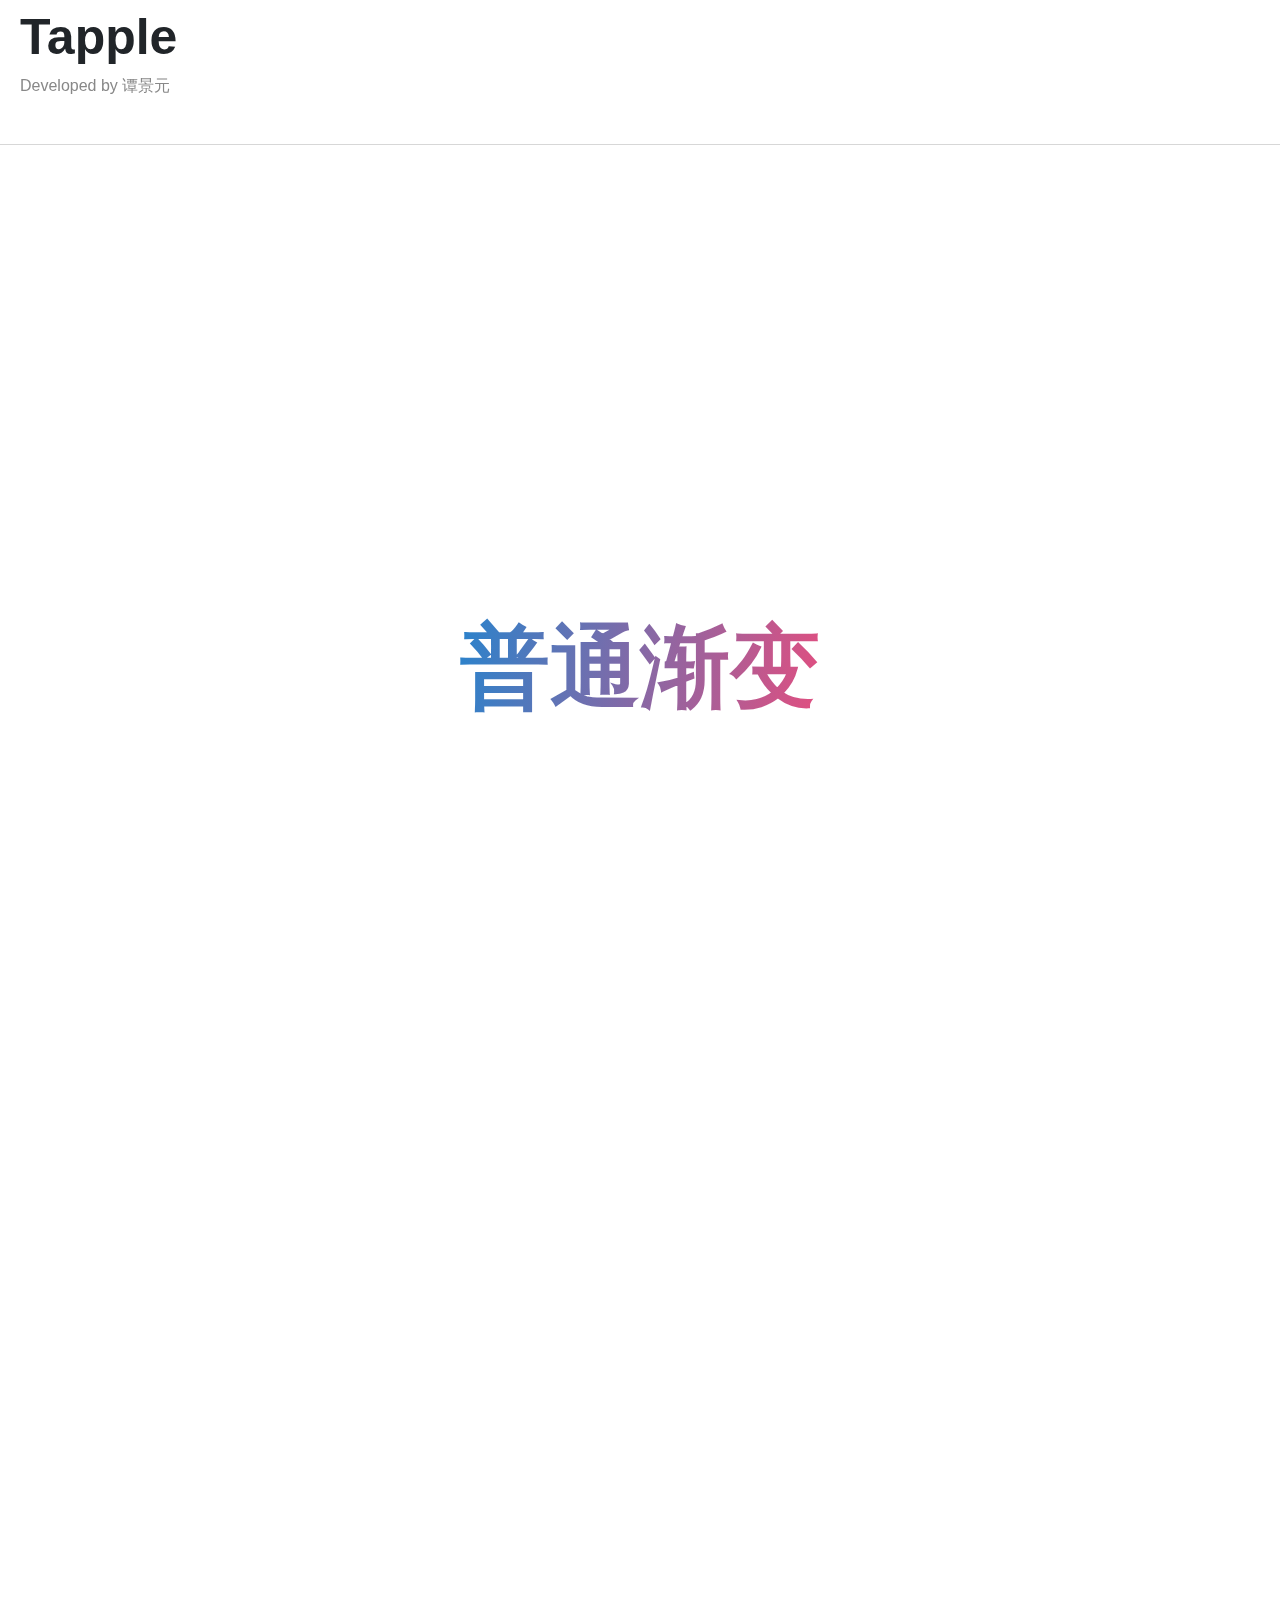
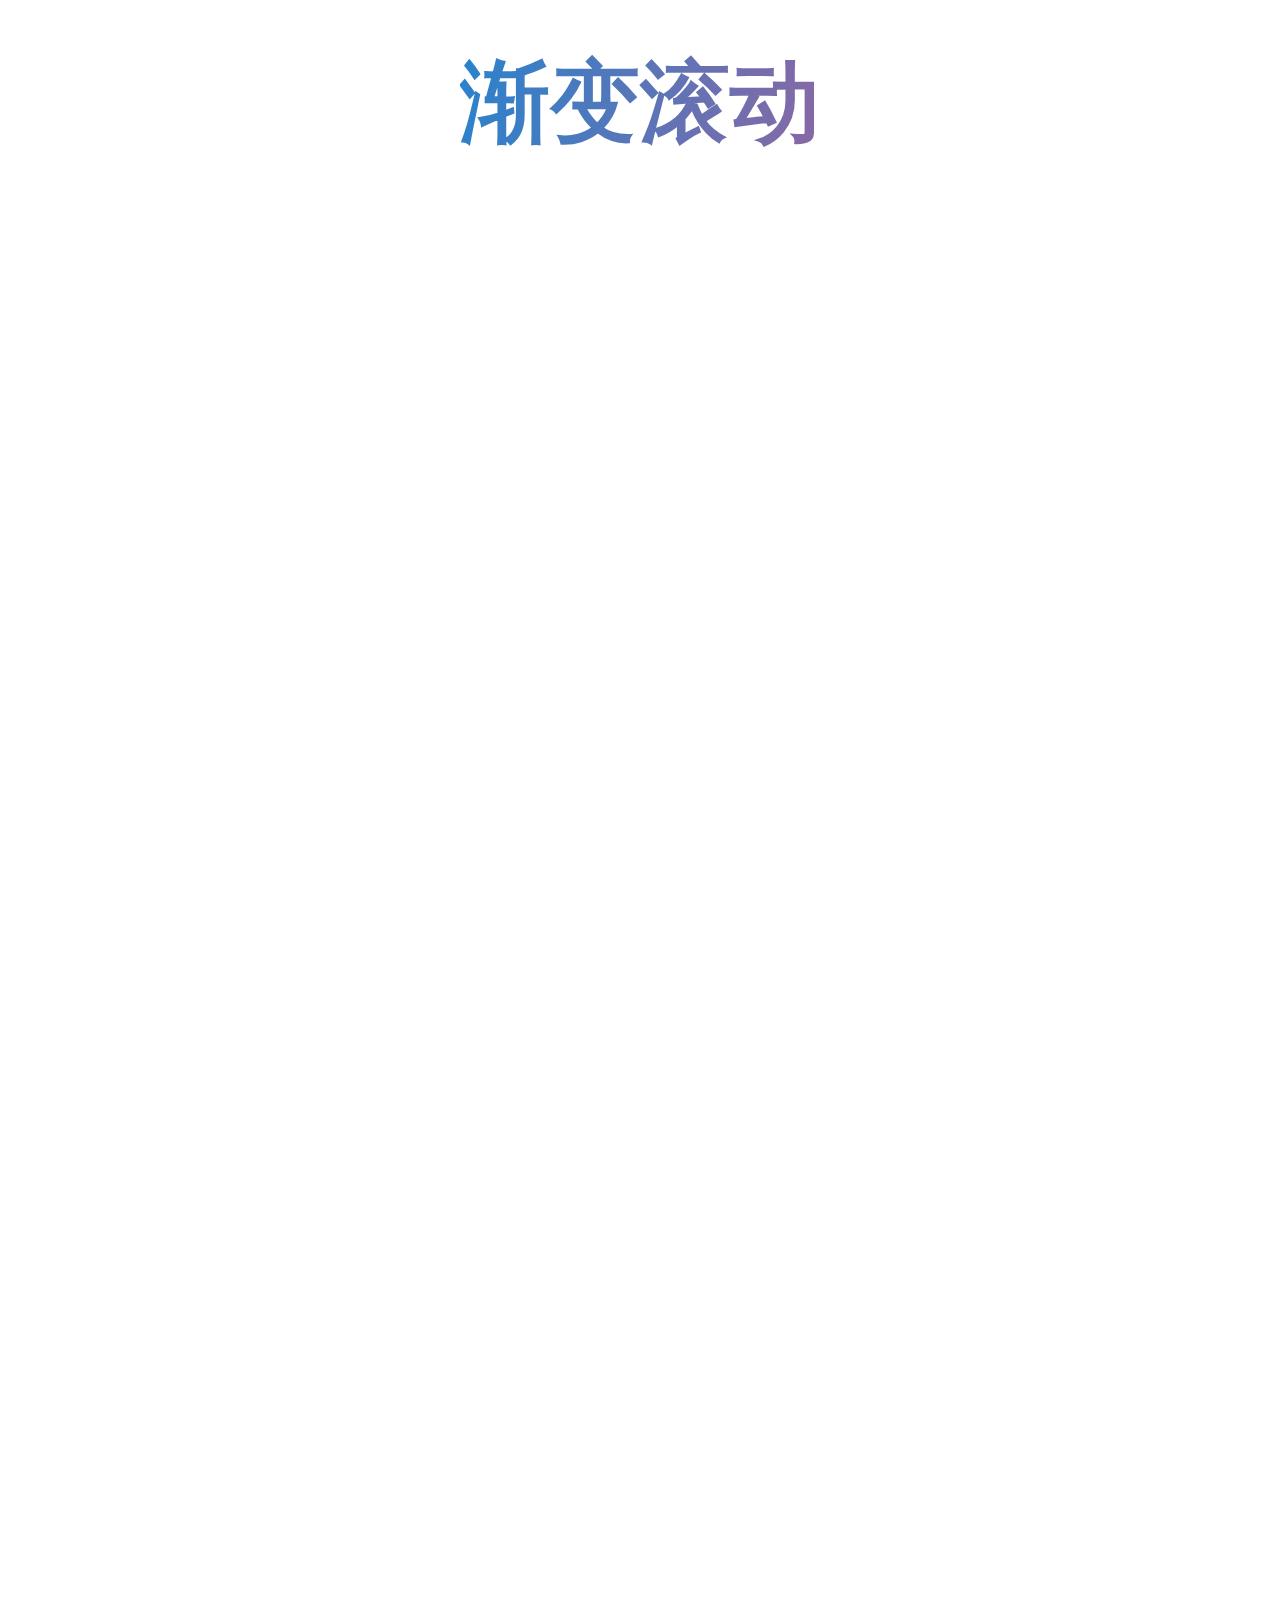
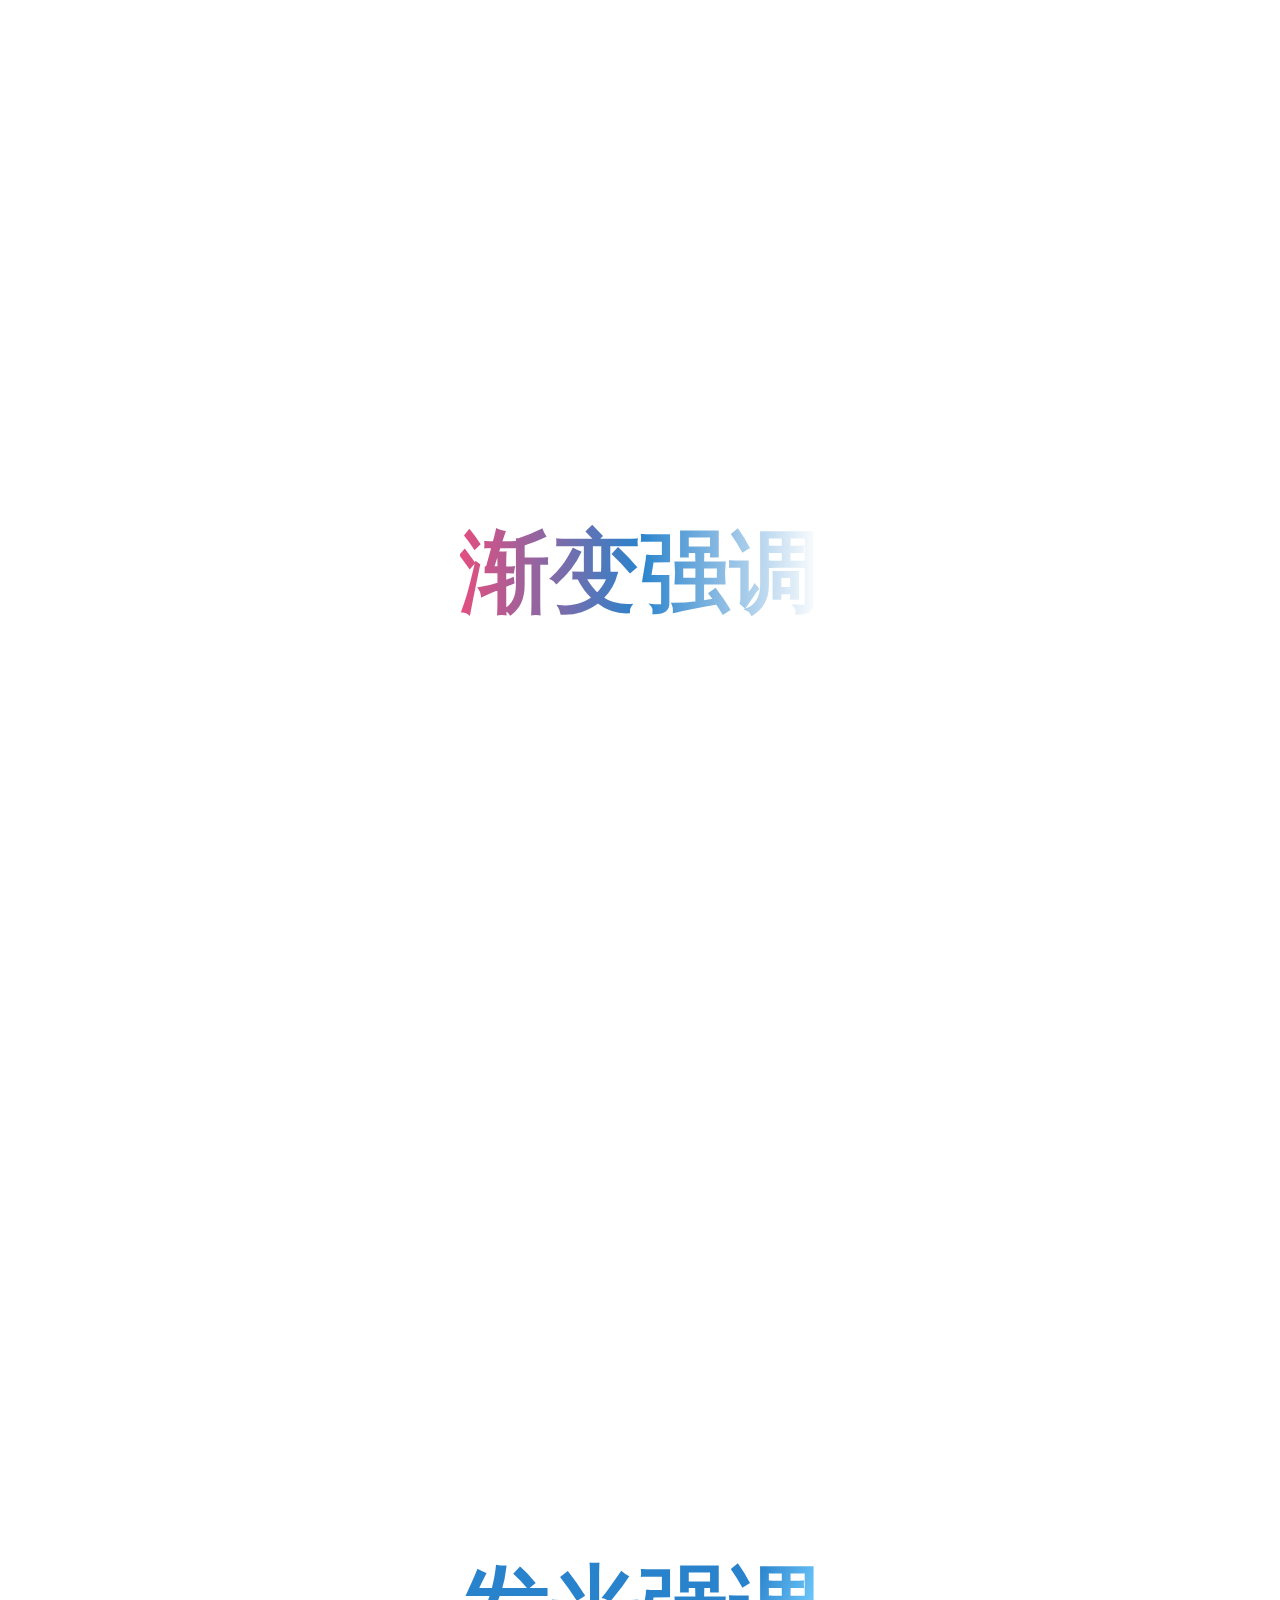
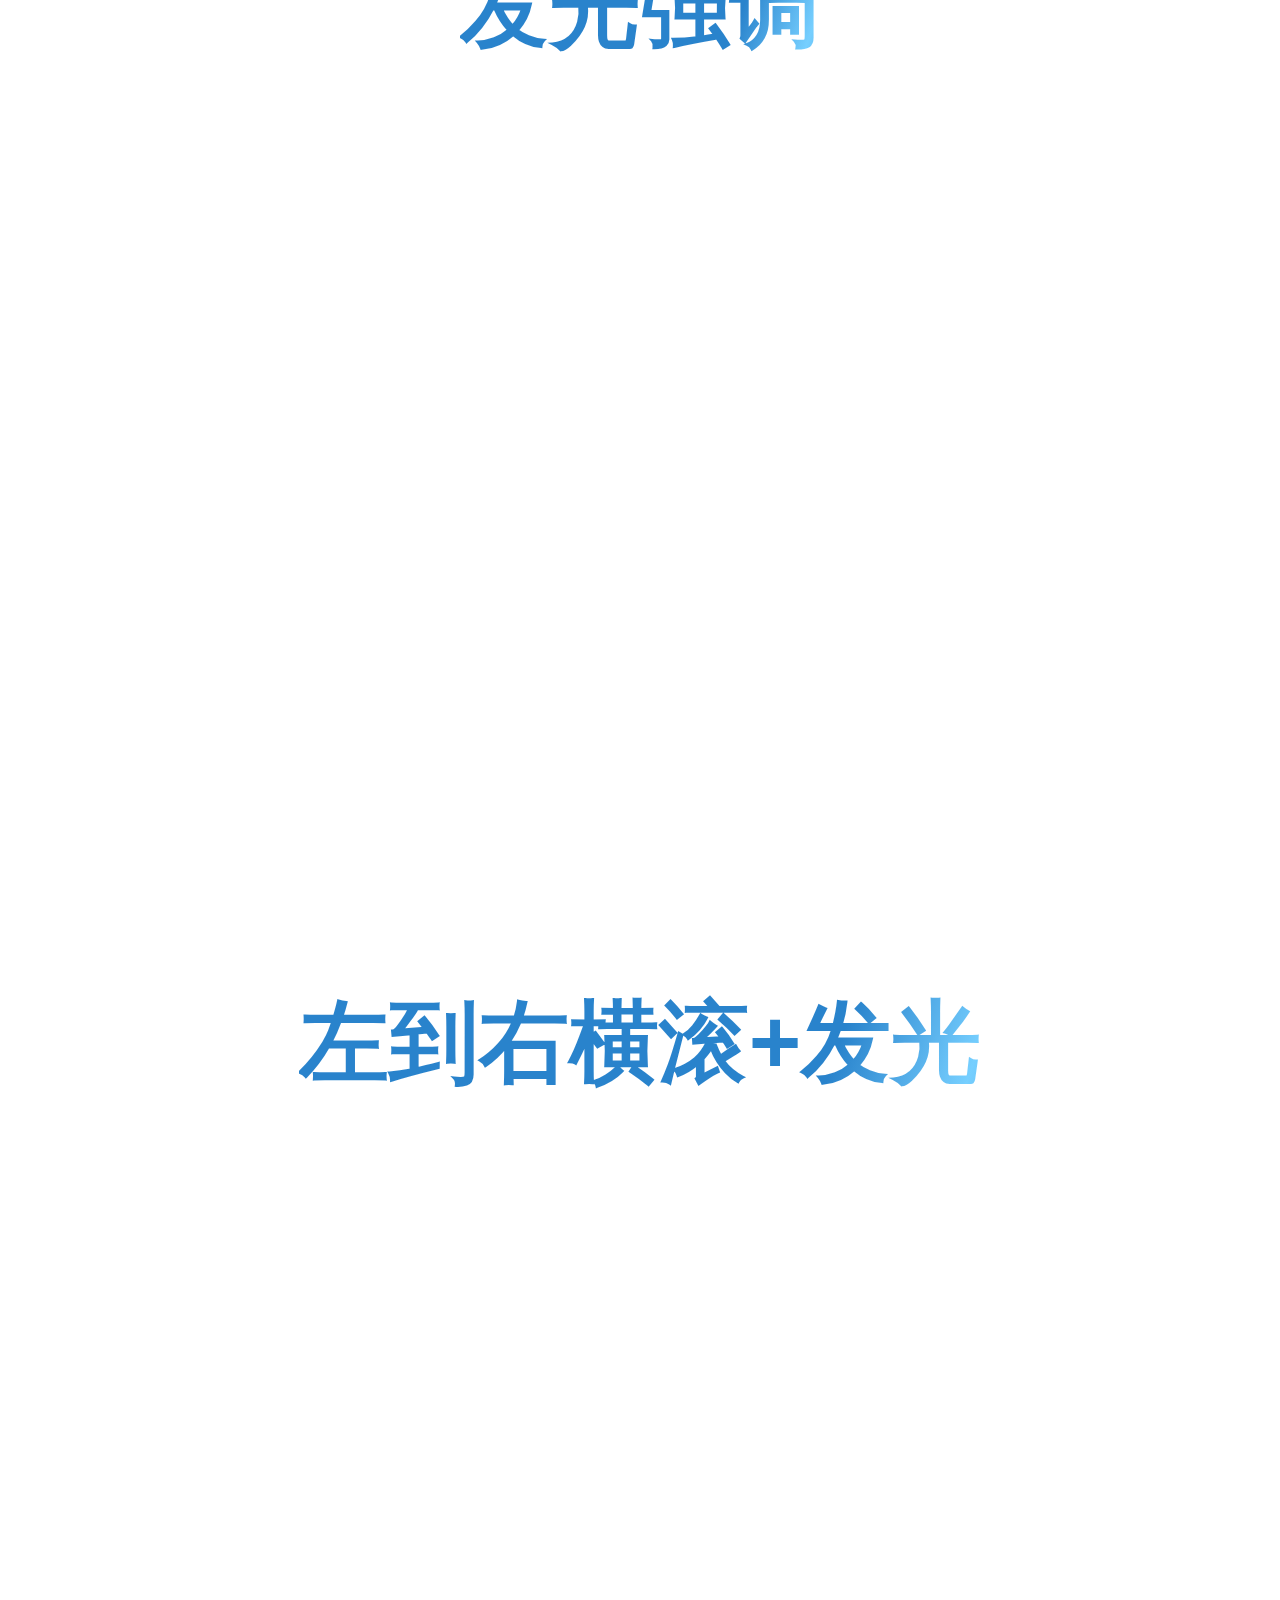
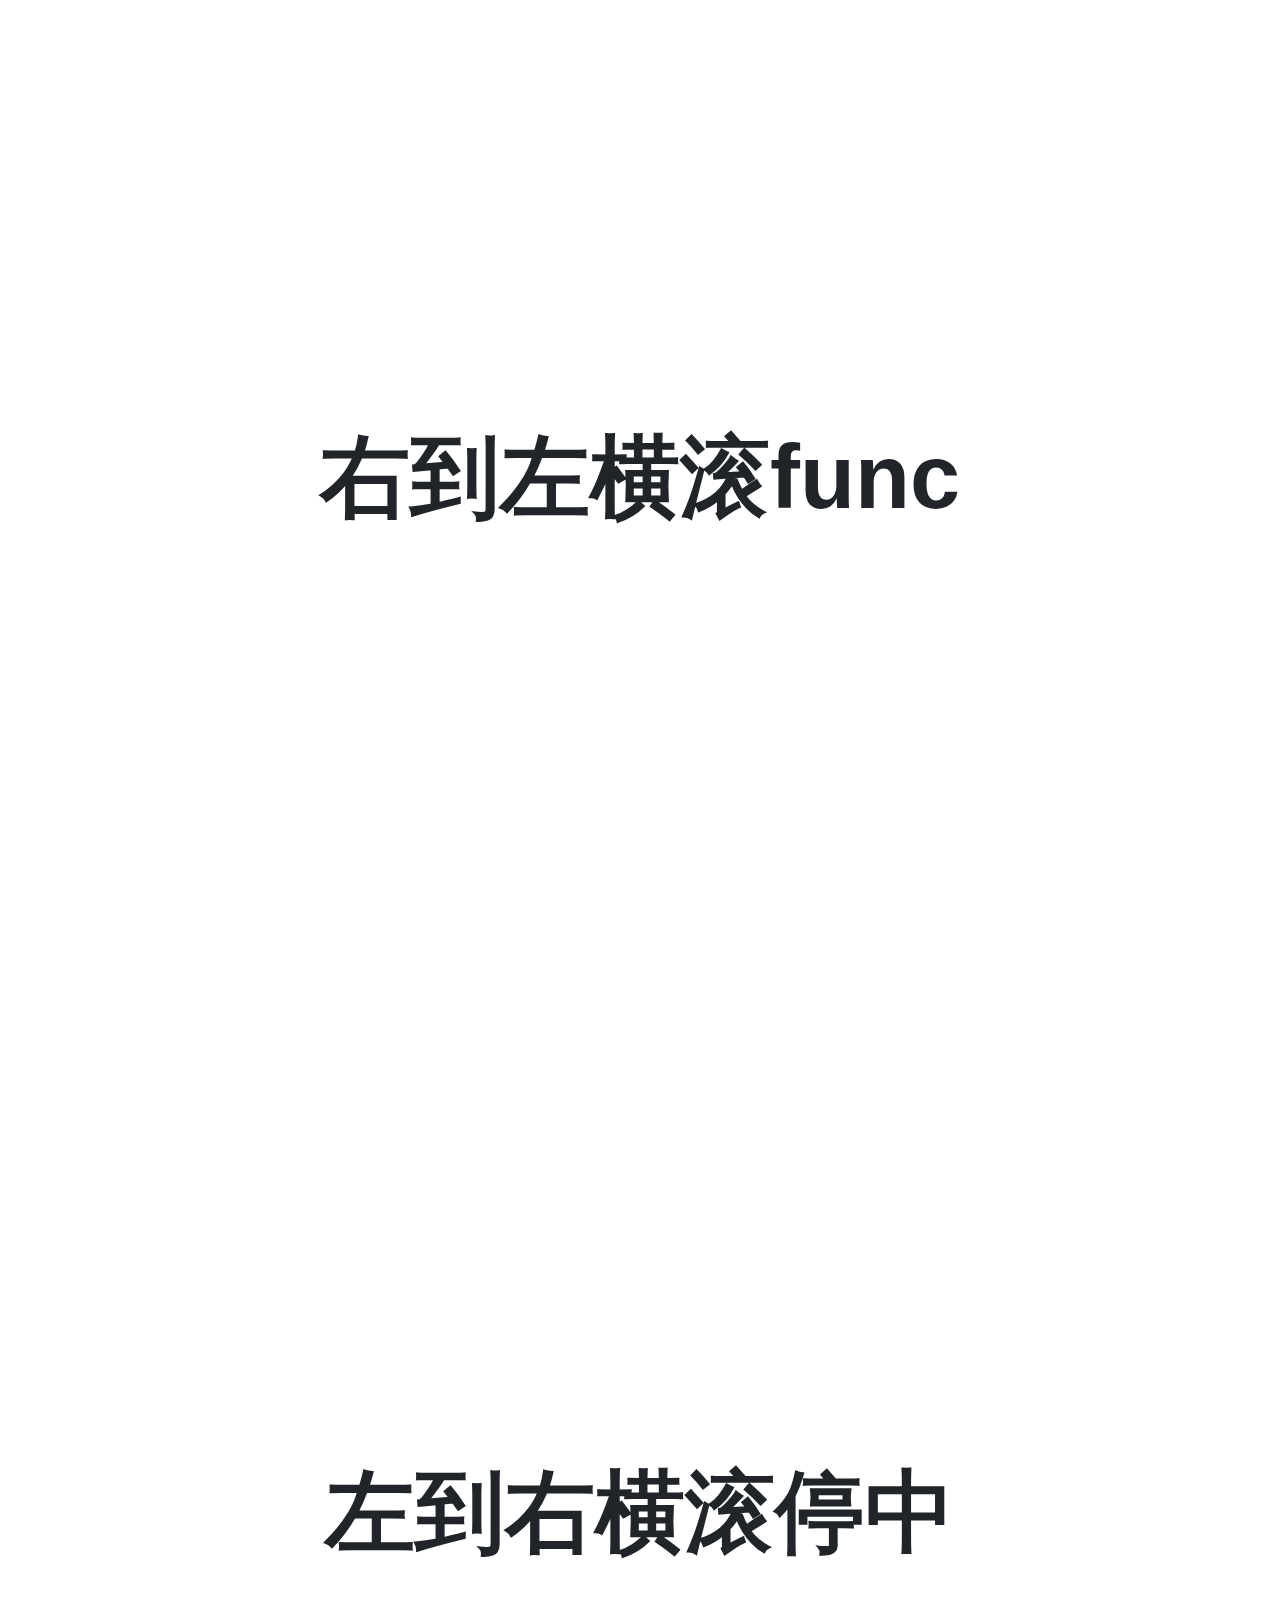
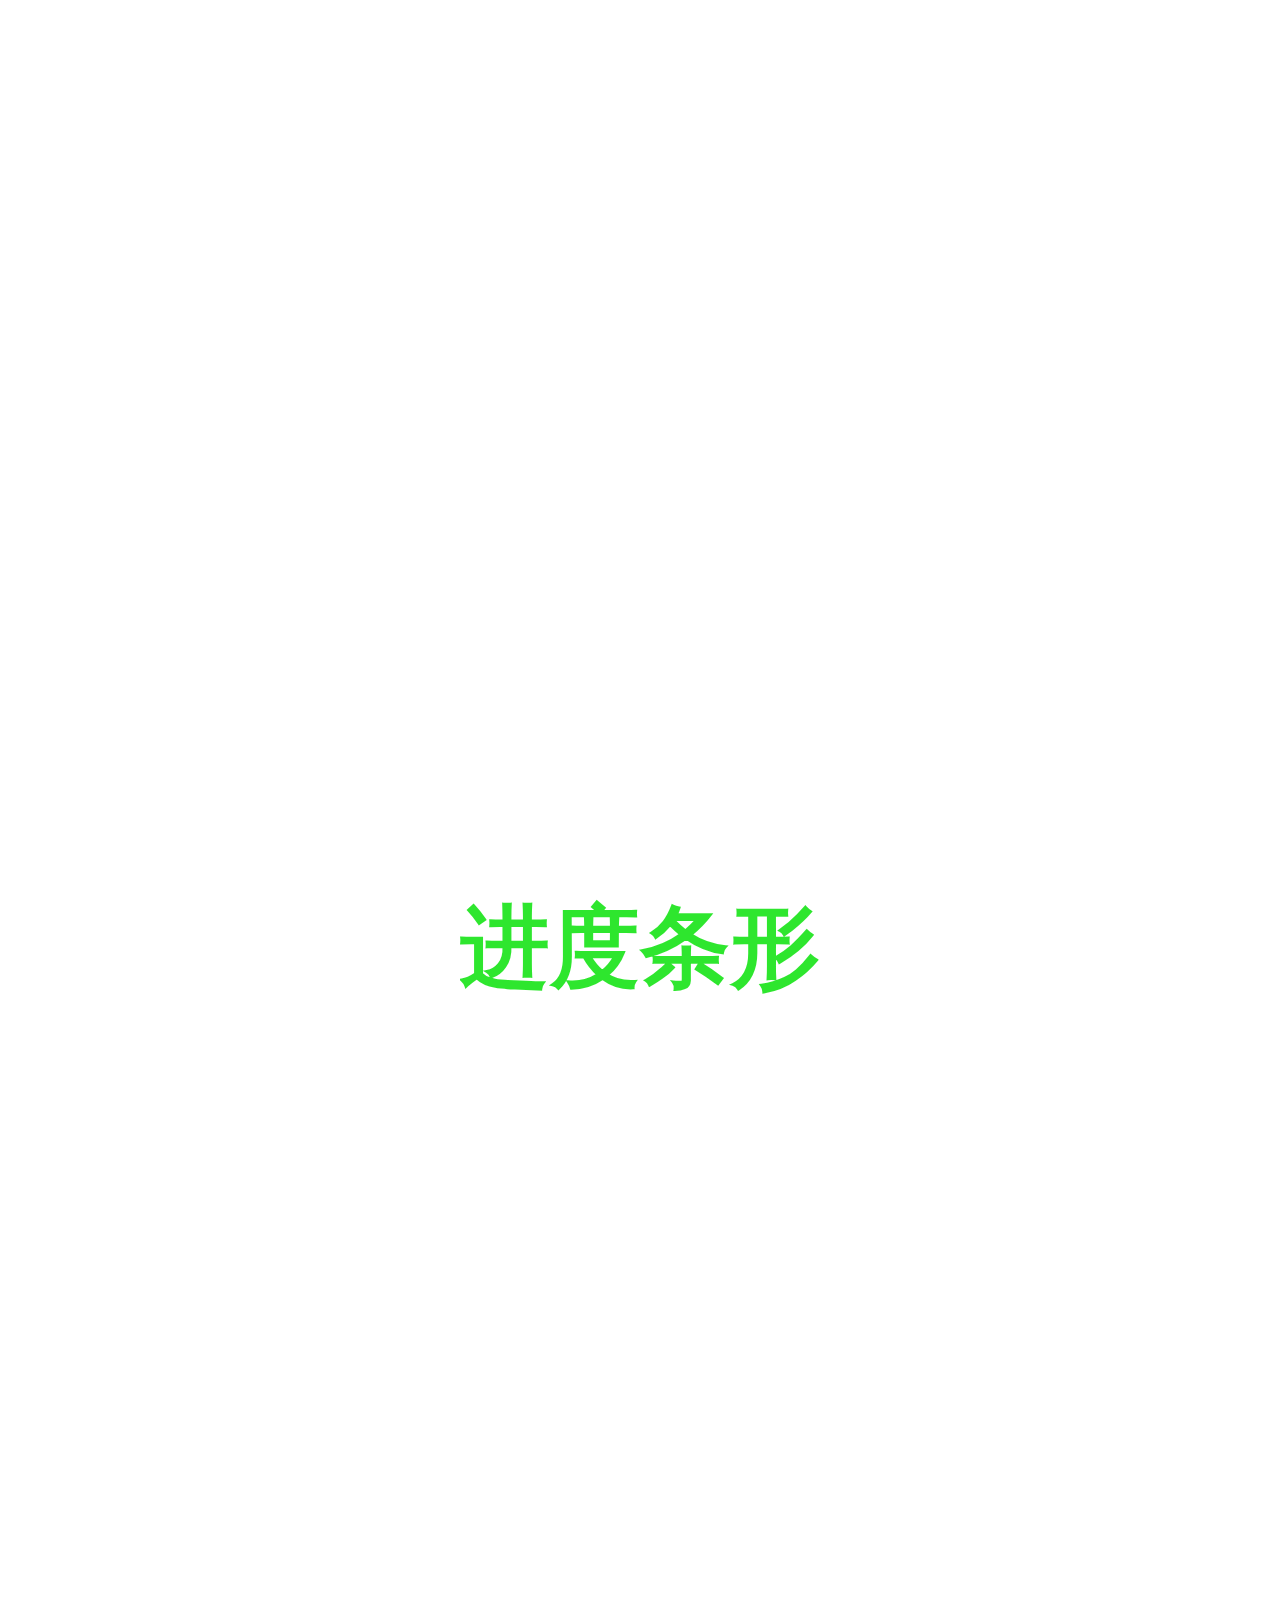
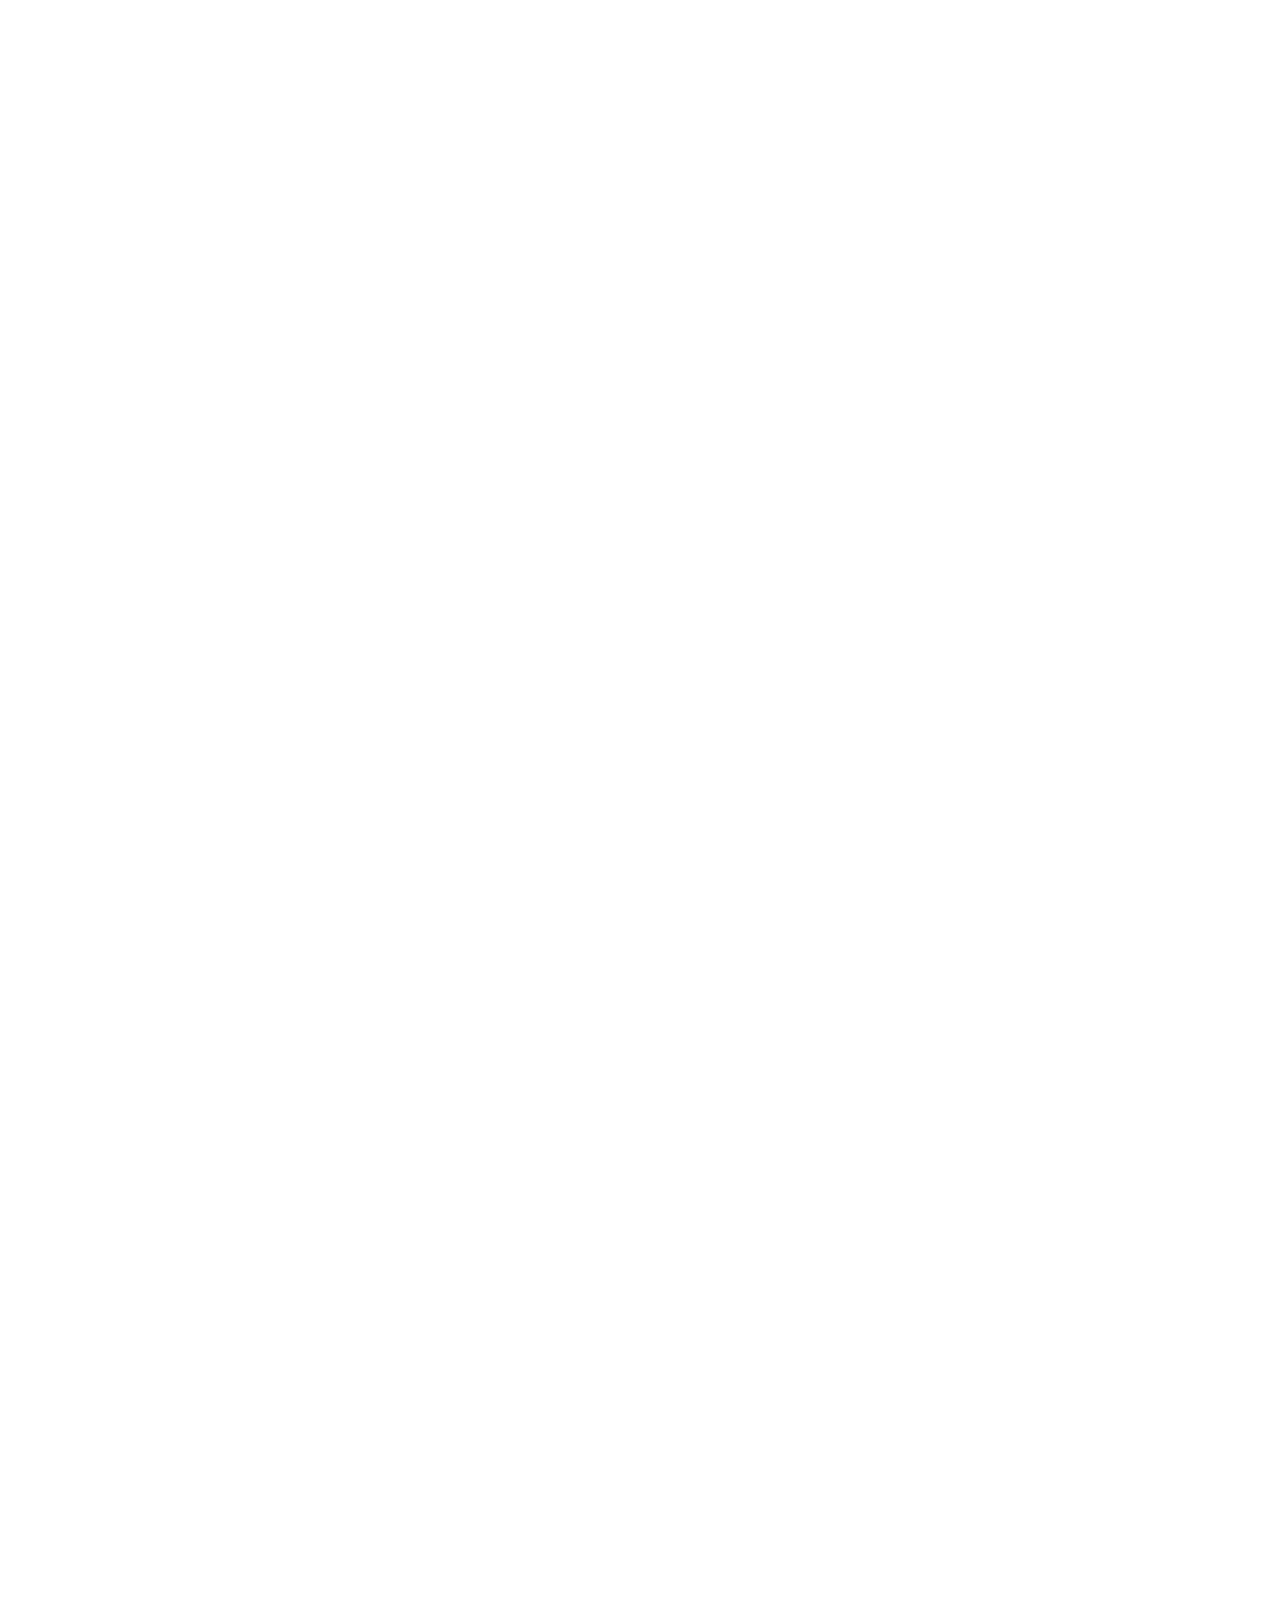
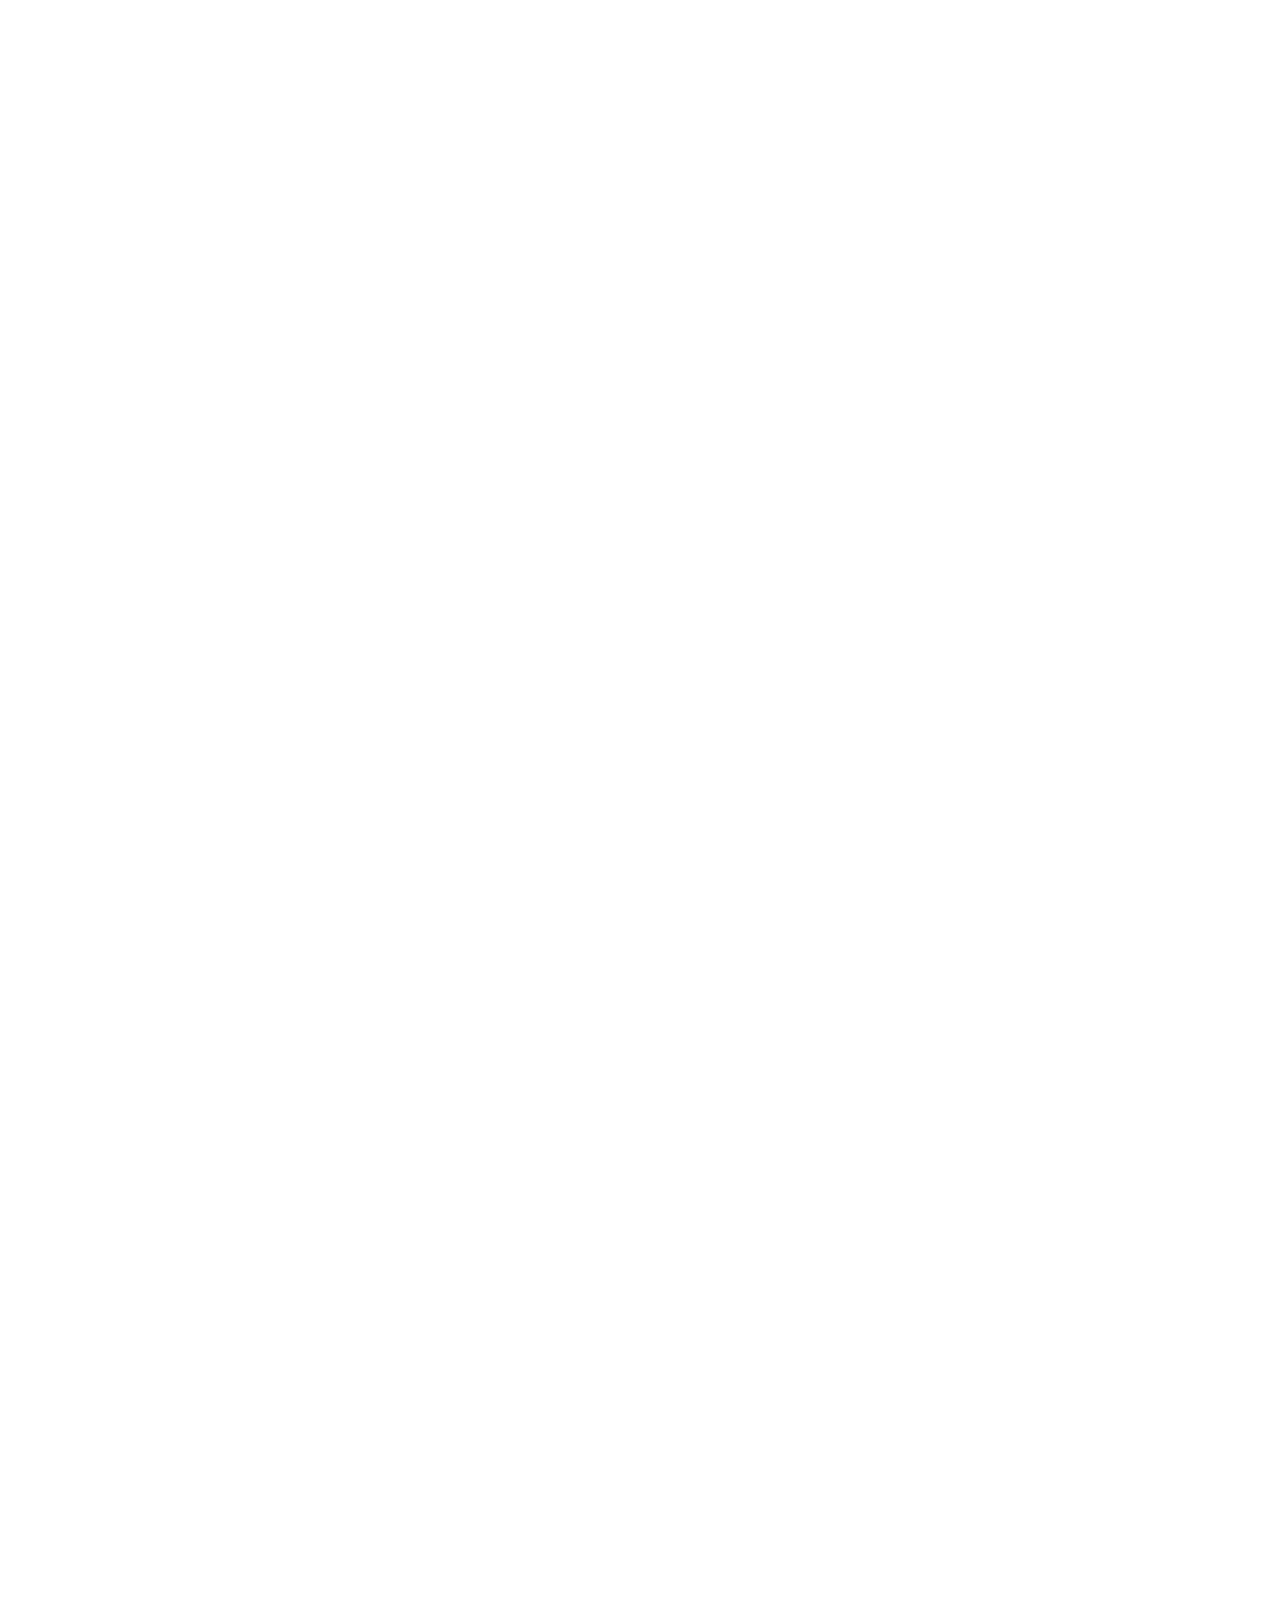
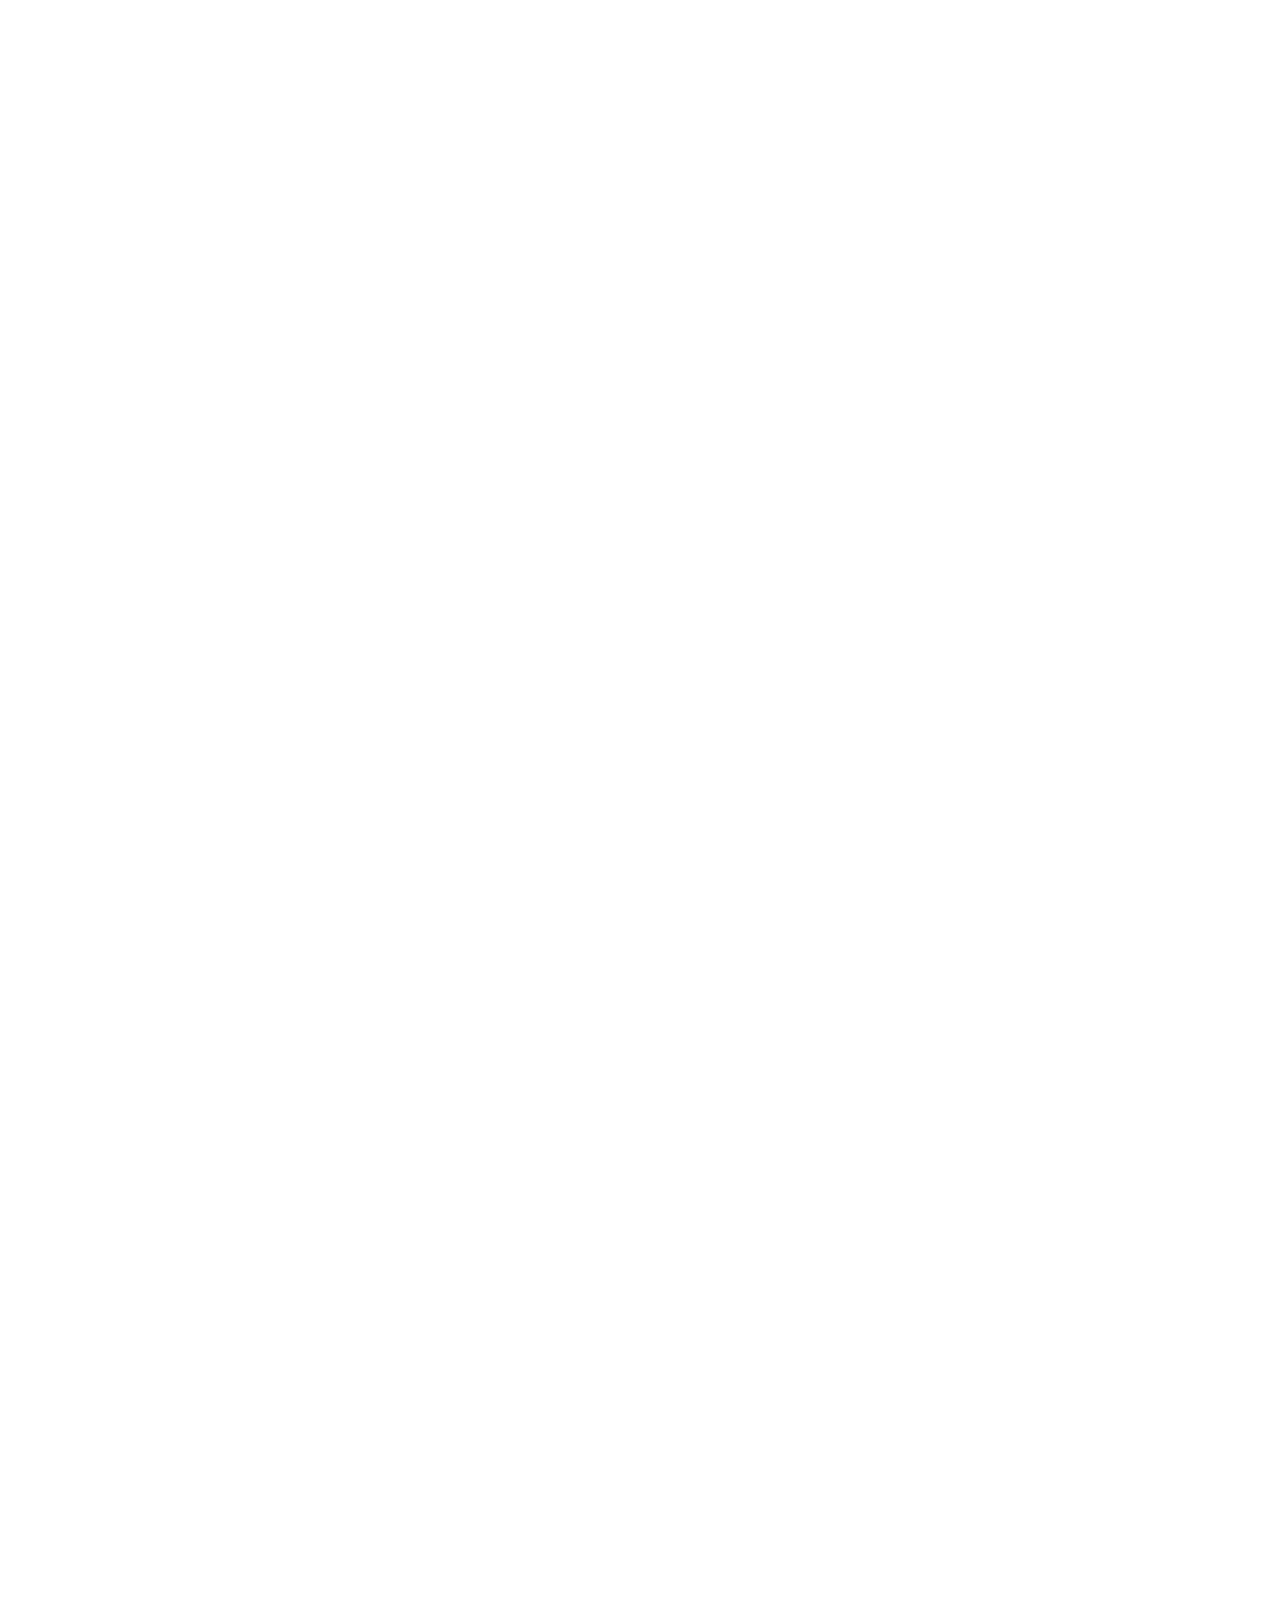
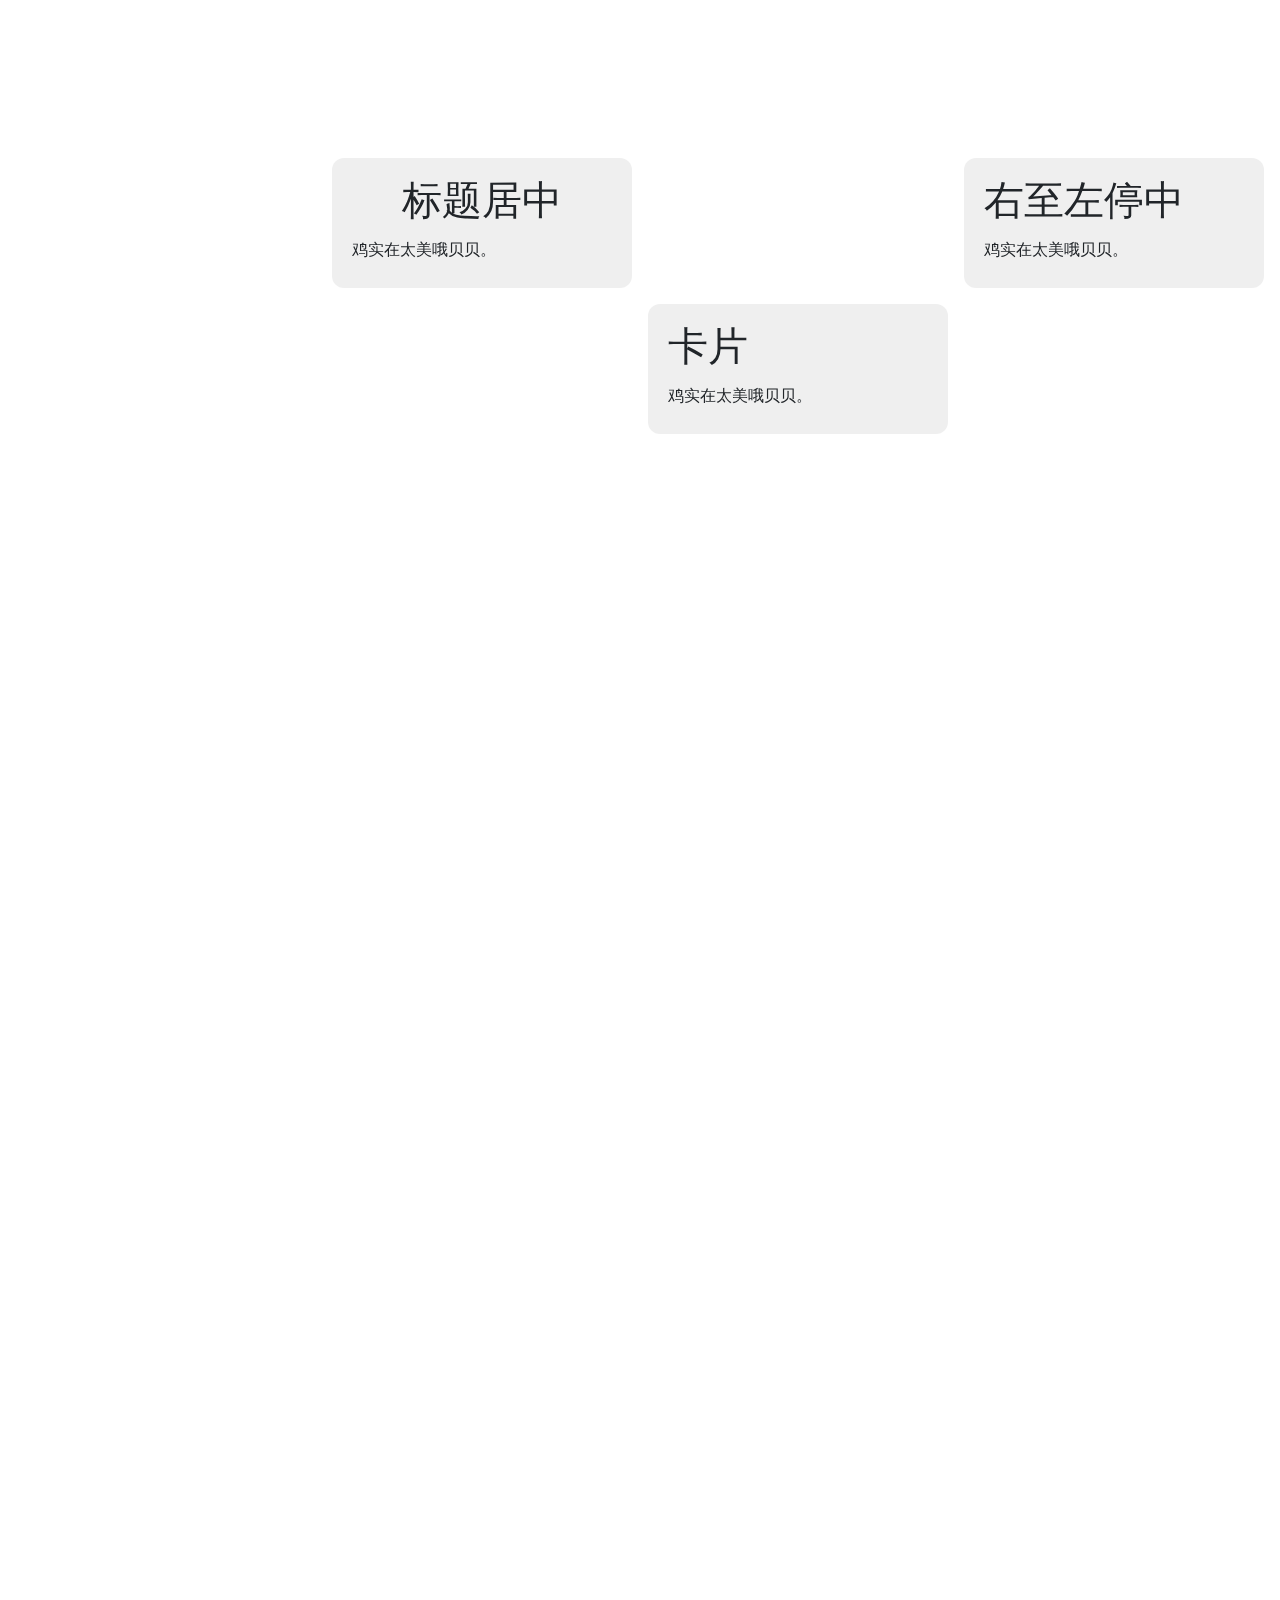
==== index.html @ 2314b050 "Add files via upload" ====
<!DOCTYPE html>
<html lang="en">
<head>
    <meta charset="UTF-8">
    <title>Tapple</title>
    <link rel="stylesheet" href="main.css">
</head>
<body style="height: 20000px;">
    <div class="box" id="title">
        <h>Tapple</h>
        <p class="info" style="--left:100px;">Developed by 谭景元</p>
    </div>
    <div class="box text center">
        <h1 class="jianbian" style="--colorlt:#2983cc;--colorrt:#e34e7f;font-size: 90px;margin: calc(var(--ph) / 2) 0;">普通渐变</h1>
    </div>
    <div class="box text center">
        <h1 class="jianbian scroll" style="--colorlt:#2983cc;--colorrt:#e34e7f;font-size: 90px;margin: calc(var(--ph) / 2) 0;">渐变滚动</h1>
    </div>
    <div class="box text center">
        <h1 class="lock jianbian scroll" style="--colorlt:#2983cc;--colorrt:#e34e7f;font-size: 90px;margin: calc(var(--ph) / 2) 0;">固定渐变滚</h1>
    </div>
    <div class="box text center">
        <h1 class="jianbian highlight" style="--colorlt:#2983cc;--colorrt:#e34e7f;font-size: 90px;margin: calc(var(--ph) / 2) 0;">渐变强调</h1>
    </div>
    <div class="box text center">
        <h1 class="shine" style="--color:#2983cc;--colorshine:#76cfff;font-size: 90px;margin: calc(var(--ph) / 2) 0;--speed:5;">发光强调</h1>
    </div>
    <div class="box text center">
        <h1 class="fx h shine" style="--color:#2983cc;--colorshine:#76cfff;--speed:5;font-size: 90px;margin: calc(var(--ph) / 2) 0;">左到右横滚+发光</h1>
    </div>
    <div class="box text center">
        <h1 class="fx h func" style="--speed:-5;font-size: 90px;margin: calc(var(--ph) / 2) 0;">右到左横滚func</h1>
    </div>
    <div class="box text center">
        <h1 class="fx h stop-center" style="--speed:5;font-size: 90px;margin: calc(var(--ph) / 2) 0;">左到右横滚停中</h1>
    </div>
    <div class="box text center">
        <h1 class="prog" style="--colorlt:#2ee62e;--colorrt:#000;font-size: 90px;margin: calc(var(--ph) / 2) 0;">进度条形</h1>
    </div>
    <div class="box text center">
        <h1 class="lock prog func" style="--colorlt:#2ee62e;--colorrt:#000;font-size: 90px;margin: calc(var(--ph) / 2) 0;">固定+进度条func</h1>
    </div>
    <div class="box text center">
        <h1 class="trans b-s shine" style="--color:#2983cc;--colorshine:#76cfff;font-size: 90px;margin: calc(var(--ph) / 2) 0;--speed:2;">缩小</h1>
    </div>
    <div class="box text center">
        <h1 class="trans s-b shine stop-center" style="--color:#2983cc;--colorshine:#76cfff;font-size: 90px;margin: calc(var(--ph) / 2) 0;--speed:2;">放大+停中</h1>
    </div>
    <div class="box text center">
        <h1 class="trans float up highlight" style="font-size: 60px;margin: calc(var(--ph) / 2) 0;">上浮</h1>
    </div>
    <div class="box text center">
        <h1 class="trans float rt highlight" style="font-size: 60px;margin: calc(var(--ph) / 2) 0;">右浮</h1>
    </div>
    <div class="card-group center" style="--card-width:300px;">
        <div class="box card trans float rt highlight">
            <p class="tit">右浮</p>
            <p class="body">
                鸡实在太美哦贝贝。
            </p>
        </div>
        <div class="box card">
            <p class="tit center">标题居中</p>
            <p class="body">
                鸡实在太美哦贝贝。
            </p>
        </div>
        <div class="box card trans float up highlight">
            <p class="tit">上浮</p>
            <p class="body">
                鸡实在太美哦贝贝。
            </p>
        </div>
        <div class="box card fx h stop-center" style="--speed:-5;">
            <p class="tit">右至左停中</p>
            <p class="body">
                鸡实在太美哦贝贝。
            </p>
        </div>
        <div class="box card trans float up highlight">
            <p class="tit">上浮</p>
            <p class="body">
                鸡实在太美哦贝贝。
            </p>
        </div>
        <div class="box card">
            <p class="tit">卡片</p>
            <p class="body">
                鸡实在太美哦贝贝。
            </p>
        </div>
    </div>
    <div class="box text center">
        <h1 class="trans float rt highlight" style="font-size: 60px;margin: calc(var(--ph) / 2) 0;">后面没有啦</h1>
    </div>
    <script src="jq.min.js"></script>
    <script src="scroll.js"></script>
</body>
</html>
---- main.css ----
@import url('base.css');
@import url('box.css');

body{
    scroll-behavior: smooth;
}

.info{
    color: #888;
}

.box.text{
    font-size: 90px;
}

.box.text>*{
    display: inline-block;
    margin: 0;
}

.text.center{
    text-align: center;
}

.box.card{
    border-radius: 12px;
    /* box-shadow: 5px 5px 10px #0000000f; */
    margin: 8px;
    background-color: #7f7f7f20;
    padding: 10px 20px;
}

.box.card>.tit{
    font-size: 40px;
    line-height: 1.1;
    font-weight: 500;
    margin: 10px 0;
    text-align: start;
}

.box.card>.tit.center{
    text-align: center;
}

.grid{
    width: 100%;
    display: grid;
    justify-content: center;
}

.card-group{
    display: flex;
    flex-wrap: wrap;
    --card-width:300px;
}

.card-group.center{
    justify-content: center;
}

.card-group>.card{
    width: var(--card-width);
}
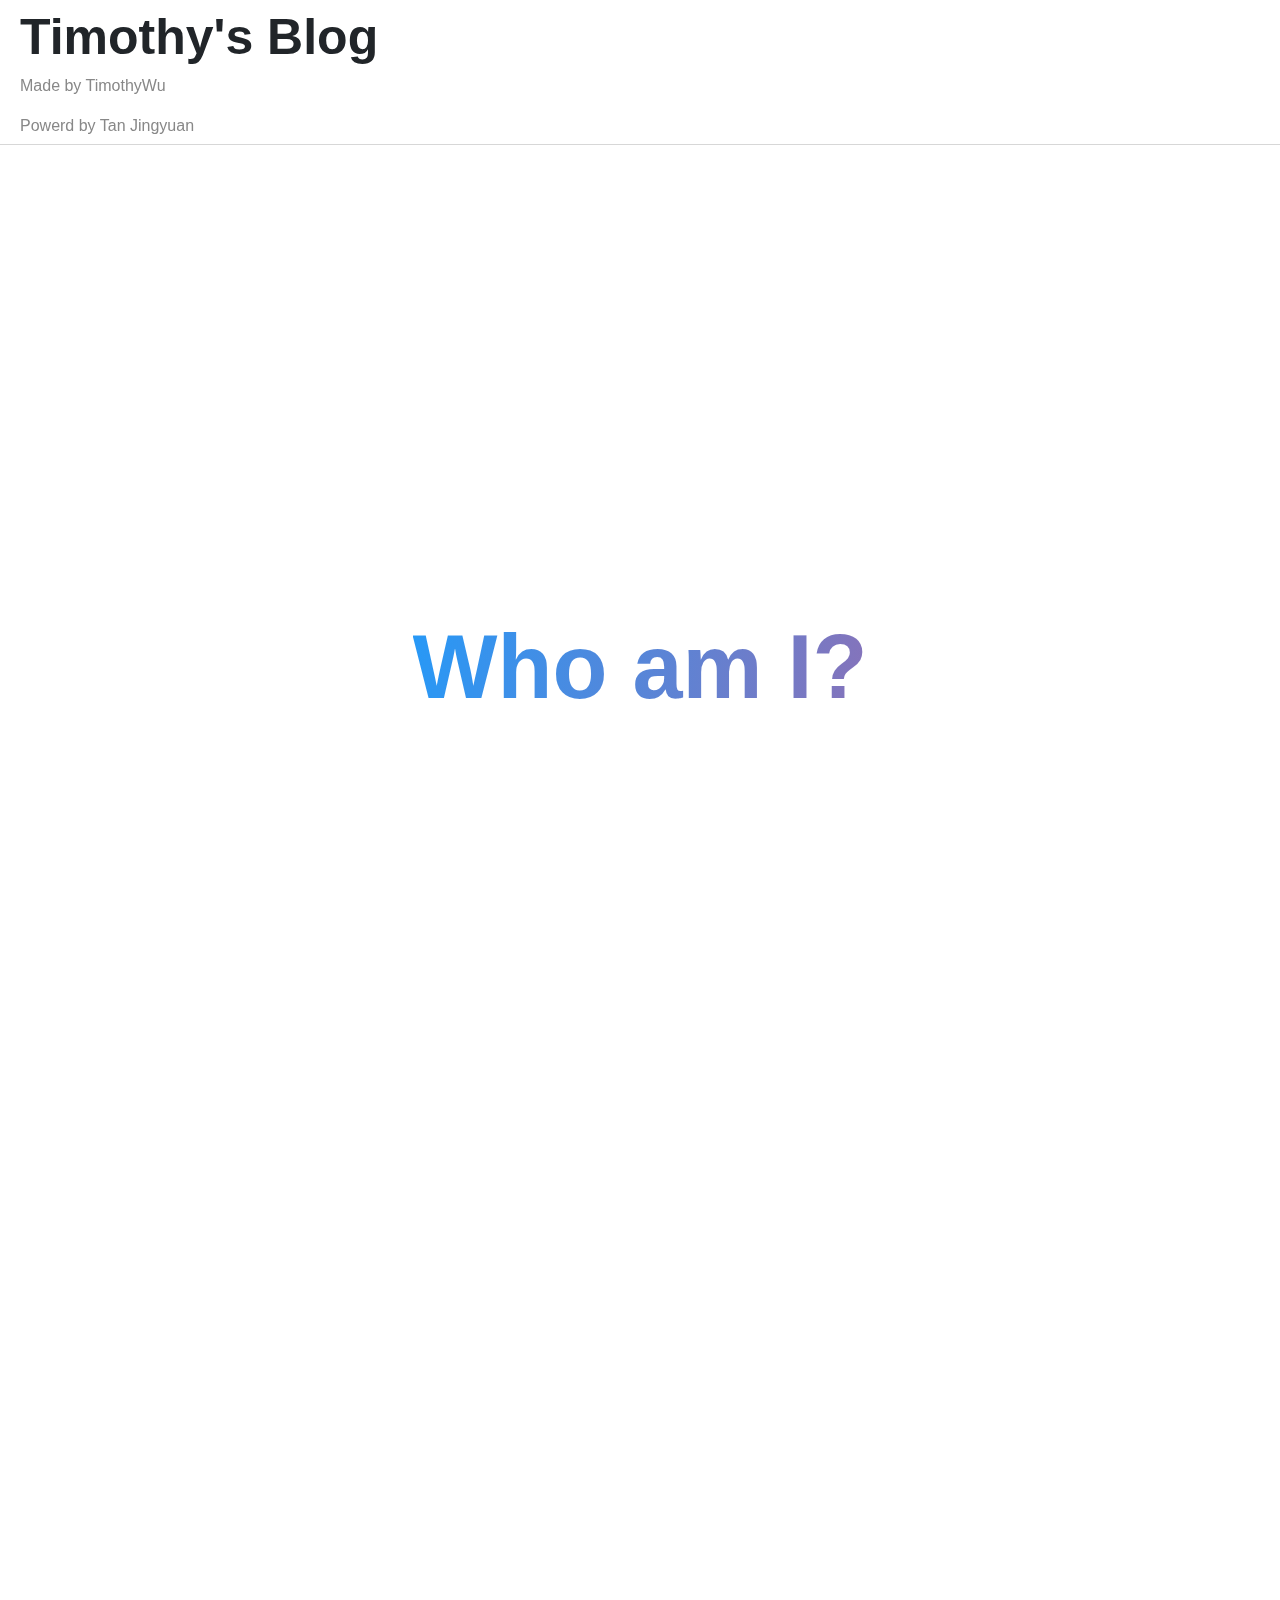
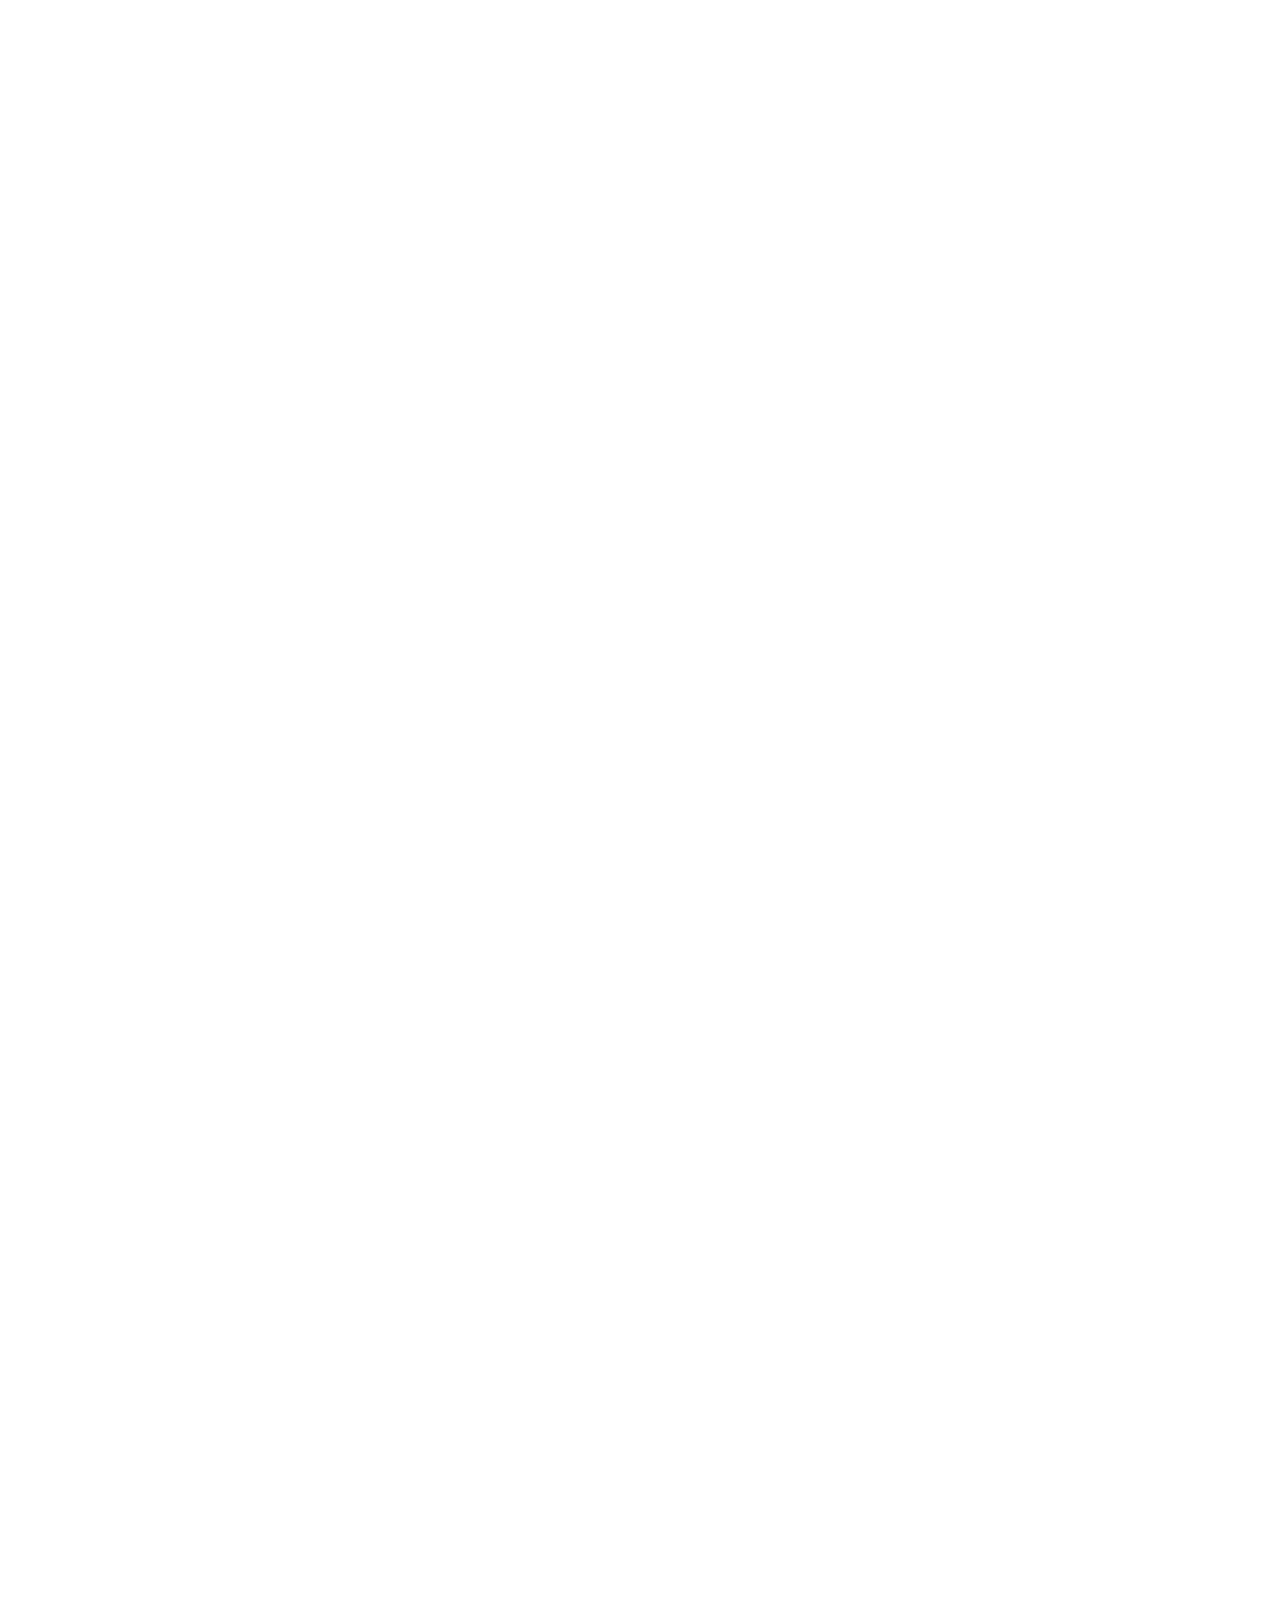
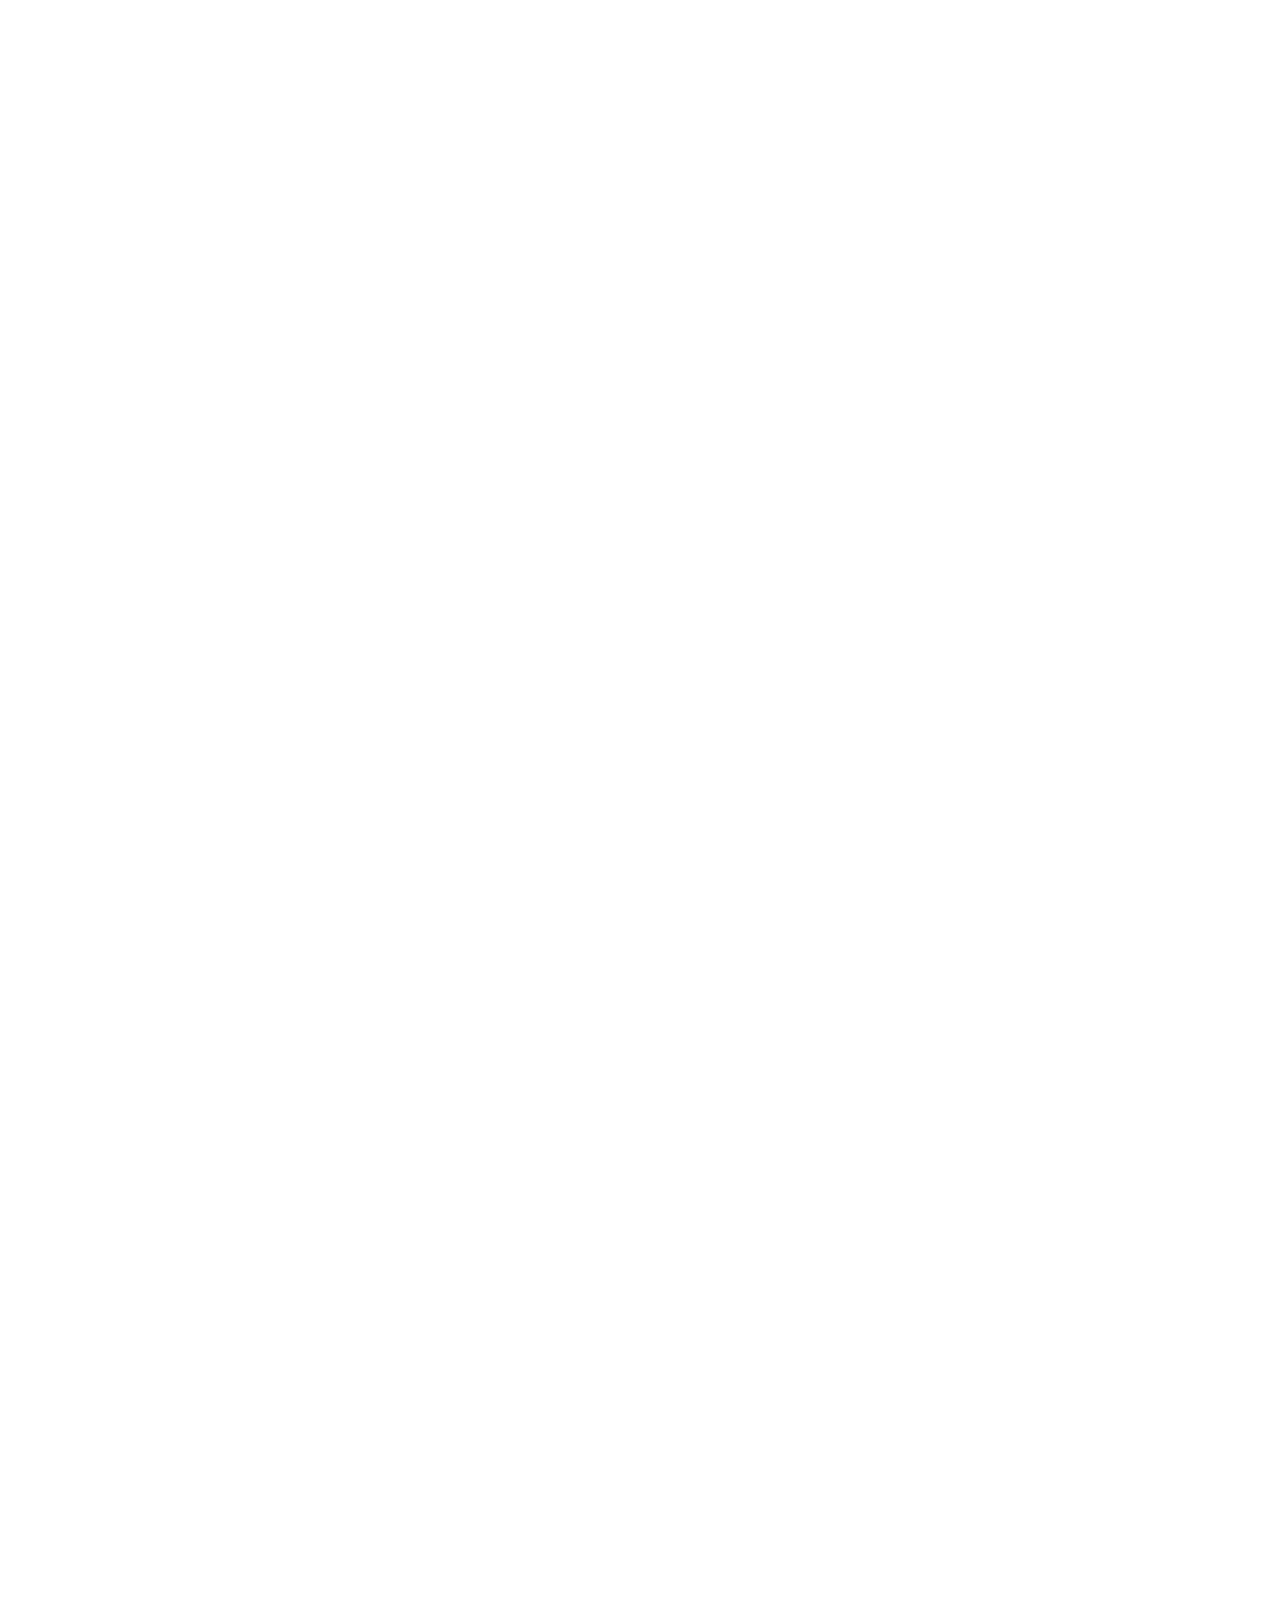
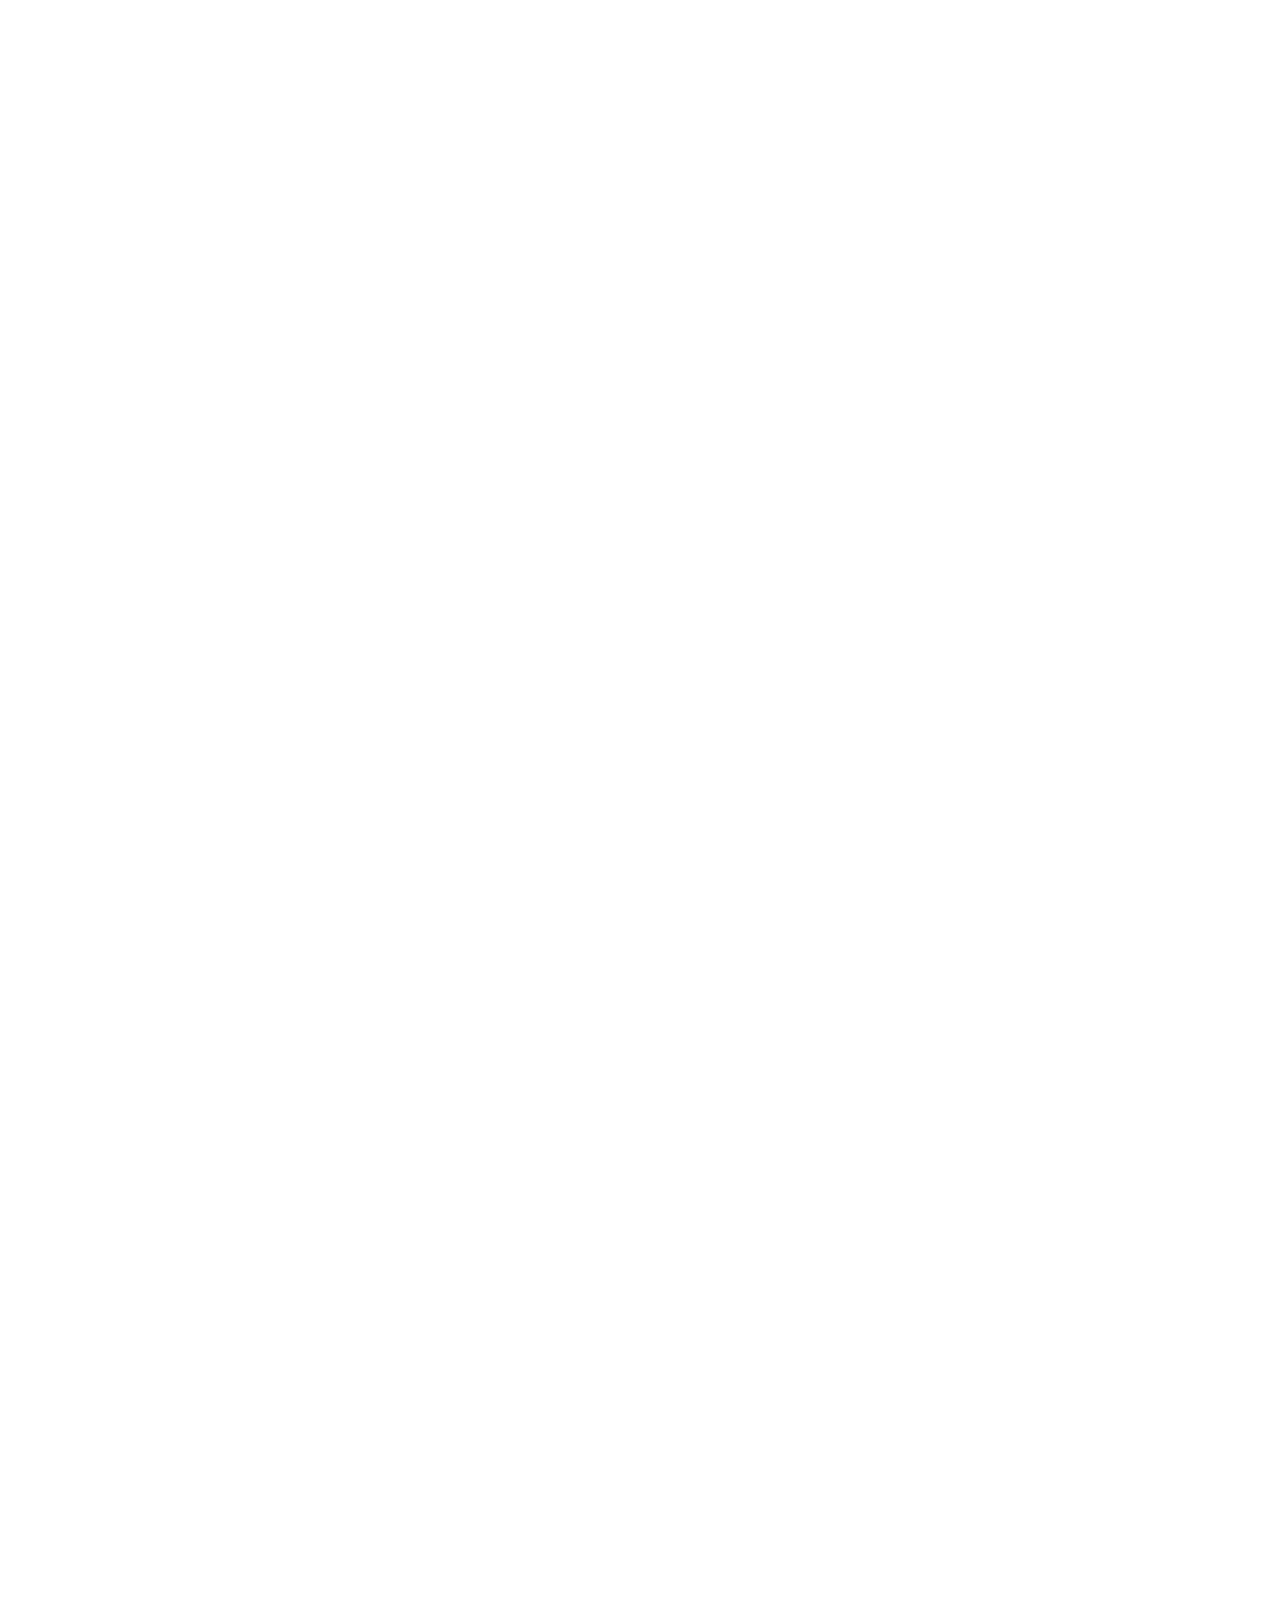
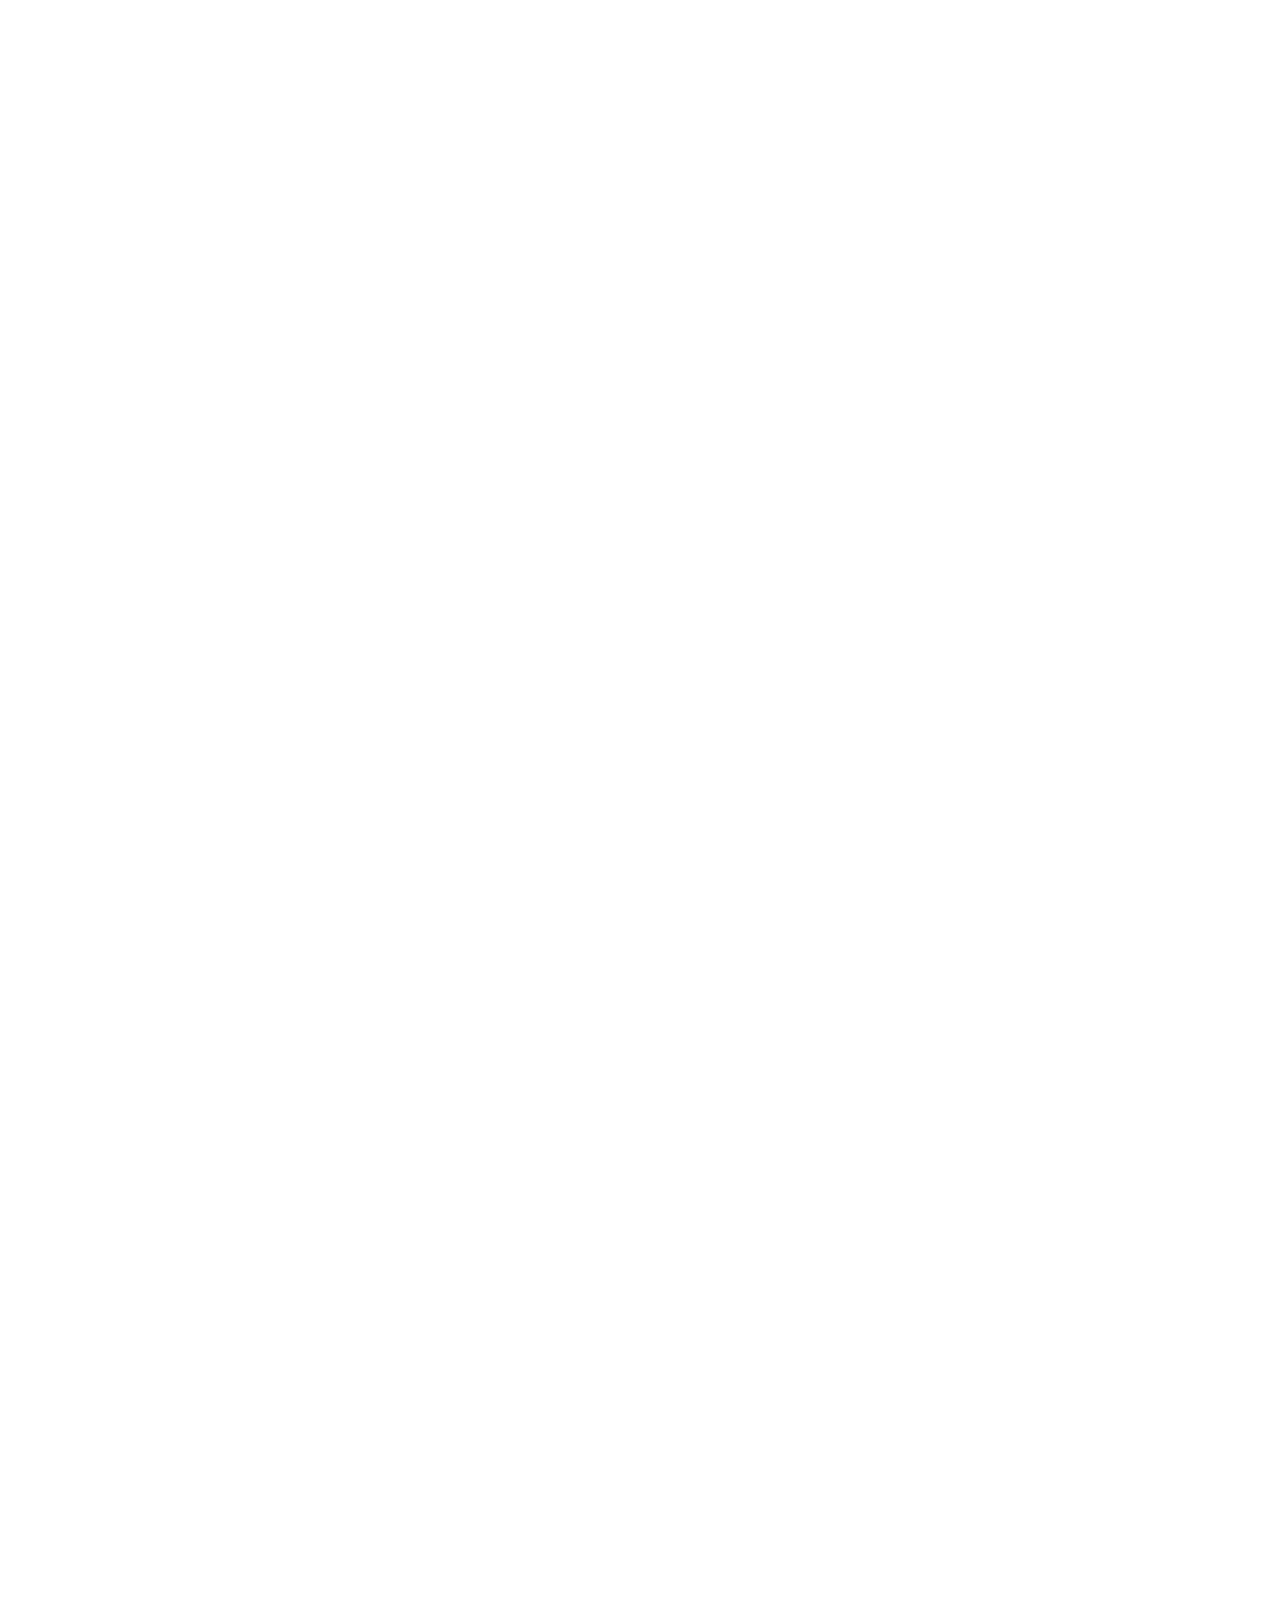
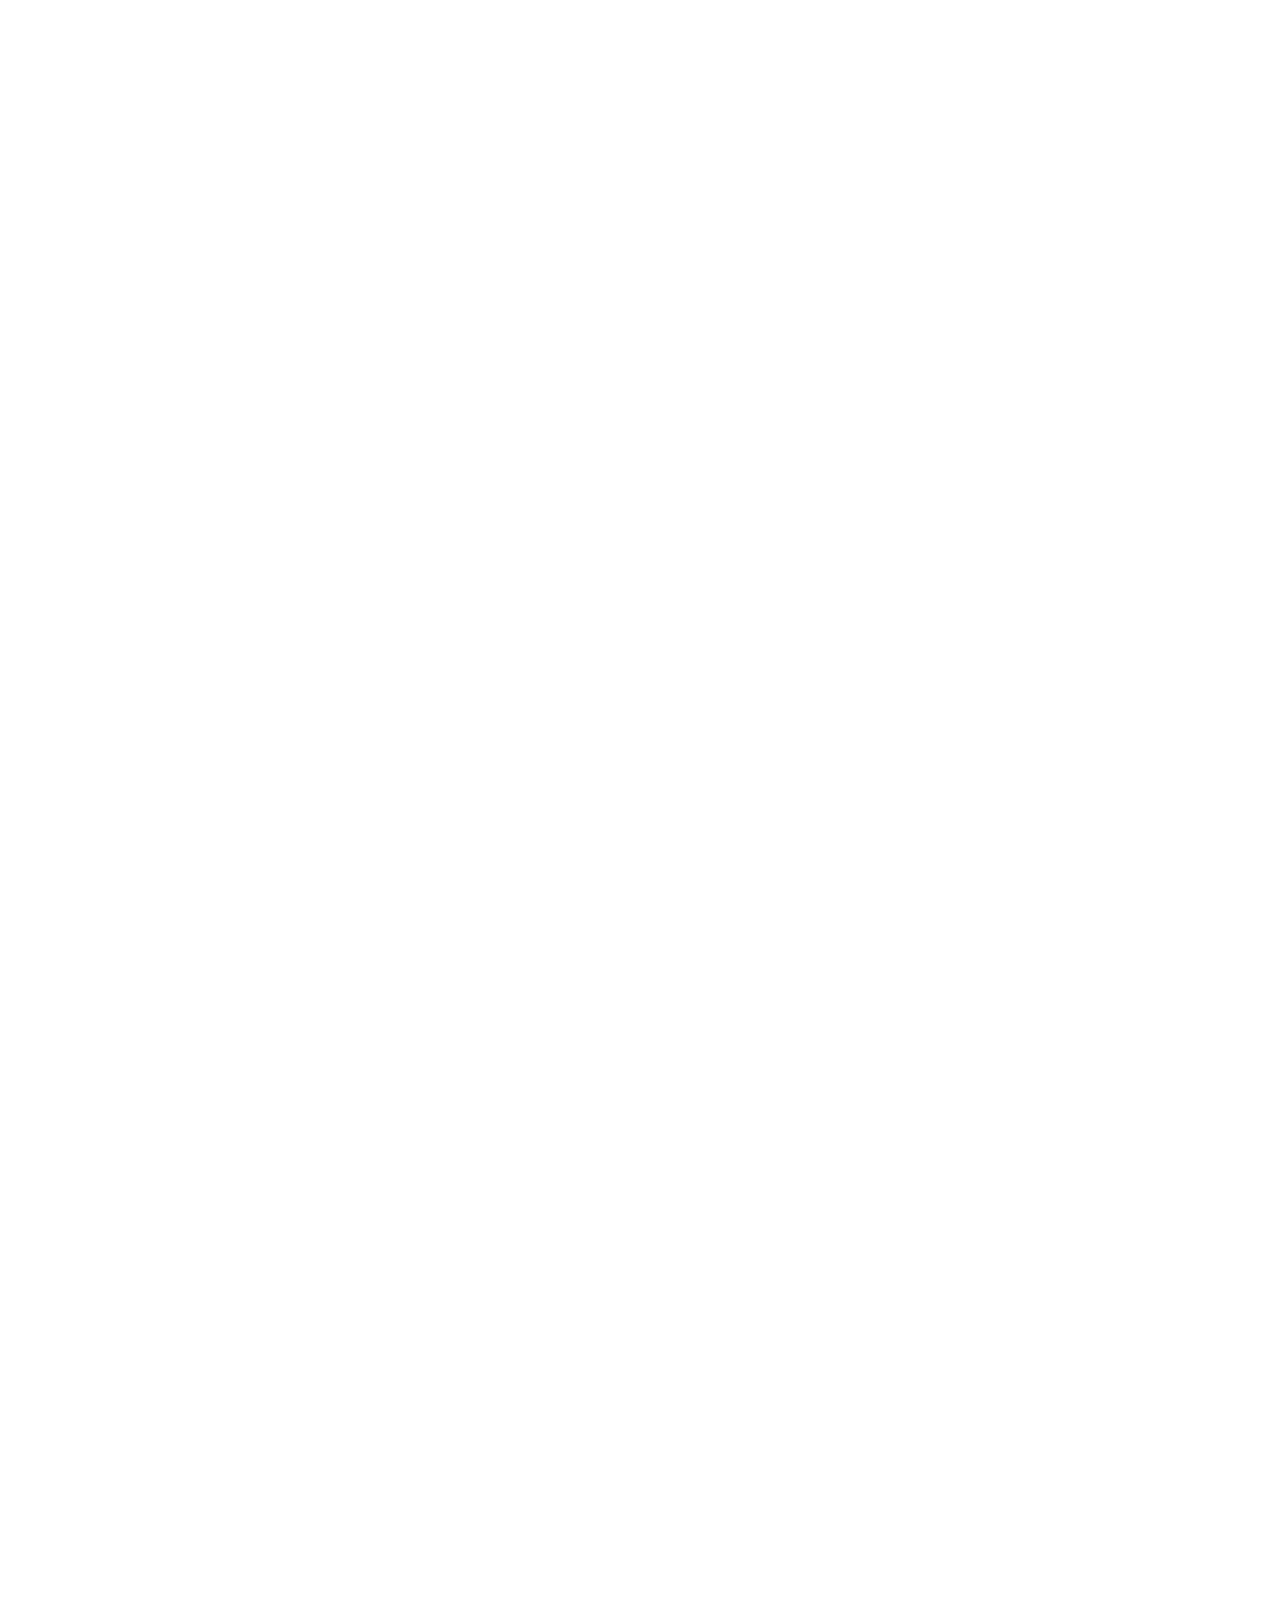
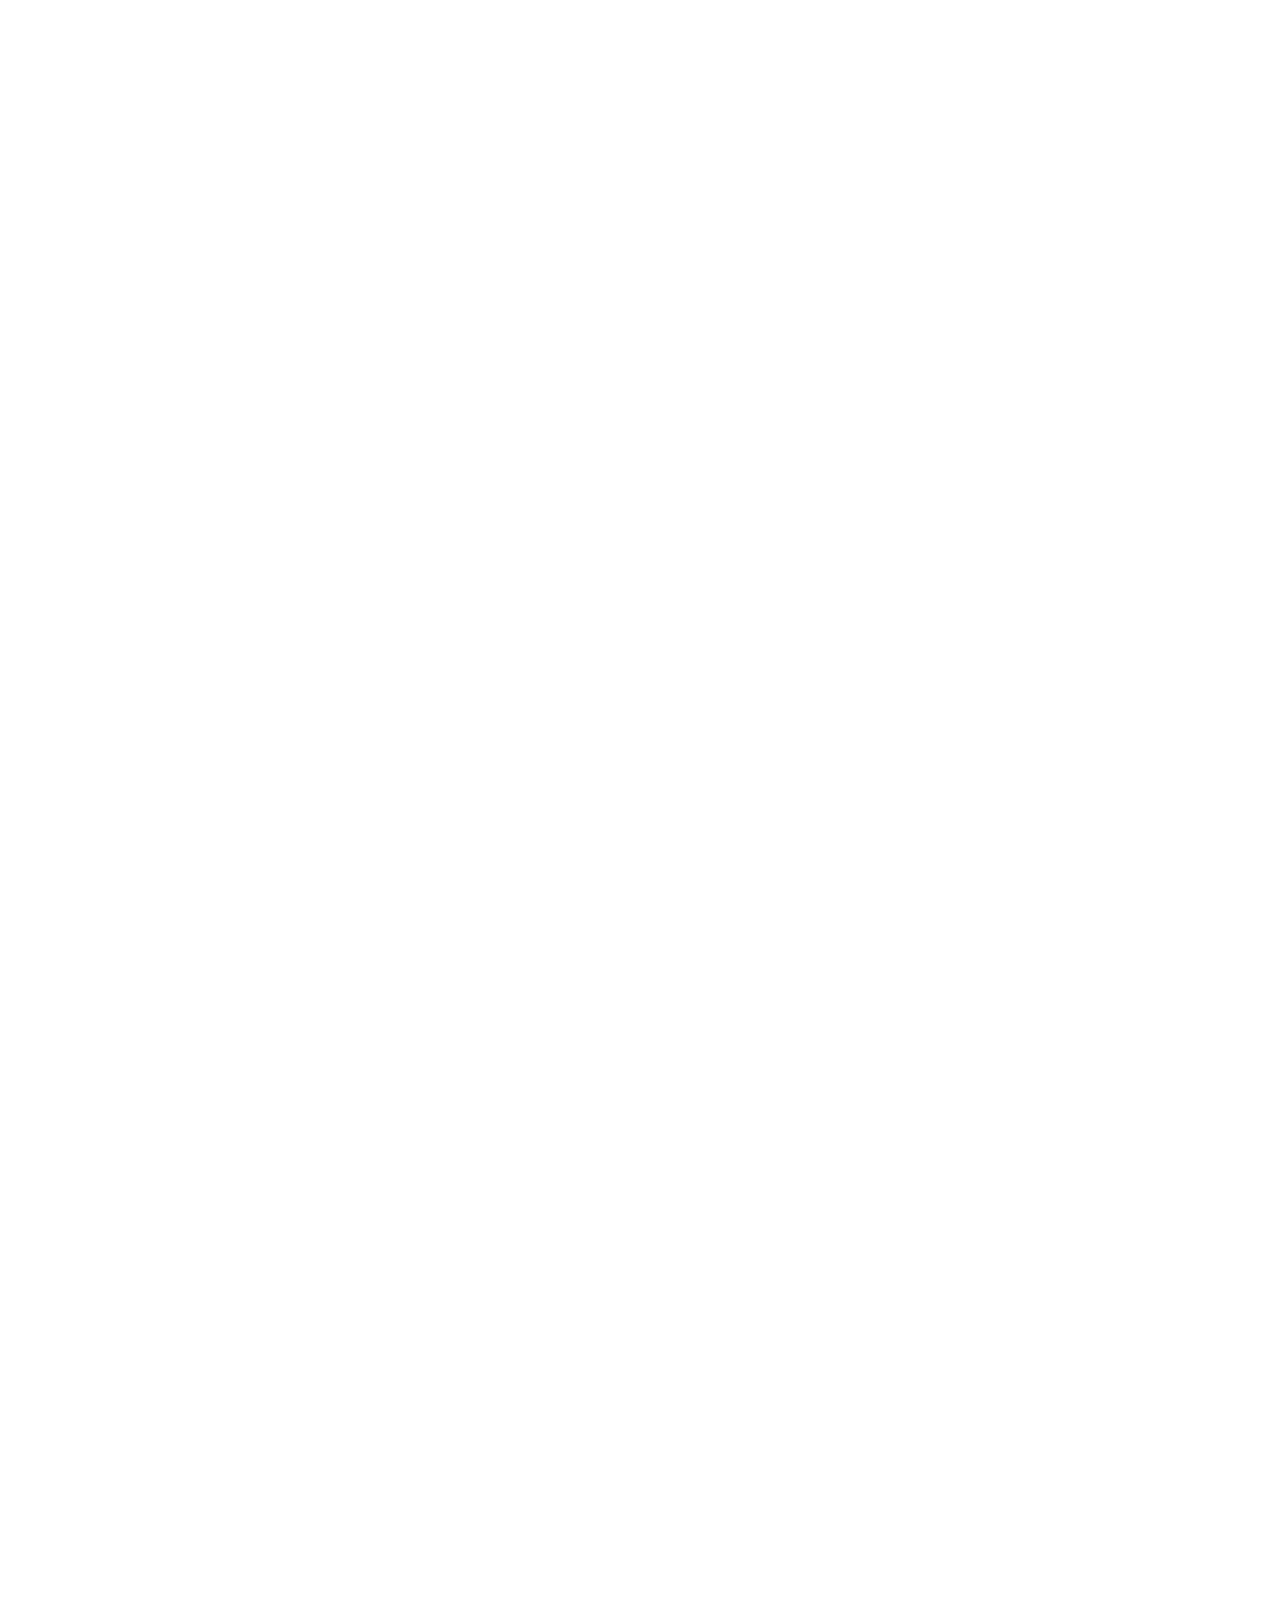
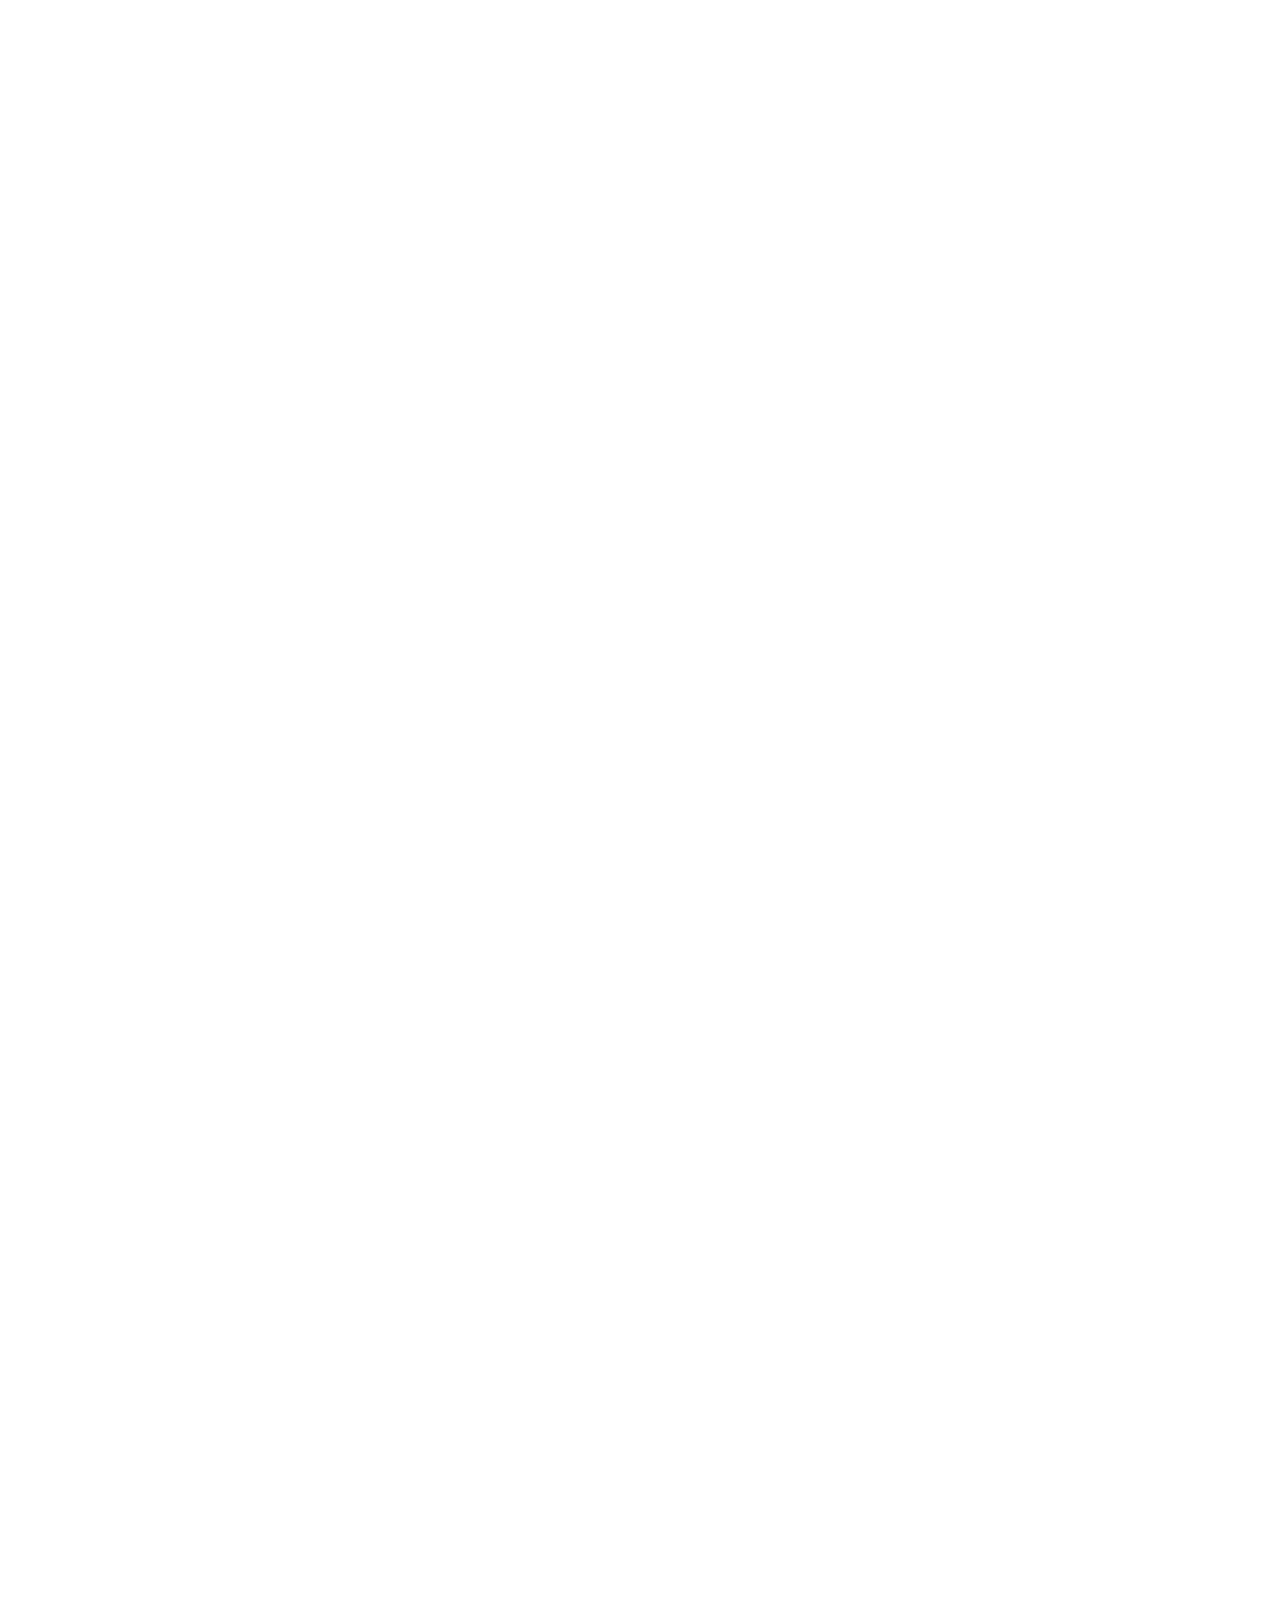
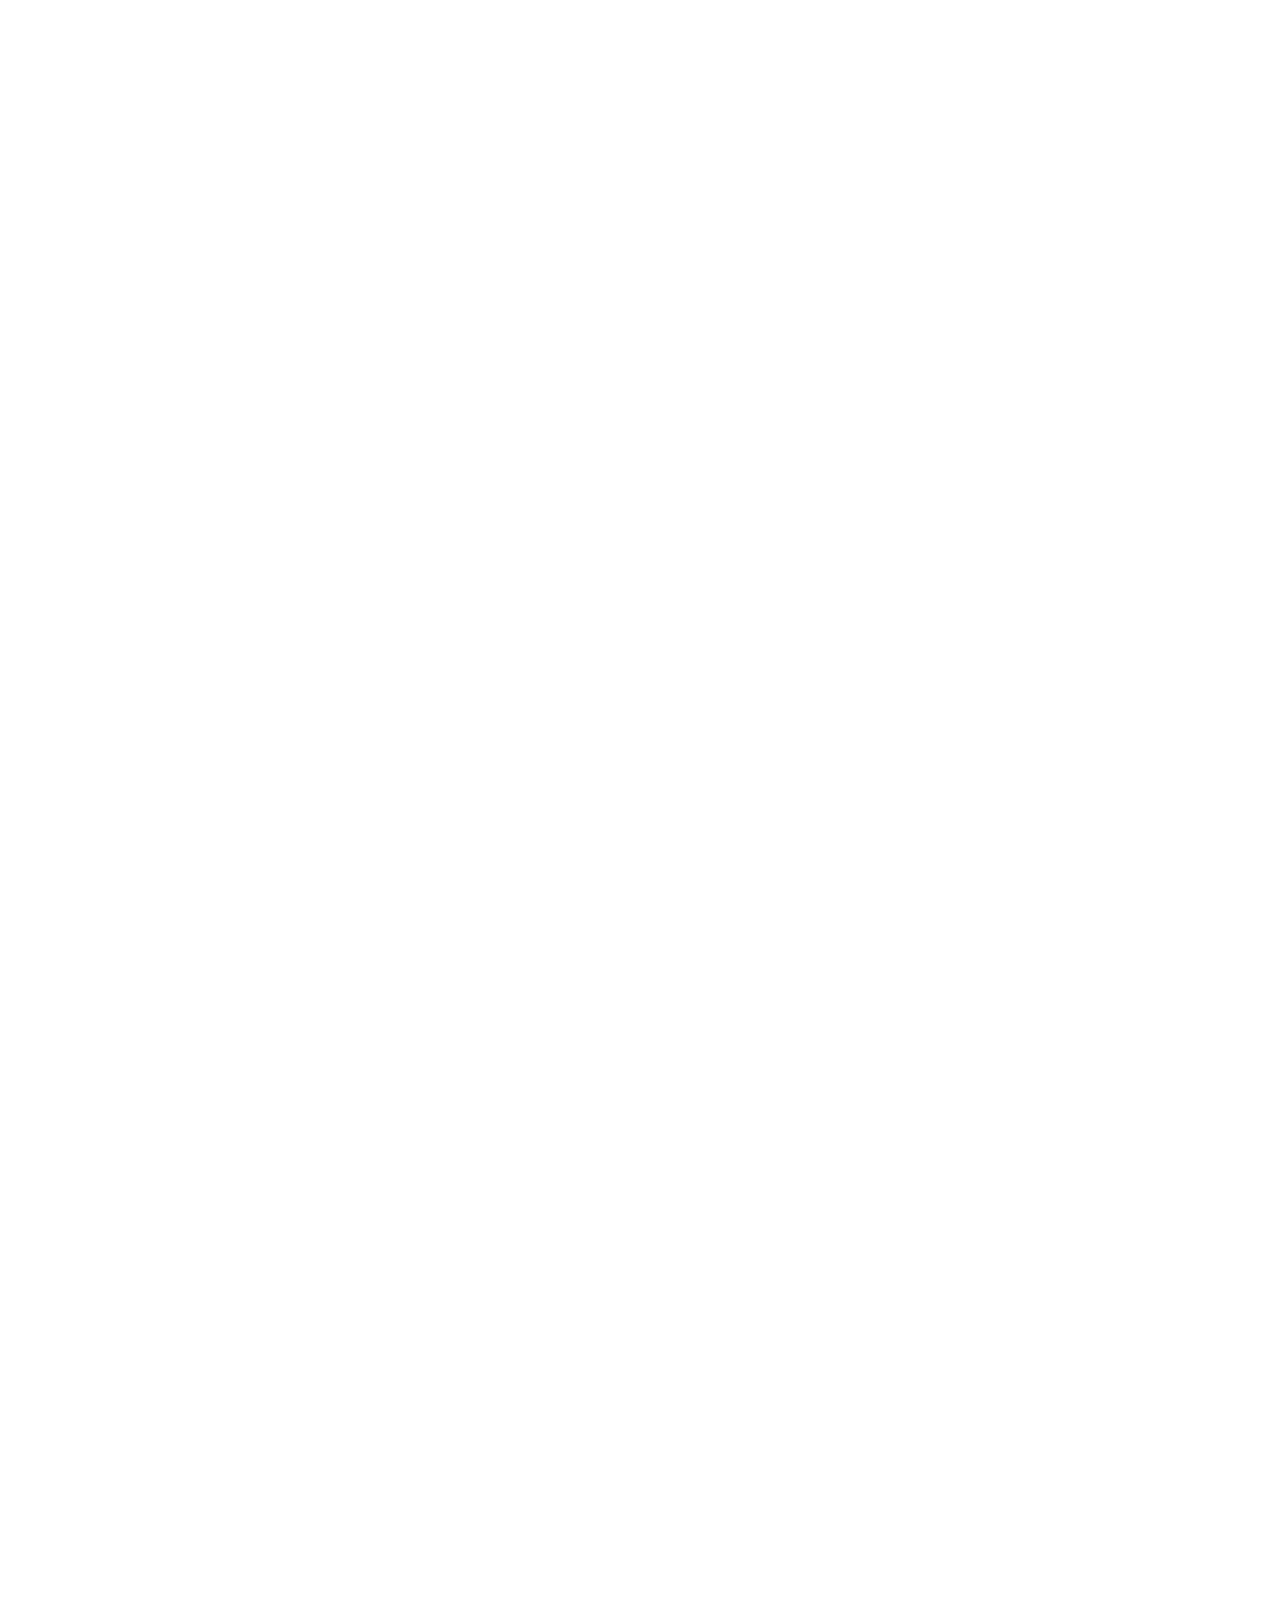
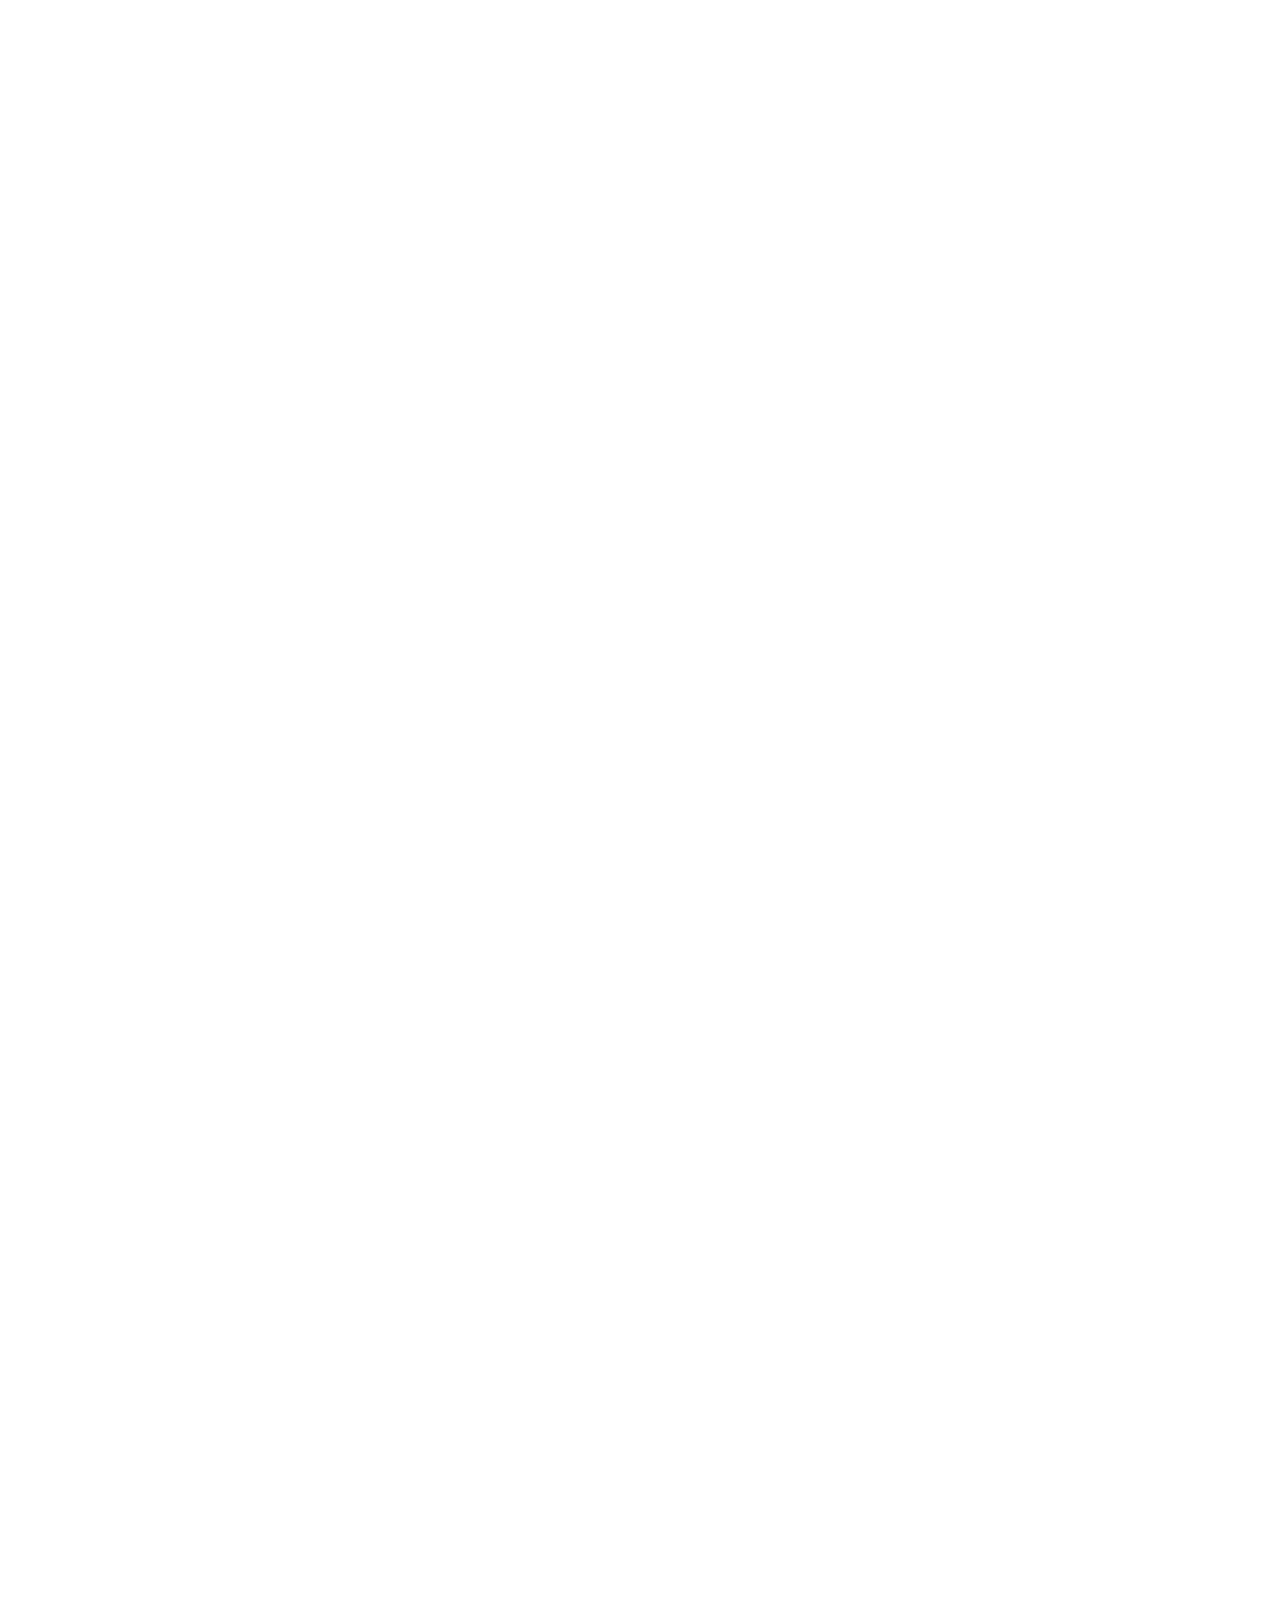
==== commit 84939d55: "Change index.html" ====
--- a/index.html
+++ b/index.html
@@ -2,98 +2,30 @@
 <html lang="en">
 <head>
     <meta charset="UTF-8">
-    <title>Tapple</title>
+    <title>Timothy</title>
     <link rel="stylesheet" href="main.css">
 </head>
 <body style="height: 20000px;">
     <div class="box" id="title">
-        <h>Tapple</h>
-        <p class="info" style="--left:100px;">Developed by 谭景元</p>
+        <h>Timothy's Blog</h>
+        <p class="info" style="--left:200px;">Made by TimothyWu<br><br>Powerd by Tan Jingyuan</p>
     </div>
     <div class="box text center">
-        <h1 class="jianbian" style="--colorlt:#2983cc;--colorrt:#e34e7f;font-size: 90px;margin: calc(var(--ph) / 2) 0;">普通渐变</h1>
+        <h1 class="jianbian scroll" style="--colorlt:#2699f7;--colorrt:#e34e7f;font-size: 90px;margin: calc(var(--ph) / 2) 0;">Who am I?</h1>
     </div>
-    <div class="box text center">
-        <h1 class="jianbian scroll" style="--colorlt:#2983cc;--colorrt:#e34e7f;font-size: 90px;margin: calc(var(--ph) / 2) 0;">渐变滚动</h1>
-    </div>
-    <div class="box text center">
-        <h1 class="lock jianbian scroll" style="--colorlt:#2983cc;--colorrt:#e34e7f;font-size: 90px;margin: calc(var(--ph) / 2) 0;">固定渐变滚</h1>
-    </div>
-    <div class="box text center">
-        <h1 class="jianbian highlight" style="--colorlt:#2983cc;--colorrt:#e34e7f;font-size: 90px;margin: calc(var(--ph) / 2) 0;">渐变强调</h1>
-    </div>
-    <div class="box text center">
-        <h1 class="shine" style="--color:#2983cc;--colorshine:#76cfff;font-size: 90px;margin: calc(var(--ph) / 2) 0;--speed:5;">发光强调</h1>
-    </div>
-    <div class="box text center">
-        <h1 class="fx h shine" style="--color:#2983cc;--colorshine:#76cfff;--speed:5;font-size: 90px;margin: calc(var(--ph) / 2) 0;">左到右横滚+发光</h1>
-    </div>
-    <div class="box text center">
-        <h1 class="fx h func" style="--speed:-5;font-size: 90px;margin: calc(var(--ph) / 2) 0;">右到左横滚func</h1>
-    </div>
-    <div class="box text center">
-        <h1 class="fx h stop-center" style="--speed:5;font-size: 90px;margin: calc(var(--ph) / 2) 0;">左到右横滚停中</h1>
-    </div>
-    <div class="box text center">
-        <h1 class="prog" style="--colorlt:#2ee62e;--colorrt:#000;font-size: 90px;margin: calc(var(--ph) / 2) 0;">进度条形</h1>
-    </div>
-    <div class="box text center">
-        <h1 class="lock prog func" style="--colorlt:#2ee62e;--colorrt:#000;font-size: 90px;margin: calc(var(--ph) / 2) 0;">固定+进度条func</h1>
-    </div>
-    <div class="box text center">
-        <h1 class="trans b-s shine" style="--color:#2983cc;--colorshine:#76cfff;font-size: 90px;margin: calc(var(--ph) / 2) 0;--speed:2;">缩小</h1>
-    </div>
-    <div class="box text center">
-        <h1 class="trans s-b shine stop-center" style="--color:#2983cc;--colorshine:#76cfff;font-size: 90px;margin: calc(var(--ph) / 2) 0;--speed:2;">放大+停中</h1>
-    </div>
-    <div class="box text center">
-        <h1 class="trans float up highlight" style="font-size: 60px;margin: calc(var(--ph) / 2) 0;">上浮</h1>
-    </div>
-    <div class="box text center">
-        <h1 class="trans float rt highlight" style="font-size: 60px;margin: calc(var(--ph) / 2) 0;">右浮</h1>
-    </div>
-    <div class="card-group center" style="--card-width:300px;">
+    <div class="card-group center" style="--card-width:500px;">
         <div class="box card trans float rt highlight">
-            <p class="tit">右浮</p>
+            <p class="tit">I'm Timothy!</p>
             <p class="body">
-                鸡实在太美哦贝贝。
+                我是Timothy！<br>
+                僕はティモシーだ！<br>
+                Ich bin Timothy!<br>
+                Я - Тимофей!<br>
+                Je suis Timothy !<br>
+                Είμαι ο Τίμοθι!<br>
             </p>
         </div>
-        <div class="box card">
-            <p class="tit center">标题居中</p>
-            <p class="body">
-                鸡实在太美哦贝贝。
-            </p>
-        </div>
-        <div class="box card trans float up highlight">
-            <p class="tit">上浮</p>
-            <p class="body">
-                鸡实在太美哦贝贝。
-            </p>
-        </div>
-        <div class="box card fx h stop-center" style="--speed:-5;">
-            <p class="tit">右至左停中</p>
-            <p class="body">
-                鸡实在太美哦贝贝。
-            </p>
-        </div>
-        <div class="box card trans float up highlight">
-            <p class="tit">上浮</p>
-            <p class="body">
-                鸡实在太美哦贝贝。
-            </p>
-        </div>
-        <div class="box card">
-            <p class="tit">卡片</p>
-            <p class="body">
-                鸡实在太美哦贝贝。
-            </p>
-        </div>
-    </div>
-    <div class="box text center">
-        <h1 class="trans float rt highlight" style="font-size: 60px;margin: calc(var(--ph) / 2) 0;">后面没有啦</h1>
-    </div>
     <script src="jq.min.js"></script>
     <script src="scroll.js"></script>
 </body>
-</html>+</html>
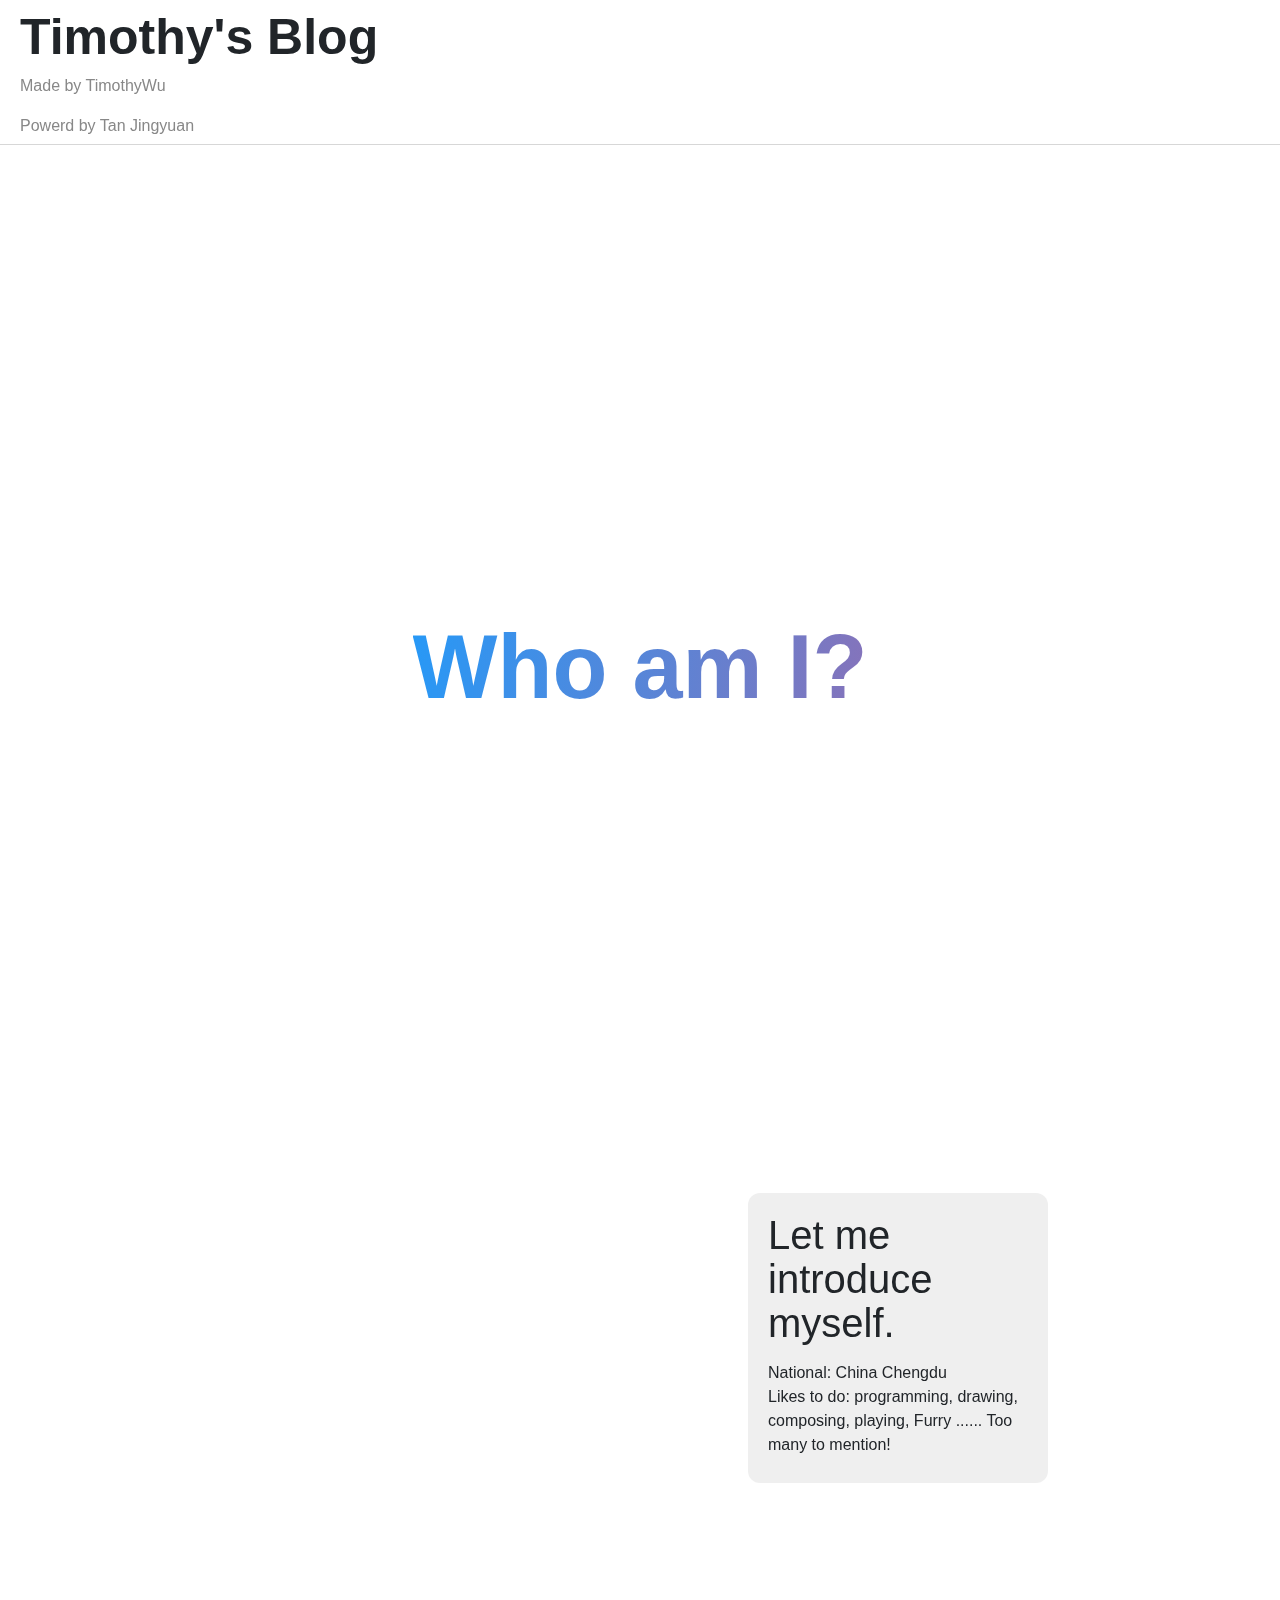
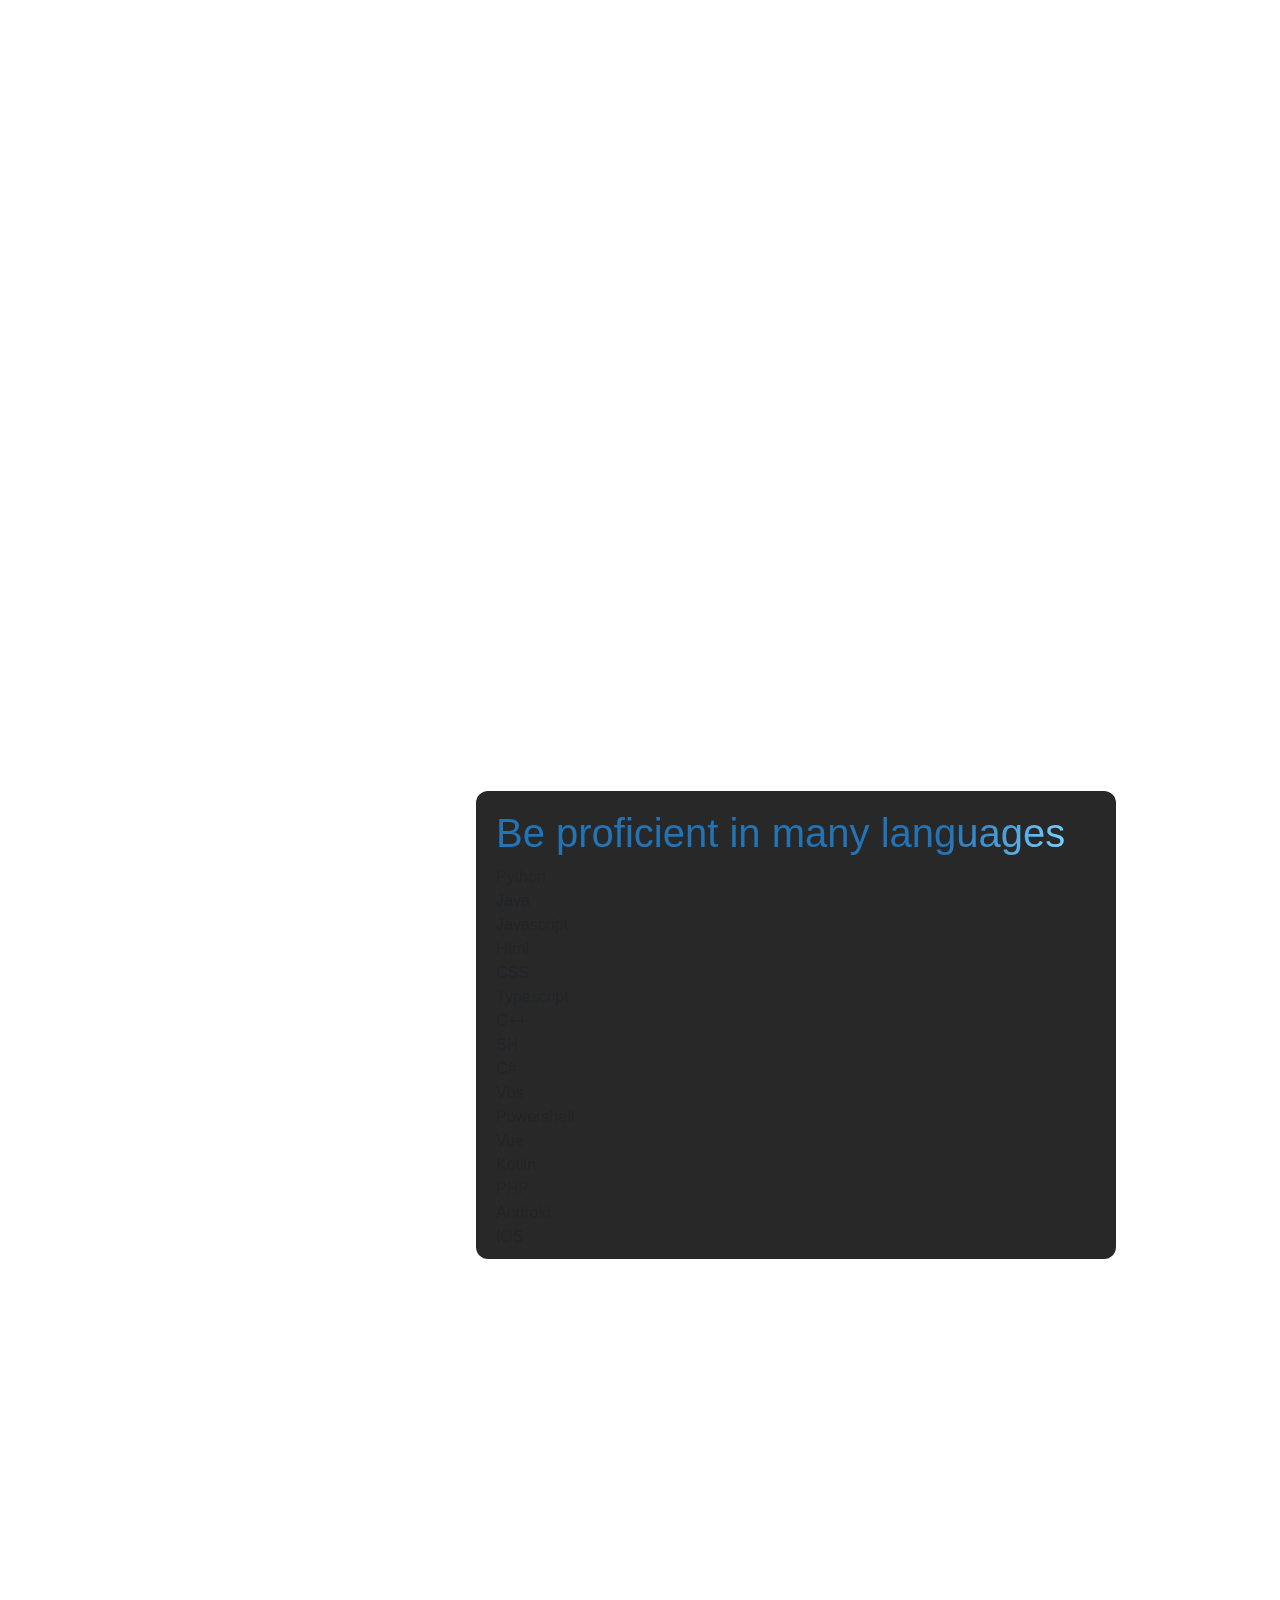
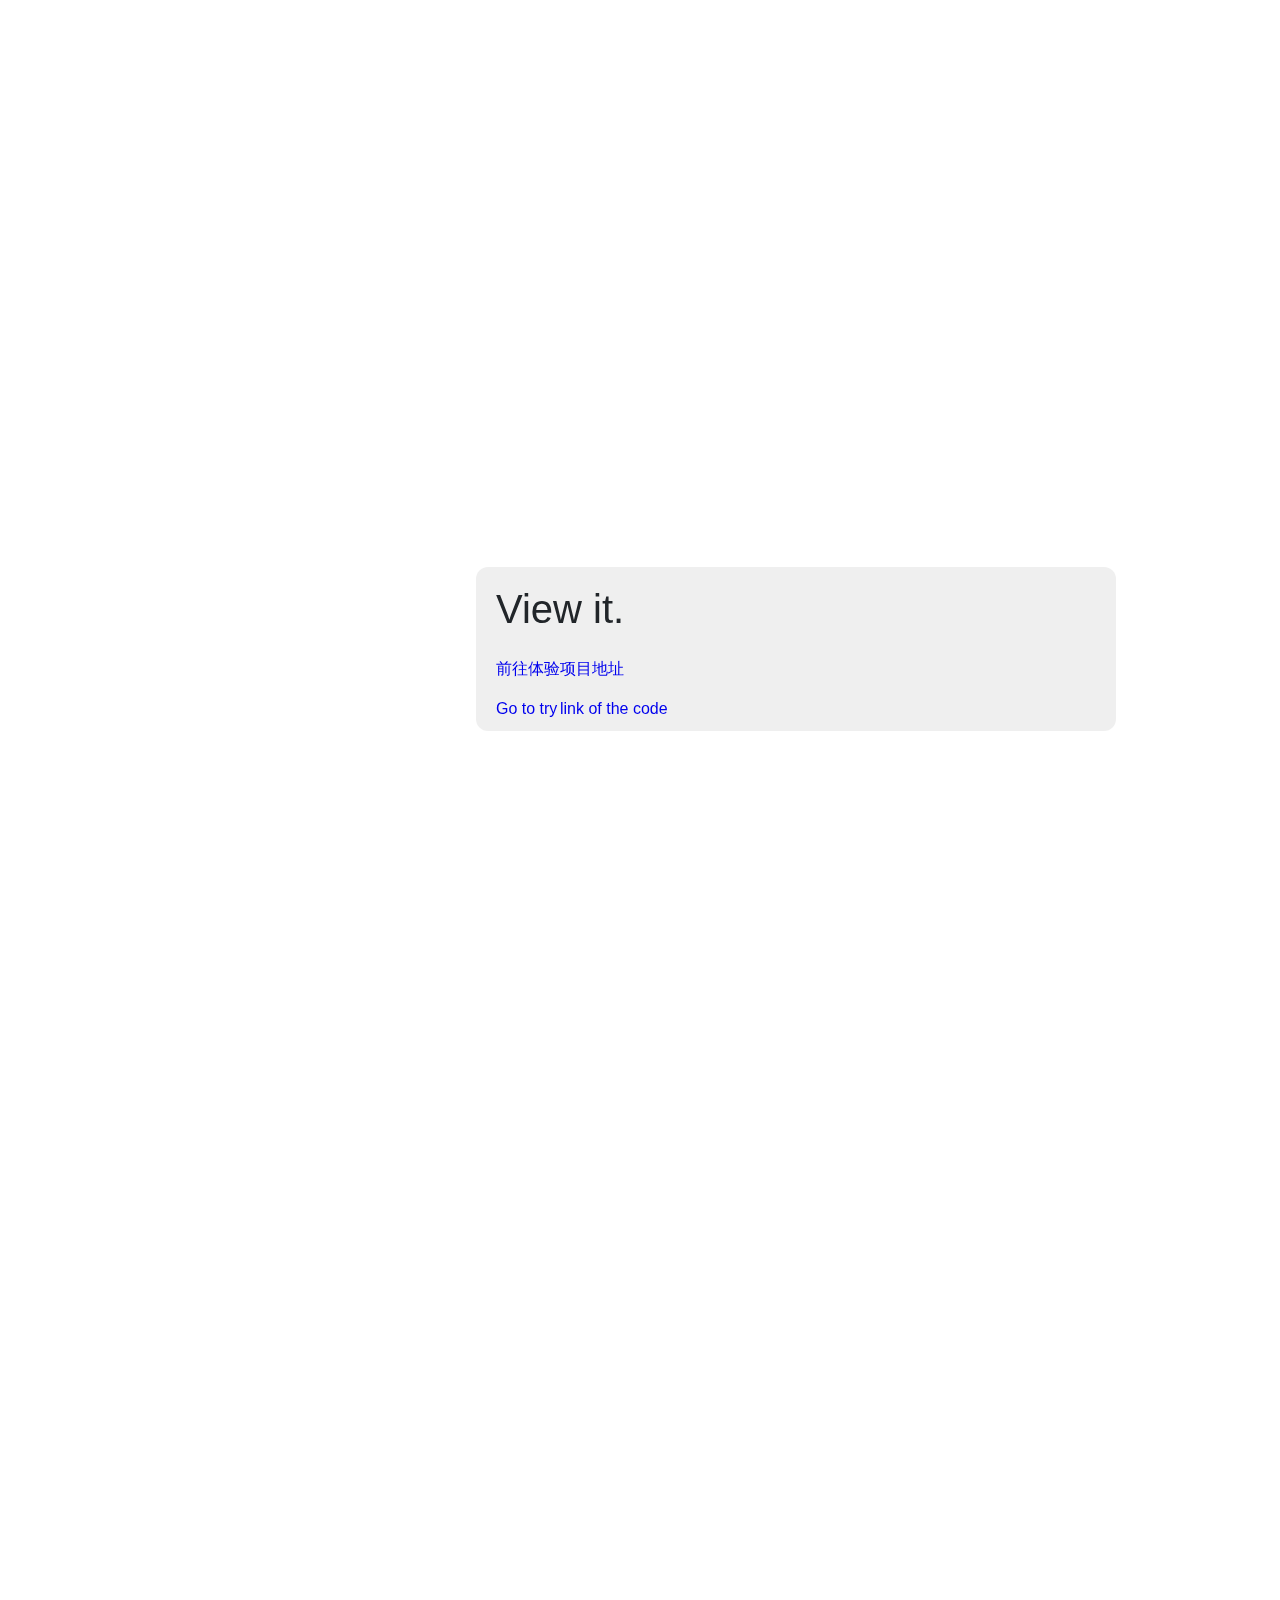
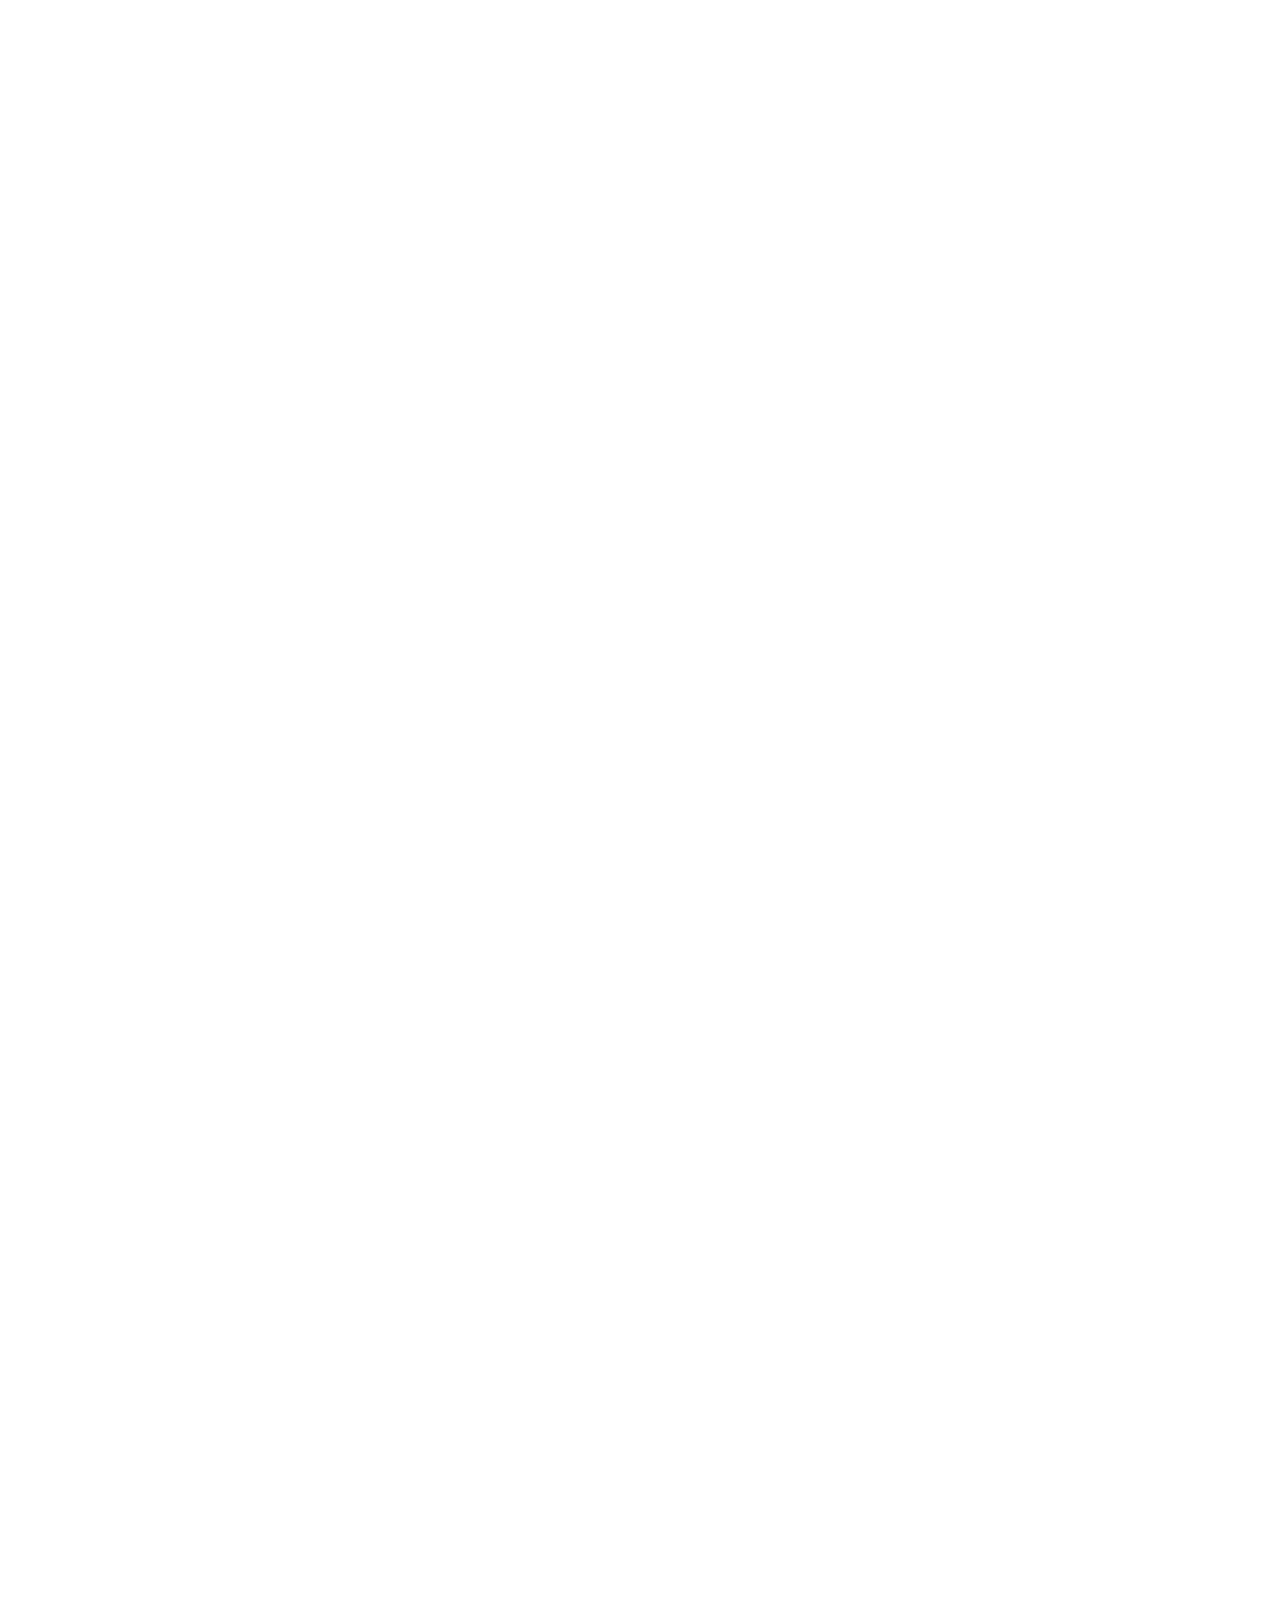
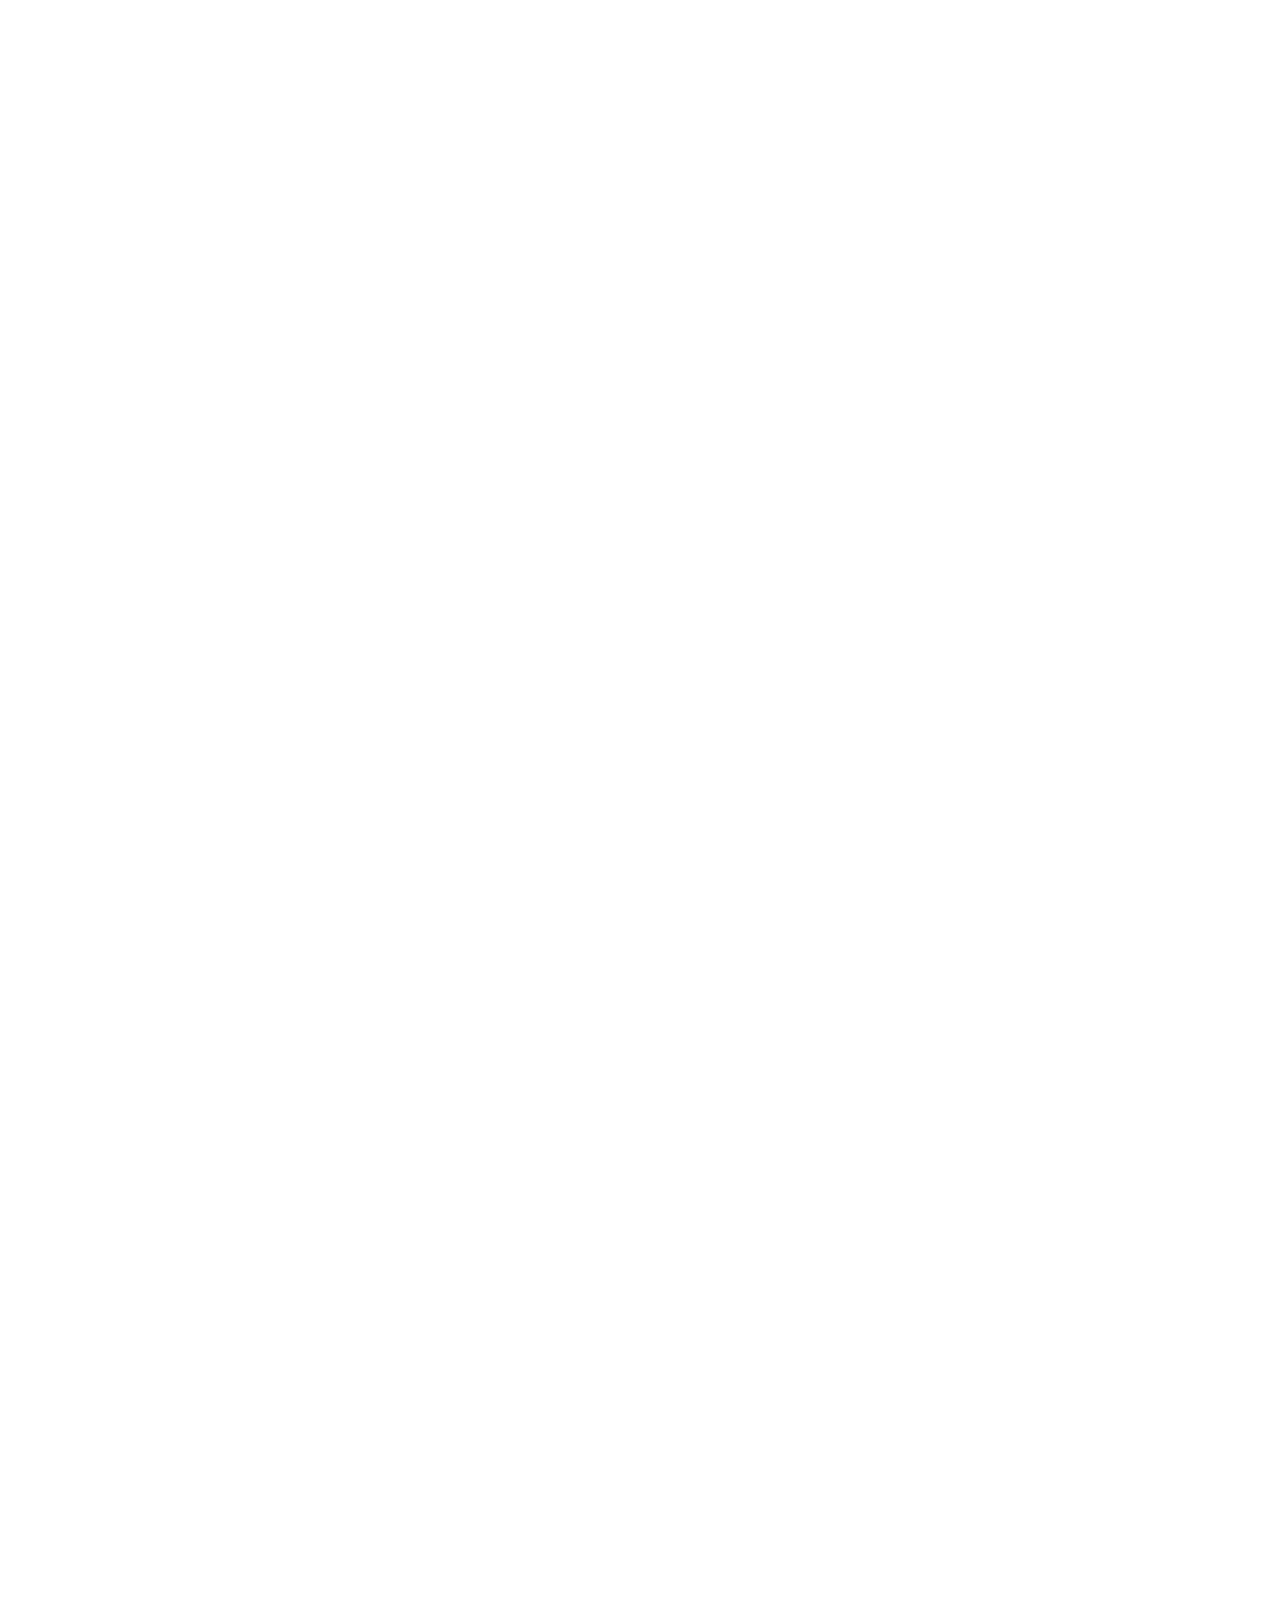
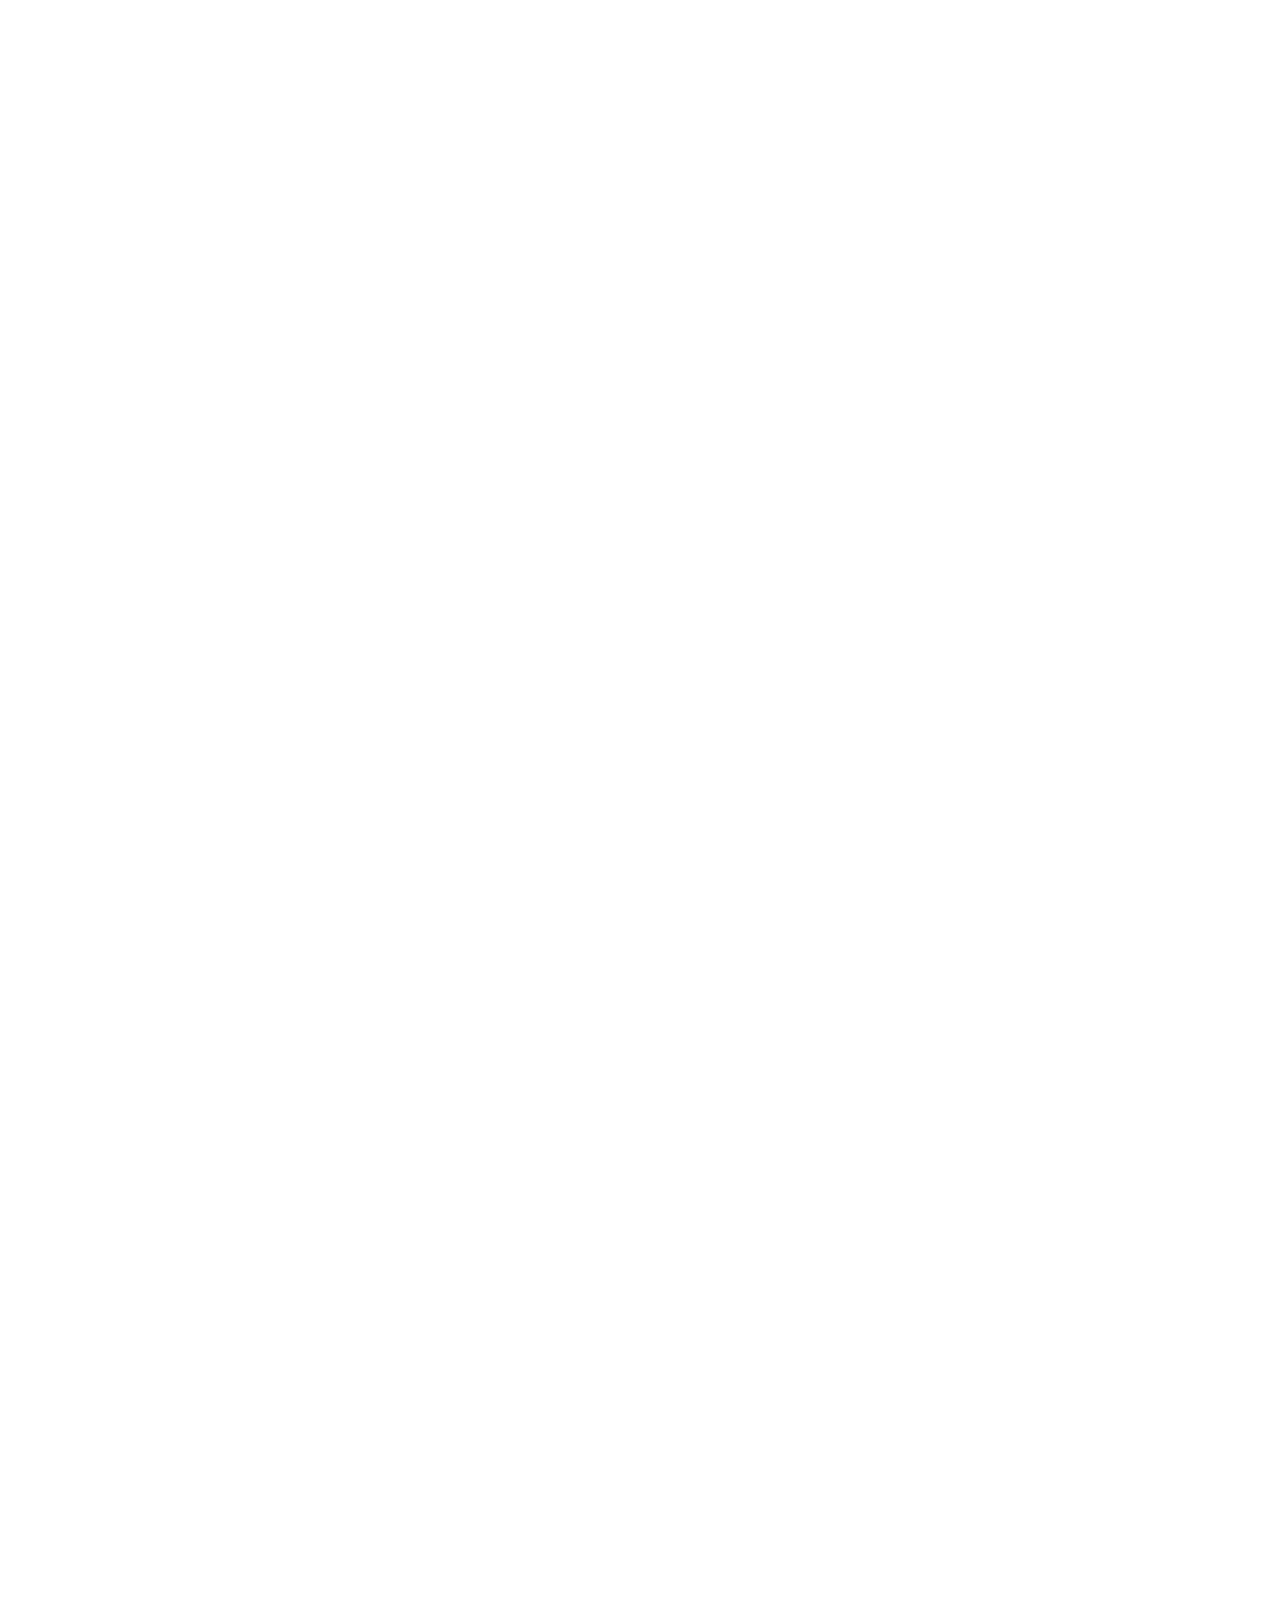
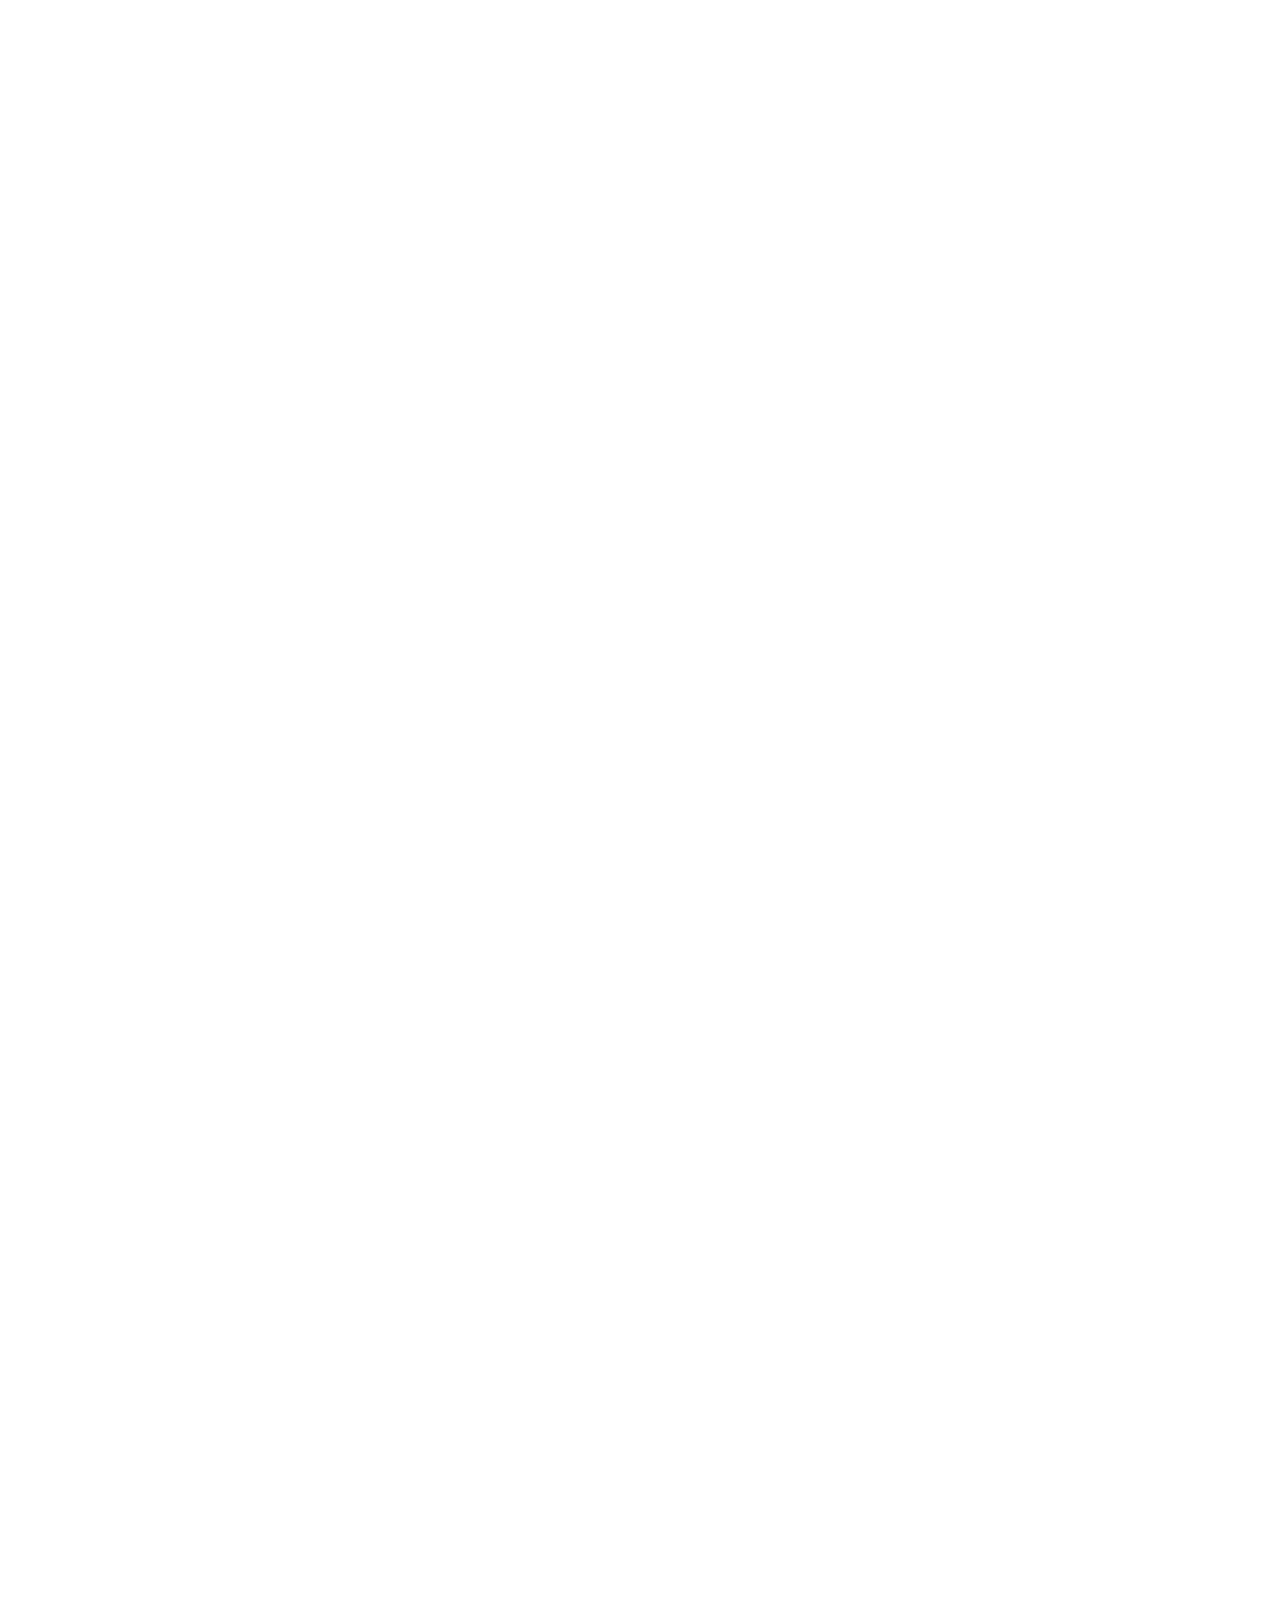
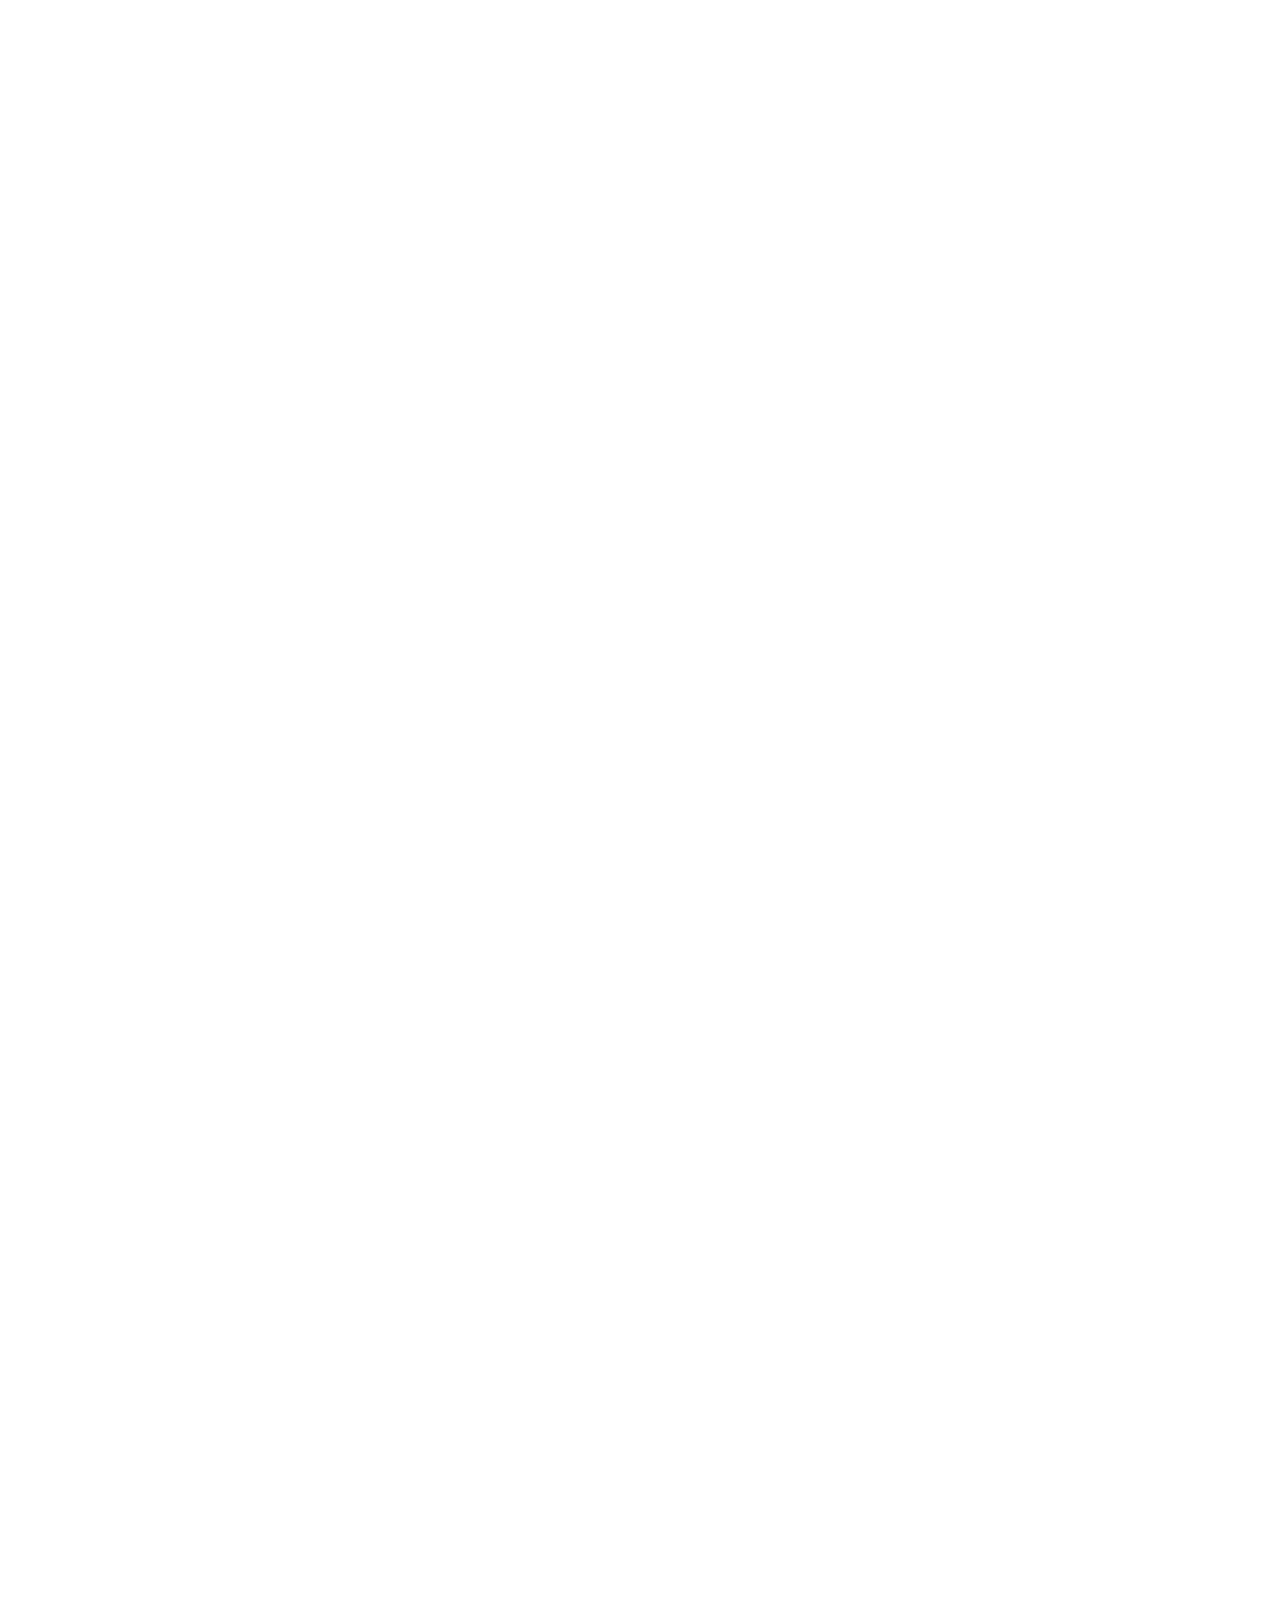
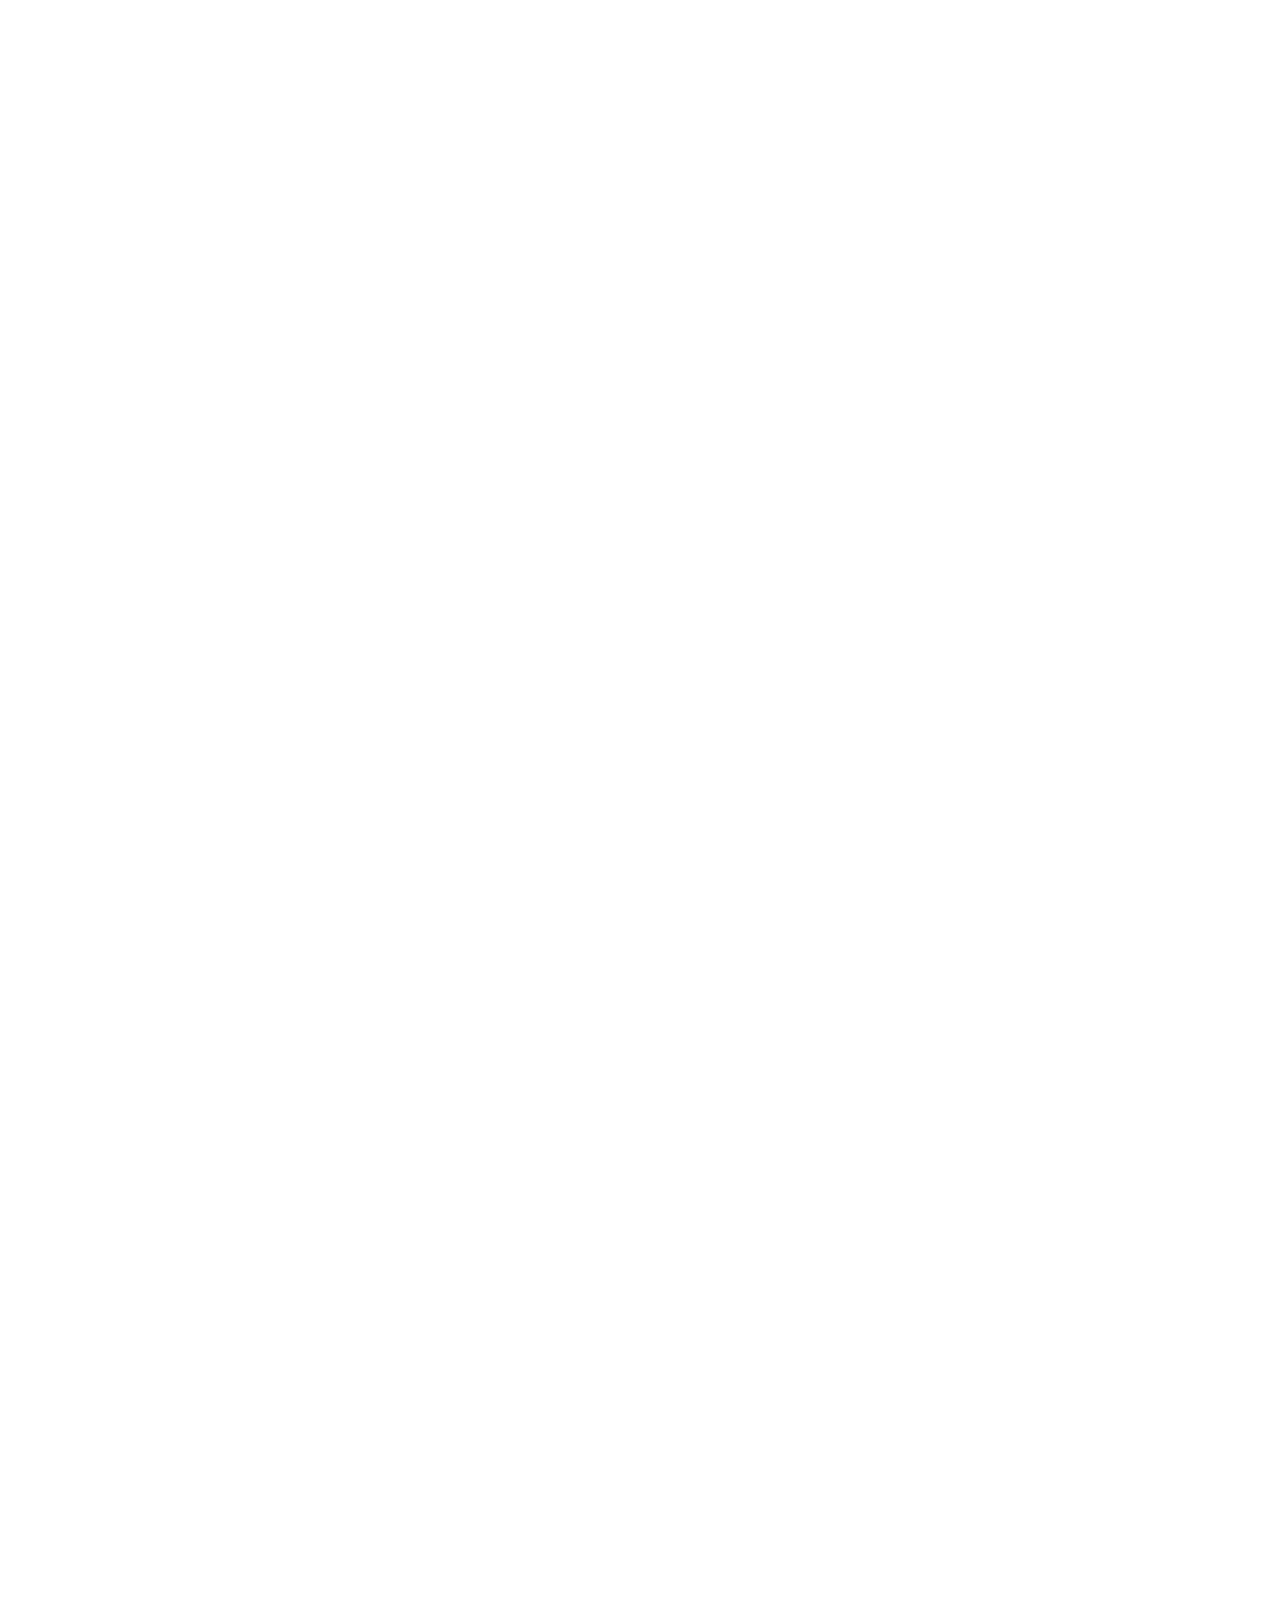
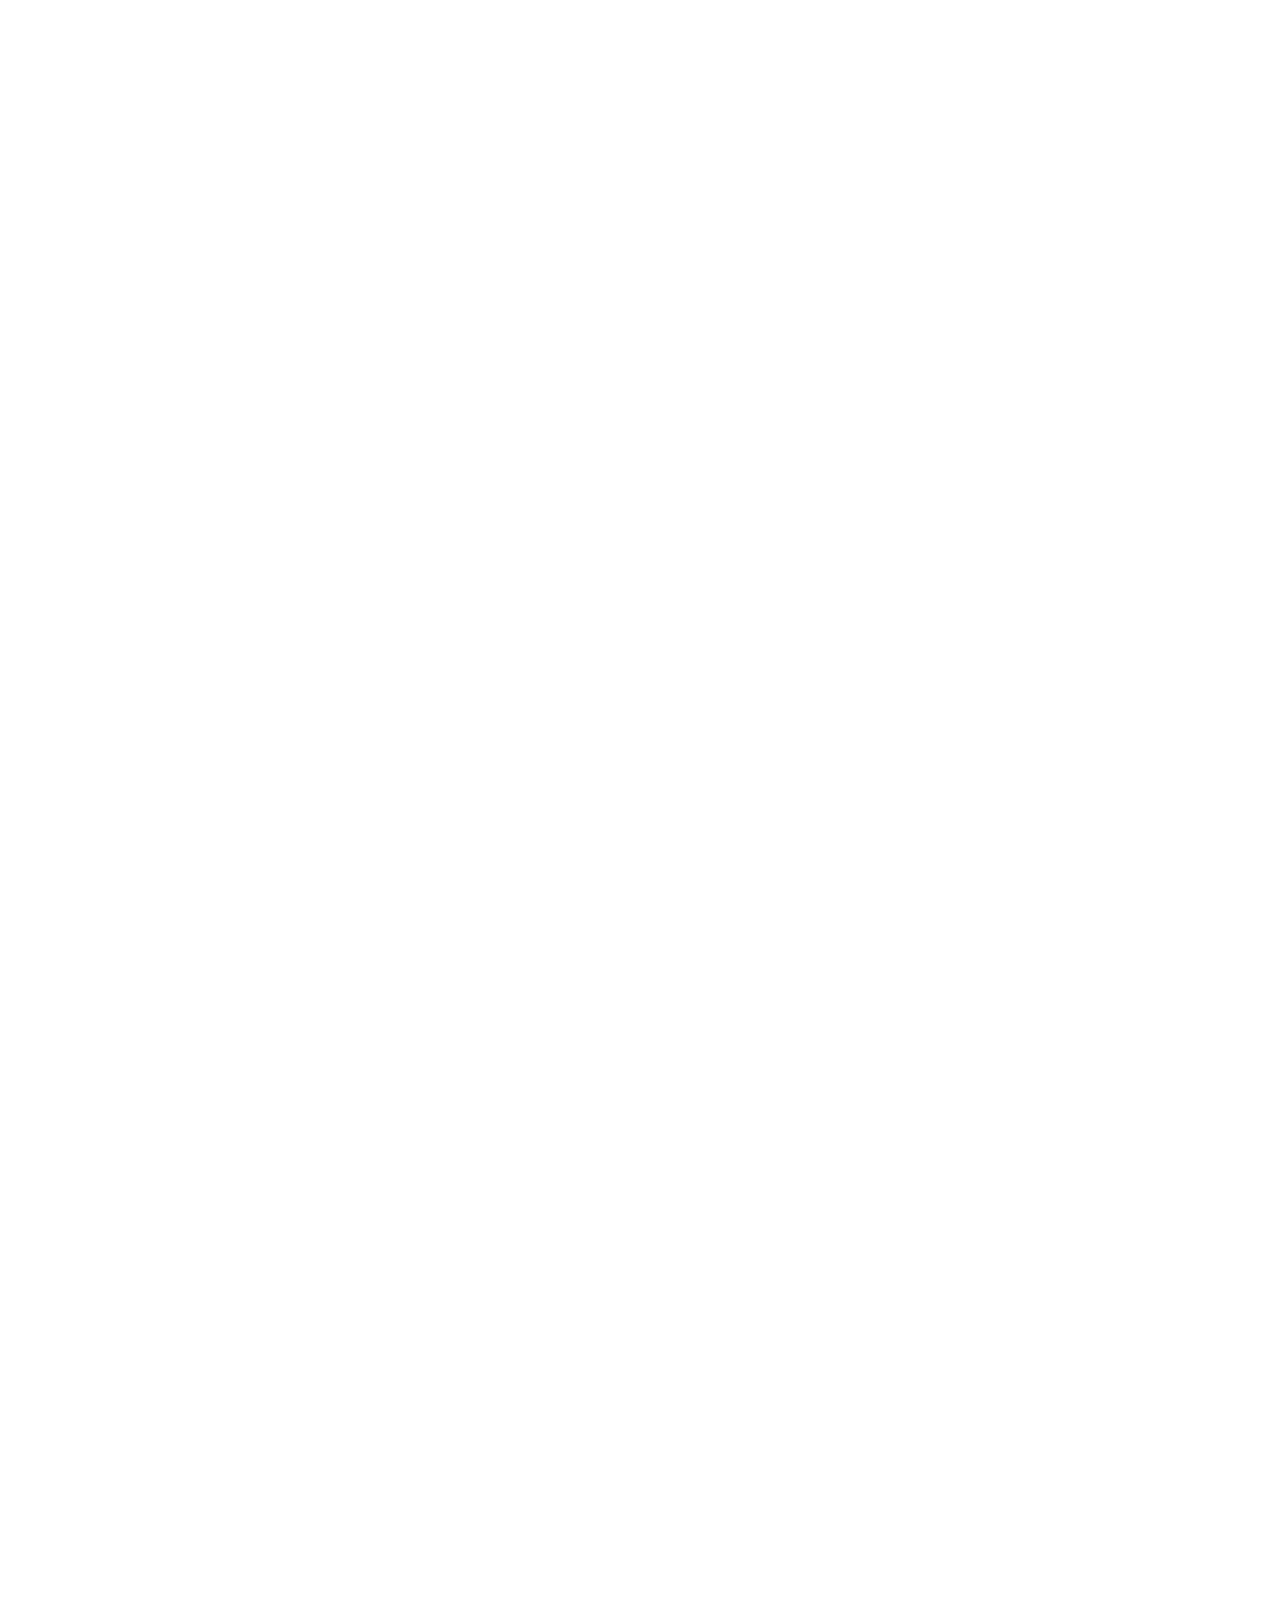
==== commit 81076b84: "Update index.html" ====
--- a/index.html
+++ b/index.html
@@ -22,9 +22,87 @@
                 Ich bin Timothy!<br>
                 Я - Тимофей!<br>
                 Je suis Timothy !<br>
-                Είμαι ο Τίμοθι!<br>
+                Είμαι o Τίμοθι!<br>
+                티모시입니다!
             </p>
         </div>
+    <div class="card-group center" style="--card-wdith:500px">
+        <div class="box card fx h stop-center">
+            <p class="tit">Let me introduce myself.</p>
+            <p class="body">
+                National: China Chengdu<br>
+                Likes to do: programming, drawing, composing, playing, Furry ...... Too many to mention!
+            </p>
+        </div>
+    </div>
+    <div class="box card jt" style="--speed:5;width: 50%;margin-left: 25%;margin-top: var(--ph);backdrop-filter: none;background-color: #282828 !important;">
+        <p class="tit"><span class="shine" style="--color:#2374b7;--colorshine:#76cfff;--speed:4;">Be proficient in many languages</span></p>
+        <div class="body">
+            <div><p style="margin: 0;">Python</p>
+                <div><div><div style="background: #ffab19;width: 99%;height: 100%;border-radius: 10px;"
+                    class="highlight width"></div></div></div></div>
+            <div><p style="margin: 0;">Java</p>
+                <div><div><div style="background: #bebebe;width: 85%;height: 100%;border-radius: 10px;"
+                    class="highlight width"></div></div></div></div>
+            <div><p style="margin: 0;">Javascript</p>
+                <div><div><div style="background: #4061e8;width: 78%;height: 100%;border-radius: 10px;"
+                    class="highlight width"></div></div></div></div>
+            <div><p style="margin: 0;">Html</p>
+                <div><div><div style="background: #d66022;width: 70%;height: 100%;border-radius: 10px;"
+                    class="highlight width"></div></div></div></div>
+            <div><p style="margin: 0;">CSS</p>
+                <div><div><div style="background: #4db8a6;width: 52%;height: 100%;border-radius: 10px;"
+                    class="highlight width"></div></div></div></div>
+            <div><p style="margin: 0;">Typescript</p>
+                <div><div><div style="background: #e9c900;width: 46%;height: 100%;border-radius: 10px;"
+                    class="highlight width"></div></div></div></div>
+            <div><p style="margin: 0;">C++</p>
+                <div><div><div style="background: #6c94c9;width: 42%;height: 100%;border-radius: 10px;"
+                    class="highlight width"></div></div></div></div>
+            <div><p style="margin: 0;">SH</p>
+                <div><div><div style="background: #aaaaaa;width: 40%;height: 100%;border-radius: 10px;"
+                    class="highlight width"></div></div></div></div>
+            <div><p style="margin: 0;">C#</p>
+                <div><div><div style="background: #64047f;width: 30%;height: 100%;border-radius: 10px;"
+                    class="highlight width"></div></div></div></div>
+            <div><p style="margin: 0;">Vbs</p>
+                <div><div><div style="background: #a2e0ff;width: 8%;height: 100%;border-radius: 10px;"
+                    class="highlight width"></div></div></div></div>
+            <div><p style="margin: 0;">Powershell</p>
+                <div><div><div style="background: #3e6dbf;width: 7%;height: 100%;border-radius: 10px;"
+                    class="highlight width"></div></div></div></div>
+            <div><p style="margin: 0;">Vue</p>
+                <div><div><div style="background: #be0ee1;width: 6%;height: 100%;border-radius: 10px;"
+                    class="highlight width"></div></div></div></div>
+            <div><p style="margin: 0;">Kotlin</p>
+                <div><div><div style="background: #11e967;width: 5%;height: 100%;border-radius: 10px;"
+                    class="highlight width"></div></div></div></div>
+            <div><p style="margin: 0;">PHP</p>
+                <div><div><div style="background: #6748be;width: 5%;height: 100%;border-radius: 10px;"
+                    class="highlight width"></div></div></div></div>
+            <div><p style="margin: 0;">Android</p>
+                <div><div><div style="background: #48be4c;width: 5%;height: 100%;border-radius: 10px;"
+                    class="highlight width"></div></div></div></div>
+            <div><p style="margin: 0;">IOS</p>
+                <div><div><div style="background: #ffffff50;width: 5%;height: 100%;border-radius: 10px;"
+                    class="highlight width"></div></div></div></div>
+        </div>
+    </div>
+    <div class="box card pjc defc" style="width: 50%;margin-left: 25%;margin-top: var(--ph);" id="win12">
+        <p class="tit">View it.</p>
+        <div class="body">
+            <div style="display: flex;" class="tool">
+                <a href="http://tjy-gitnub.github.io/win12/desktop.html">
+                    <p>前往体验</p>
+                    <span class="eng">Go to try</span>
+                </a>
+                <a href="http://github.com/tjy-gitnub/win12">
+                    <p>项目地址</p>
+                    <span class="eng">link of the code</span>
+                </a>
+            </div>
+        </div>
+    </div>
     <script src="jq.min.js"></script>
     <script src="scroll.js"></script>
 </body>
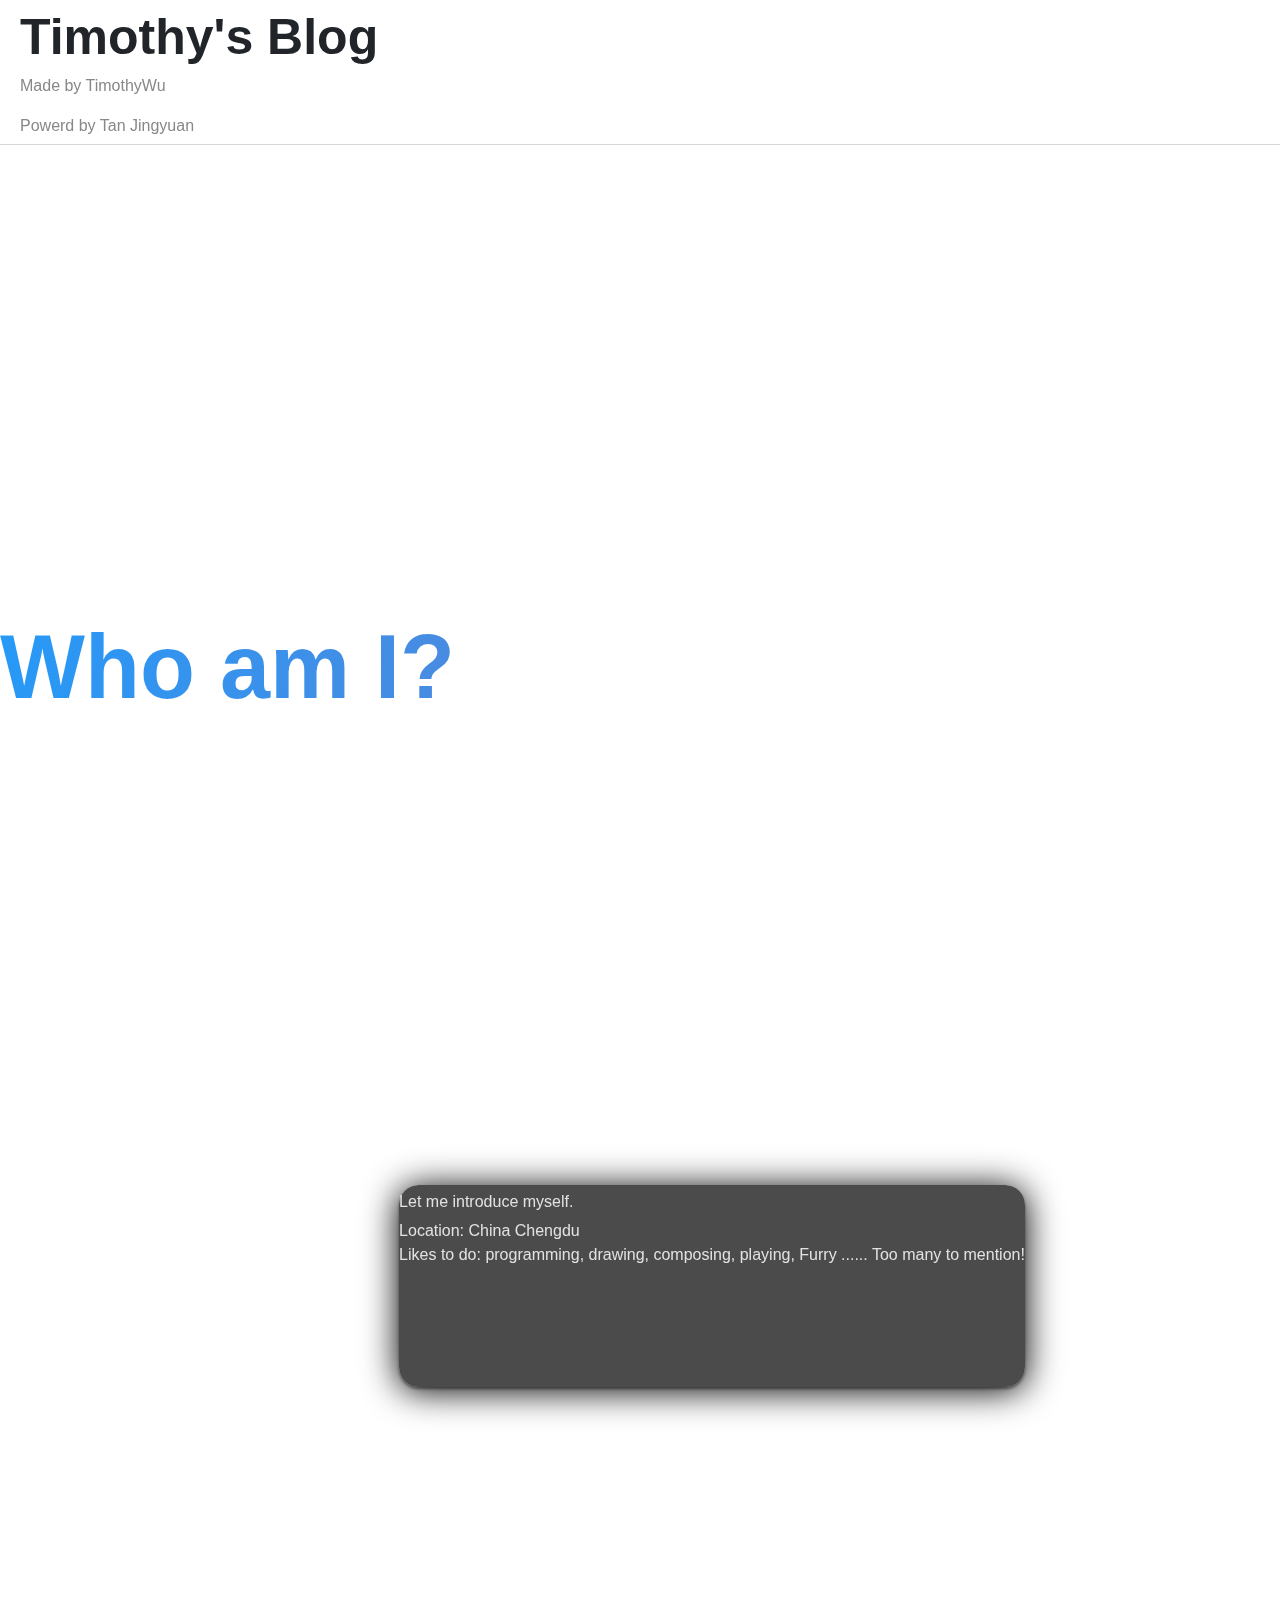
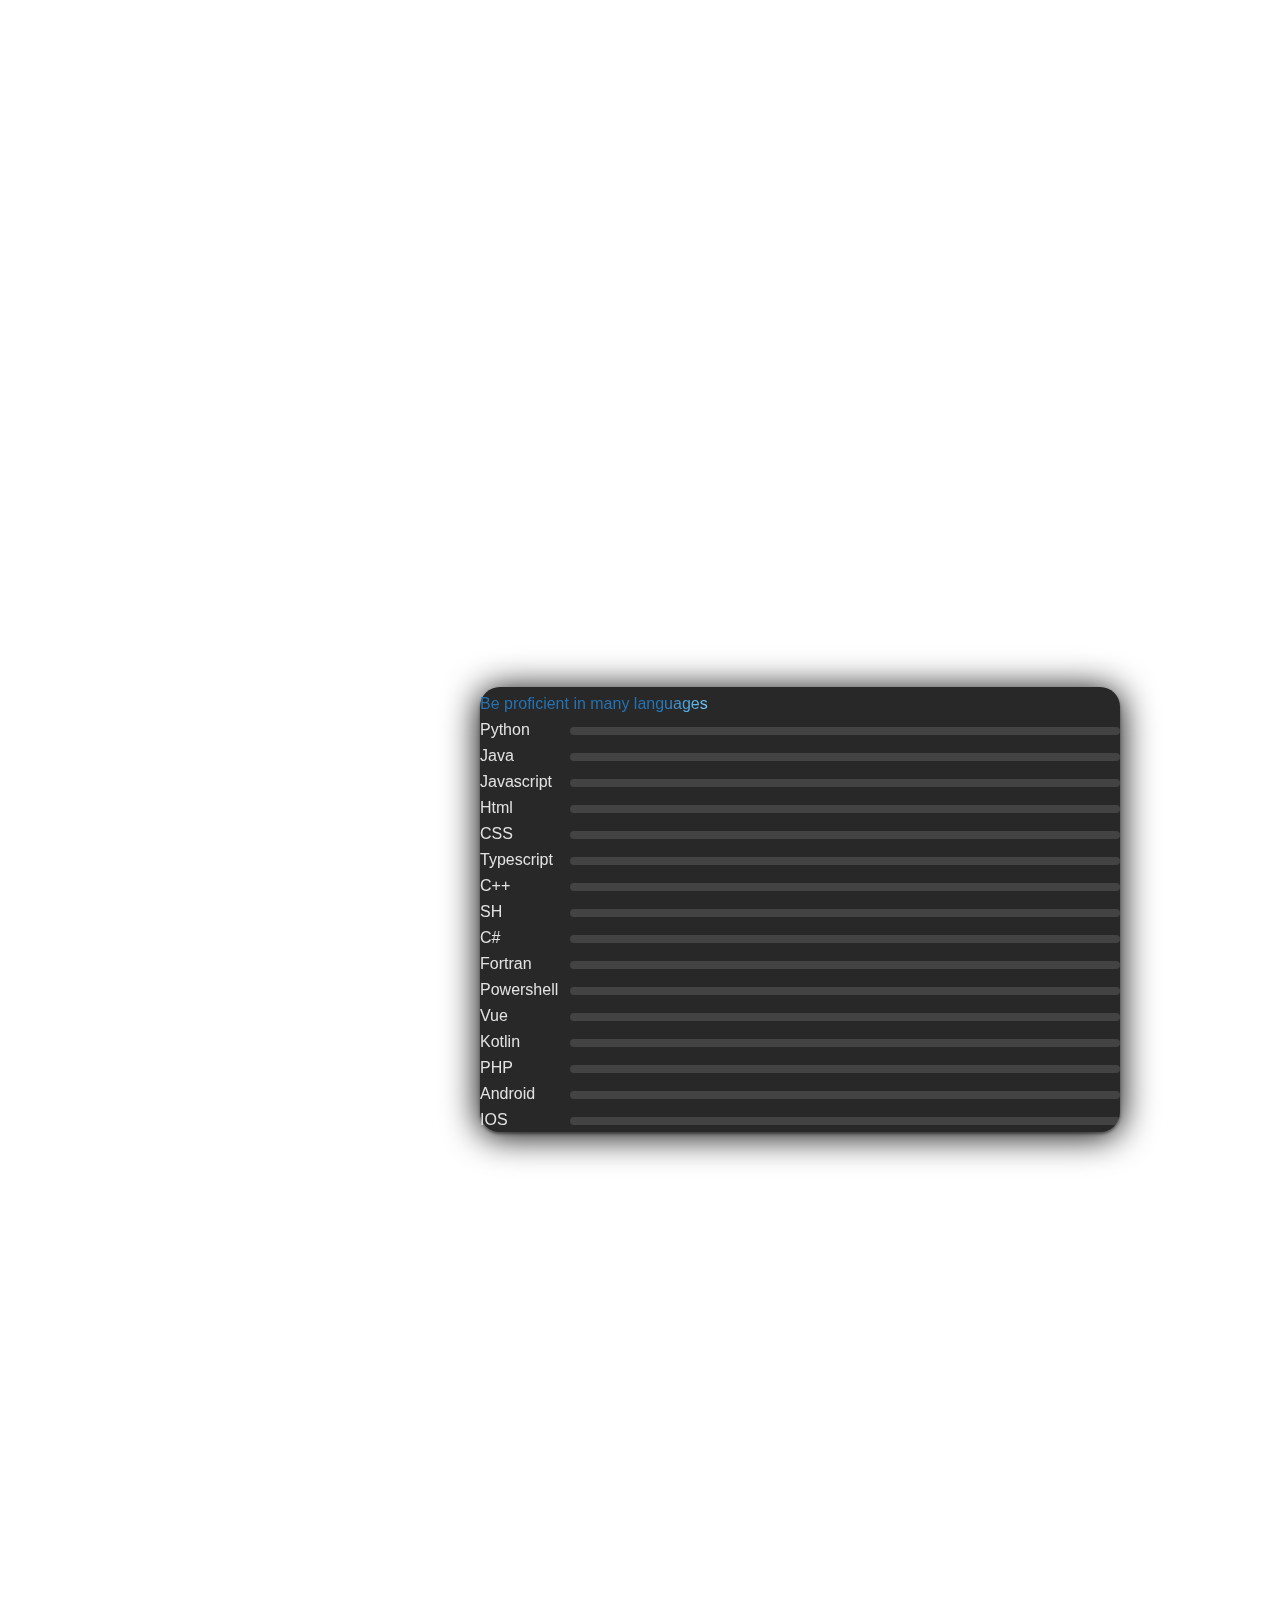
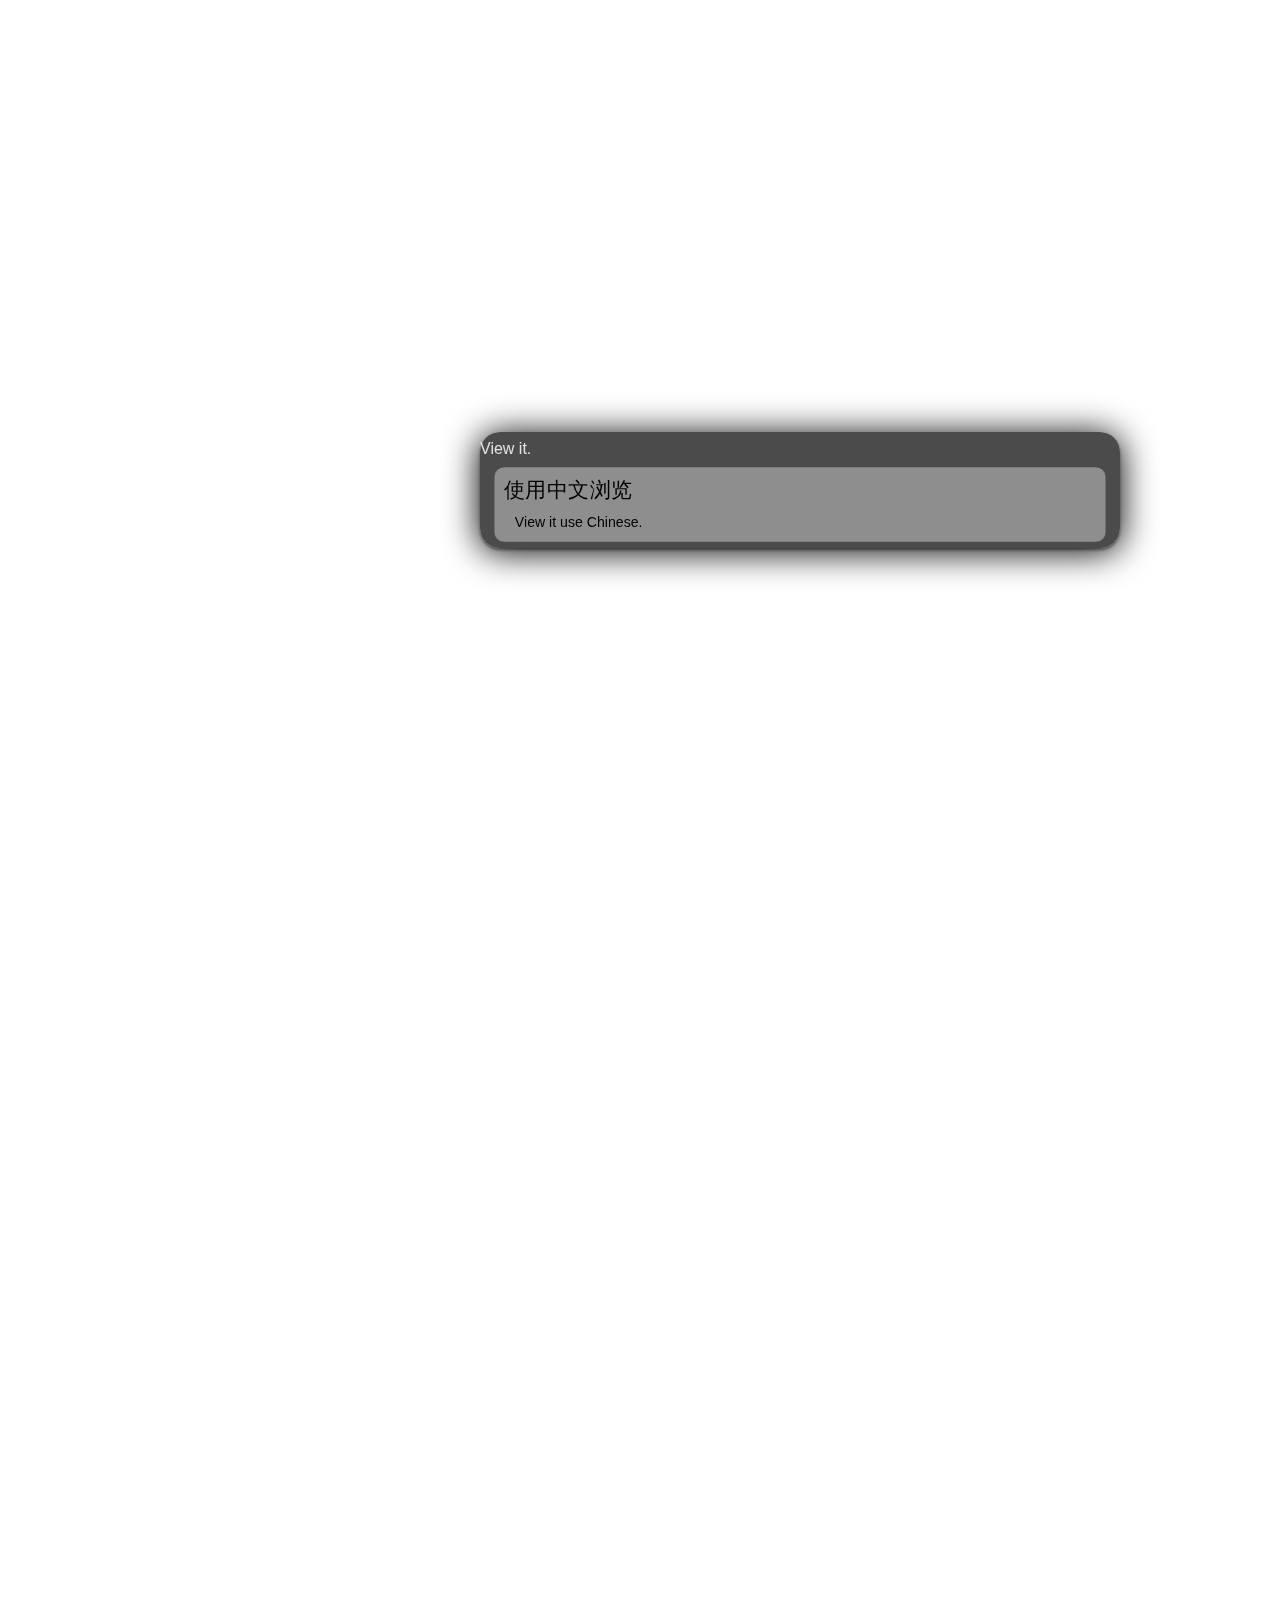
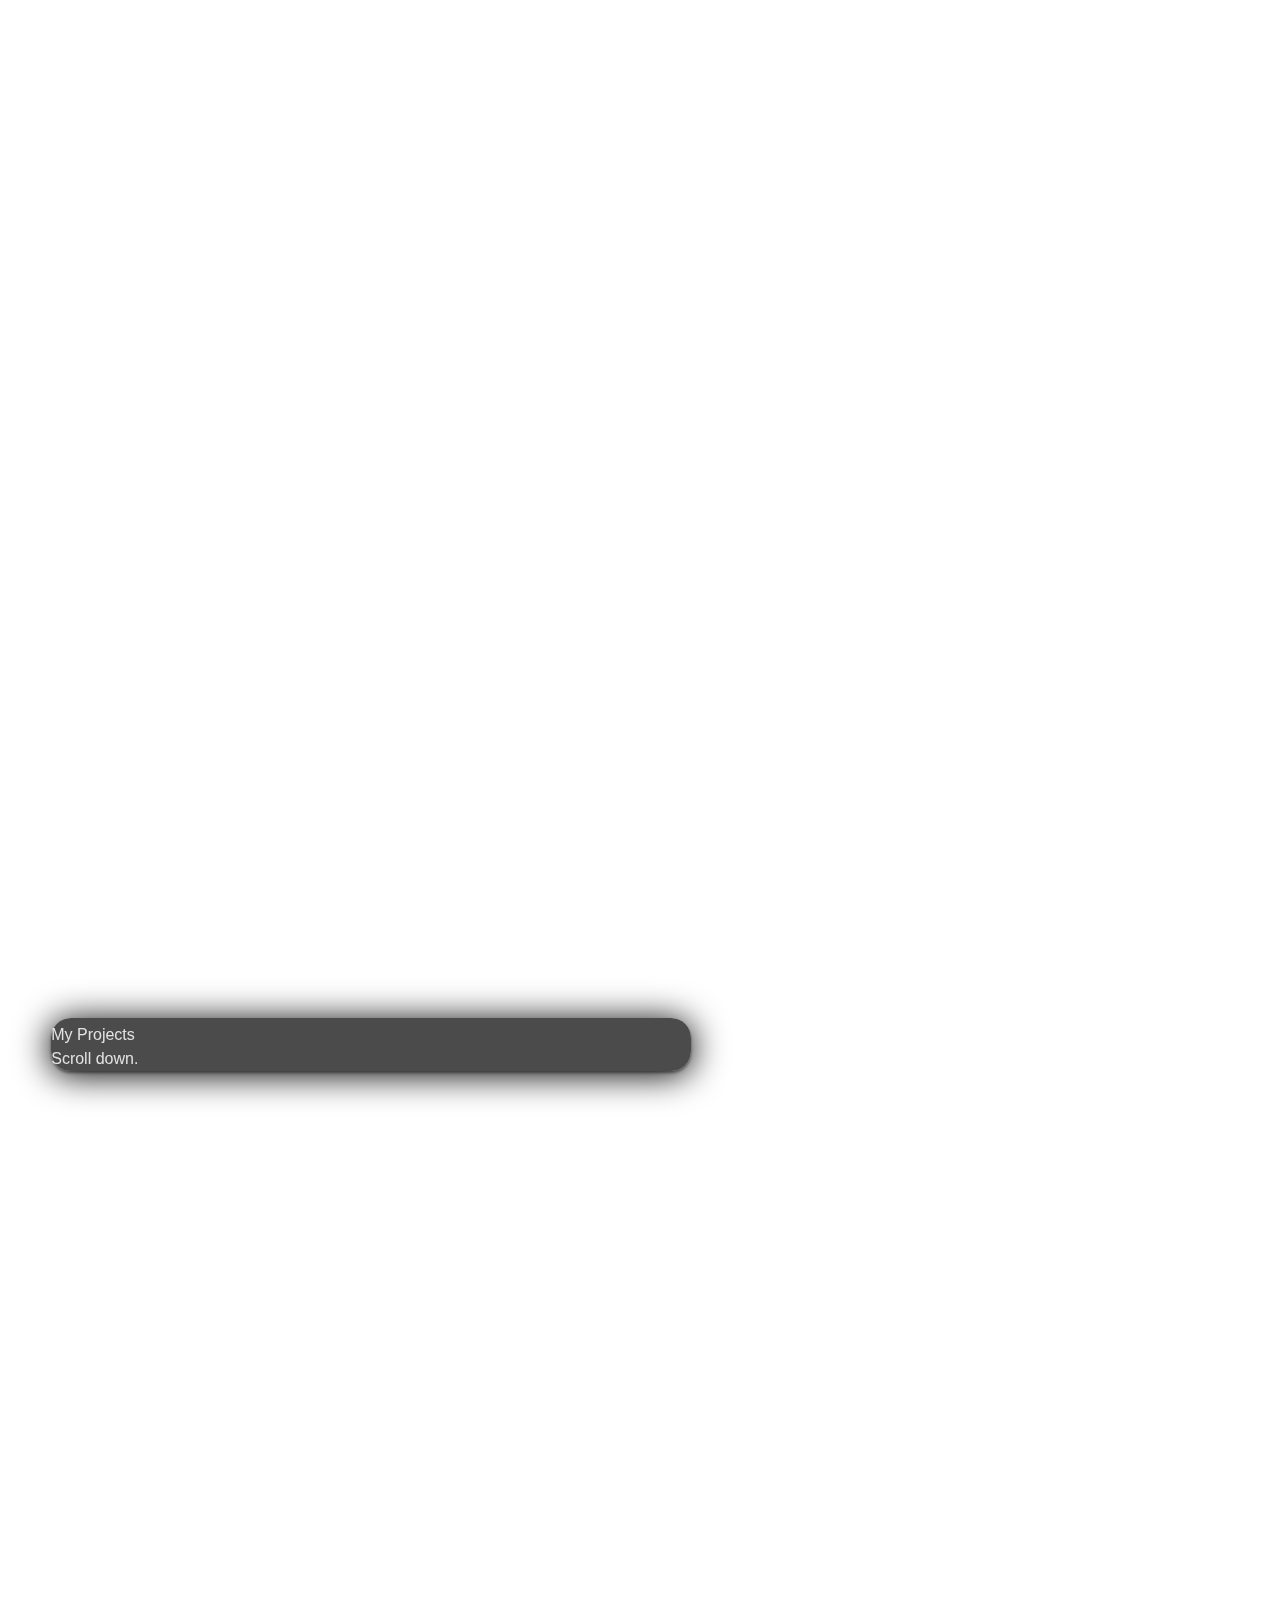
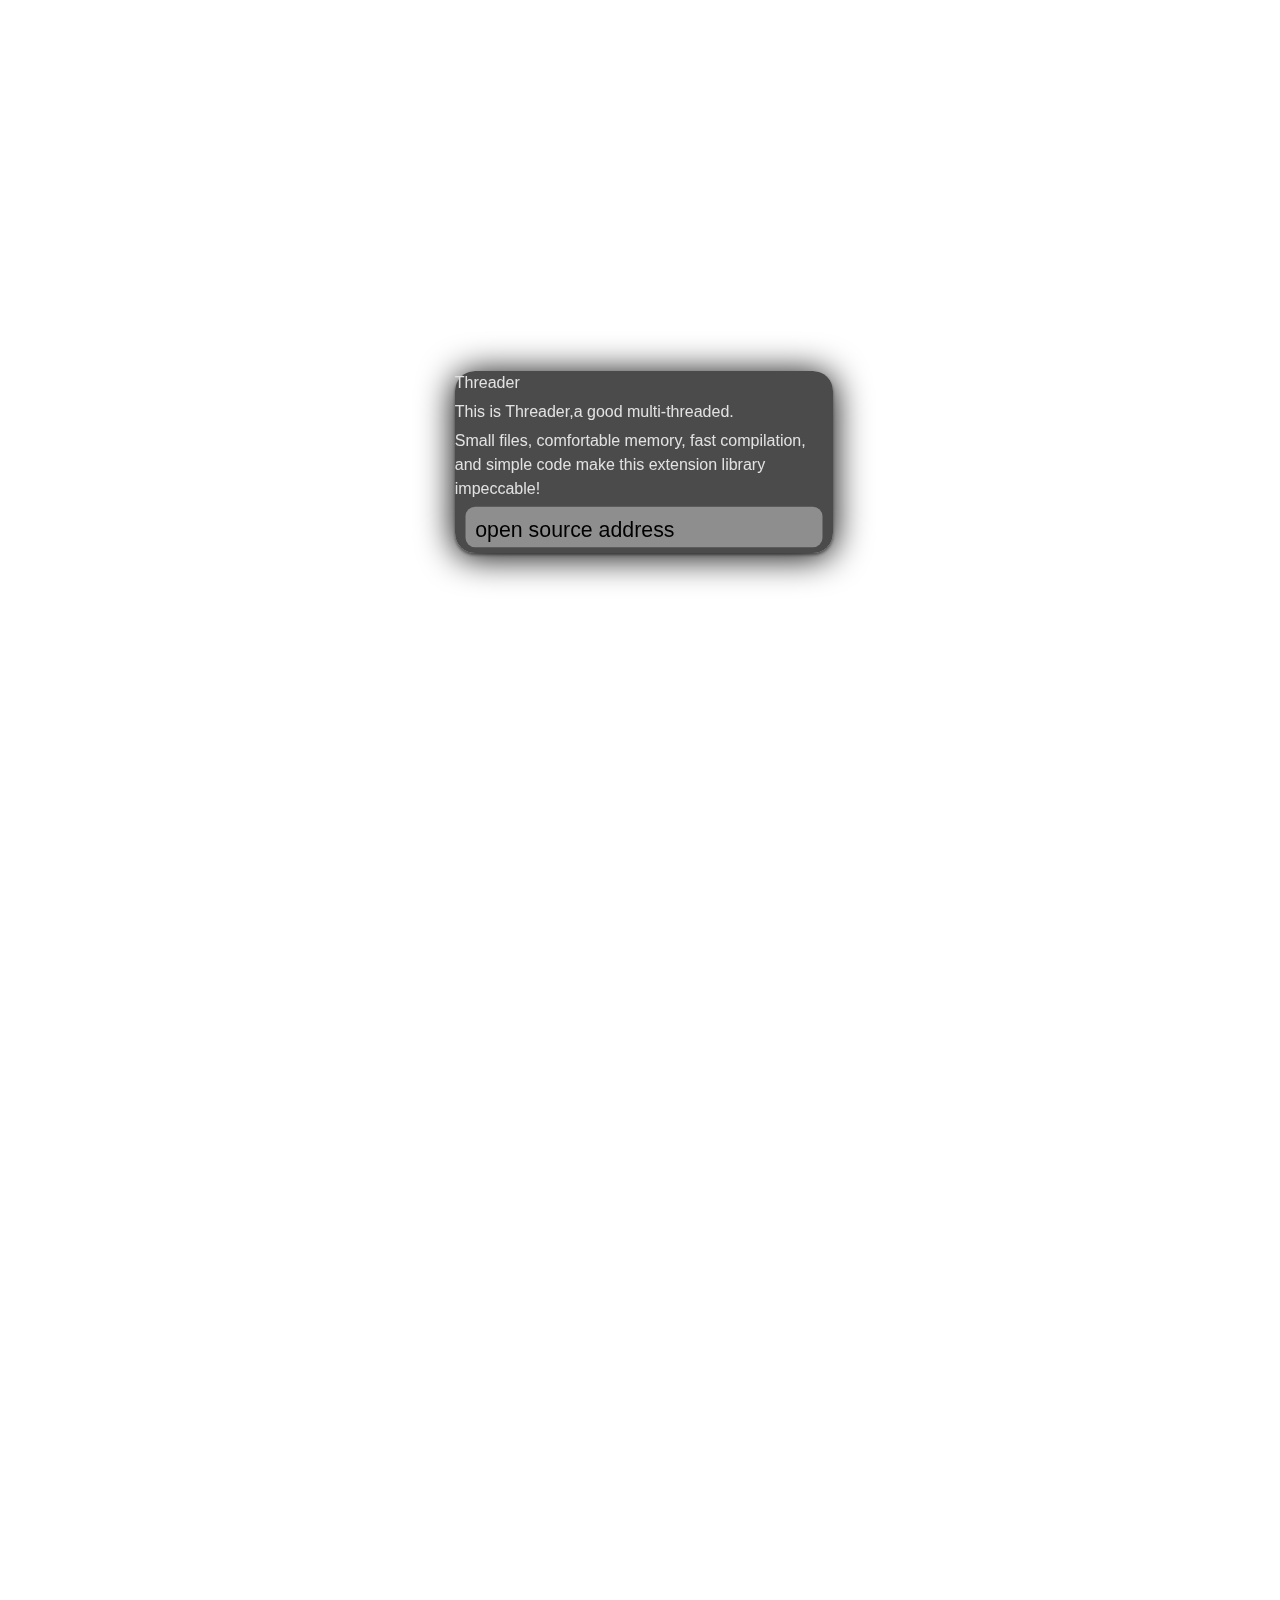
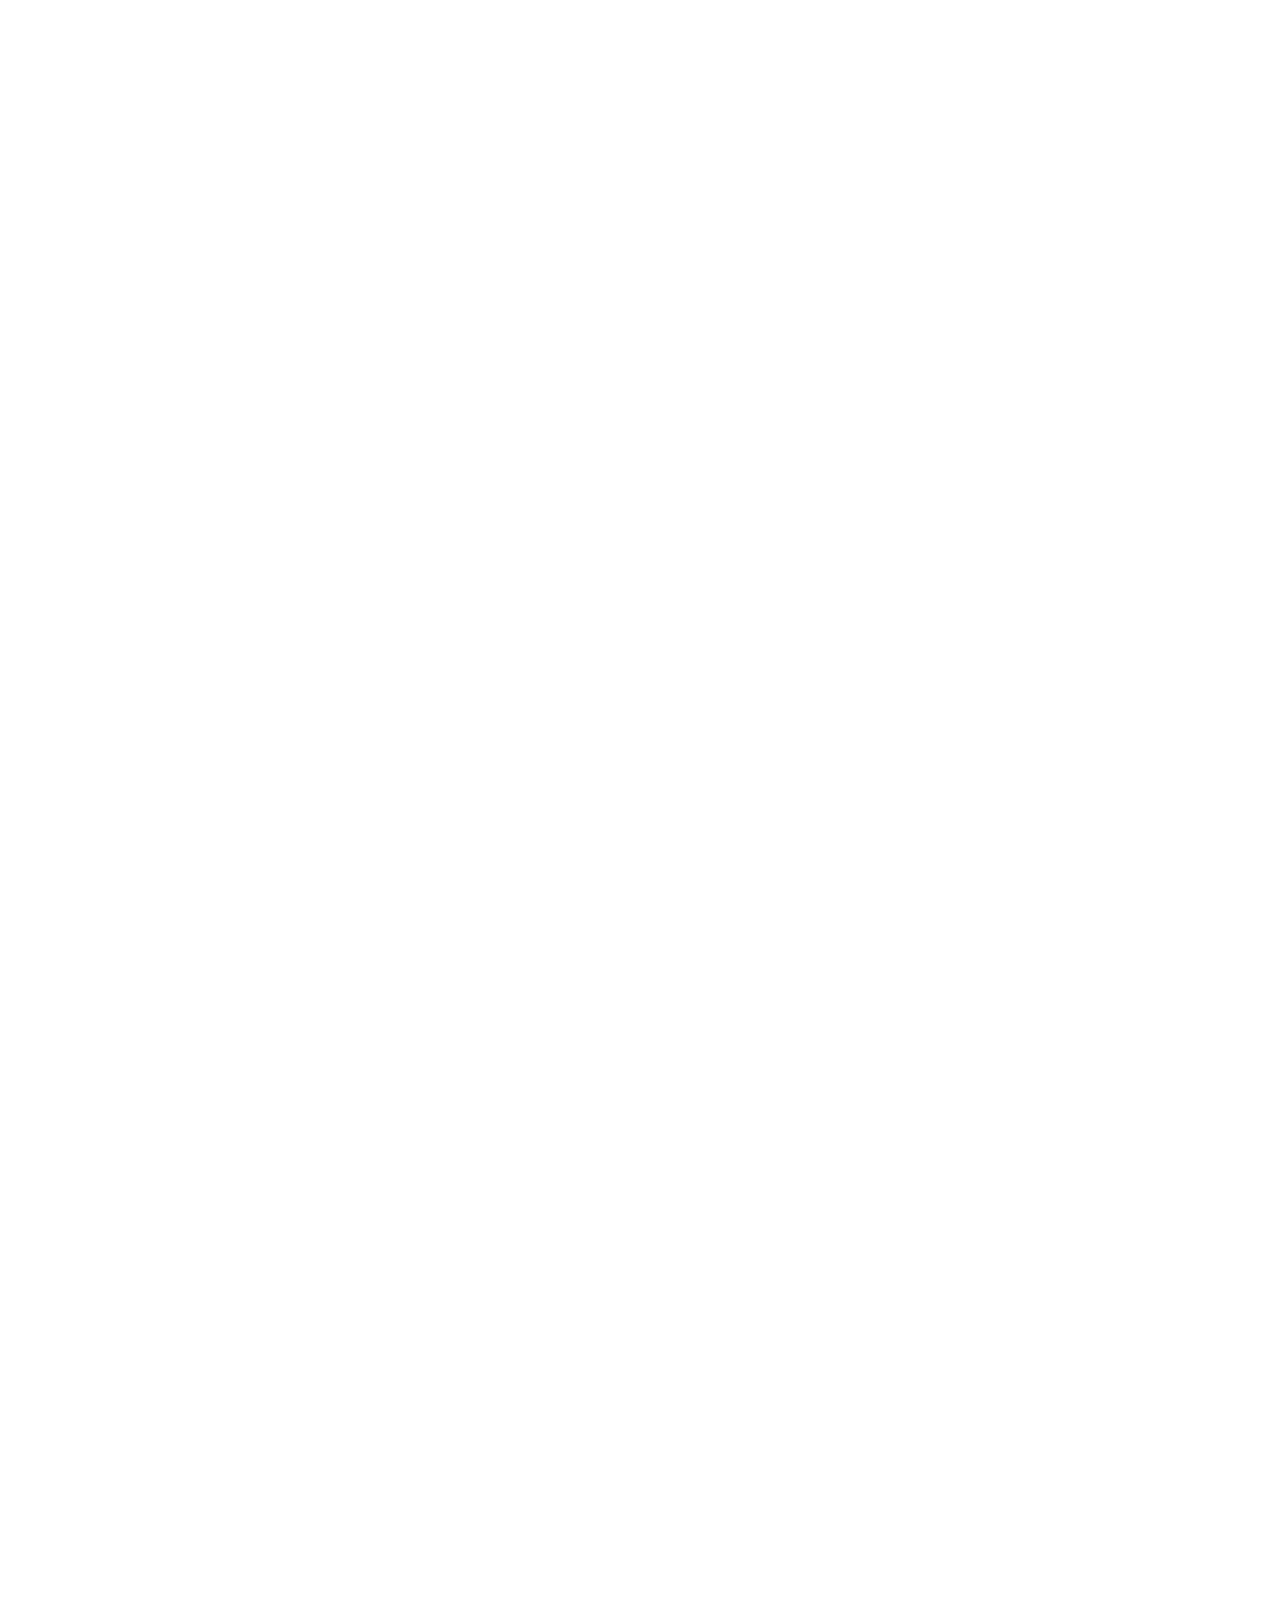
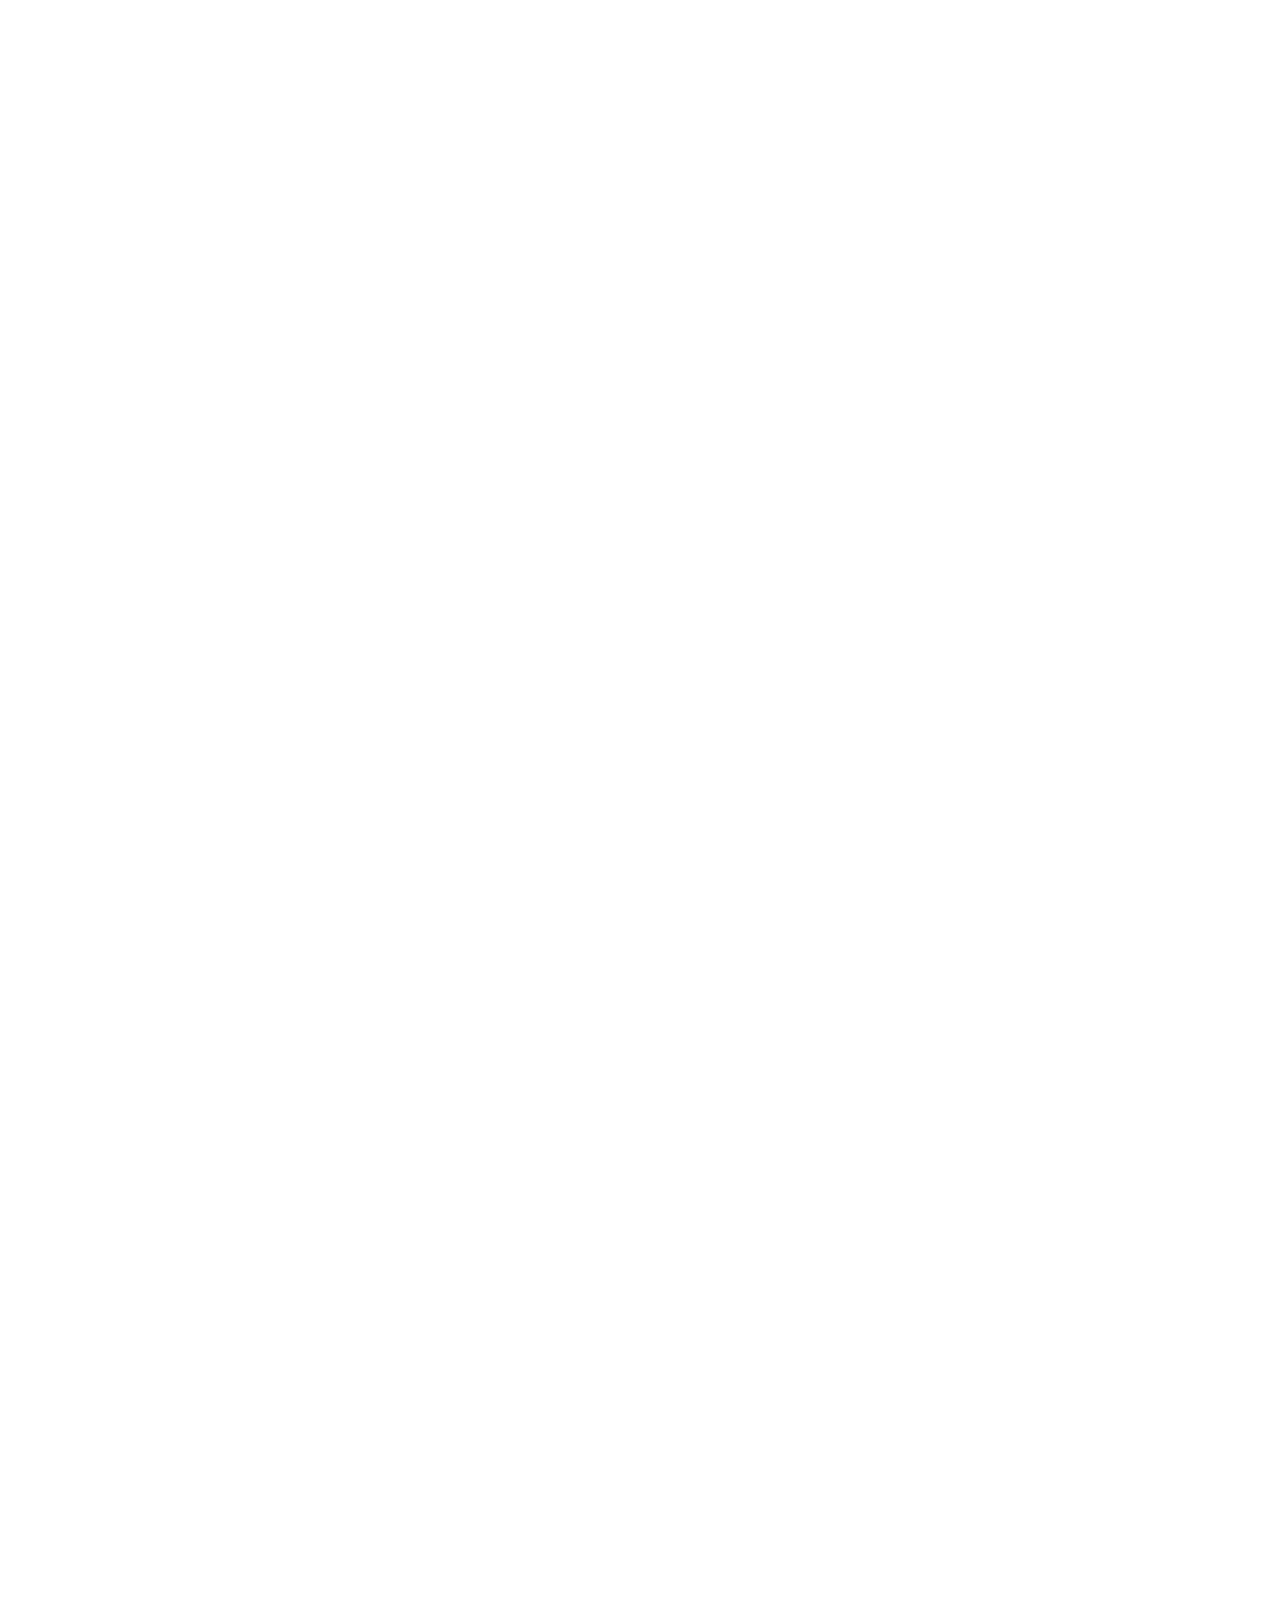
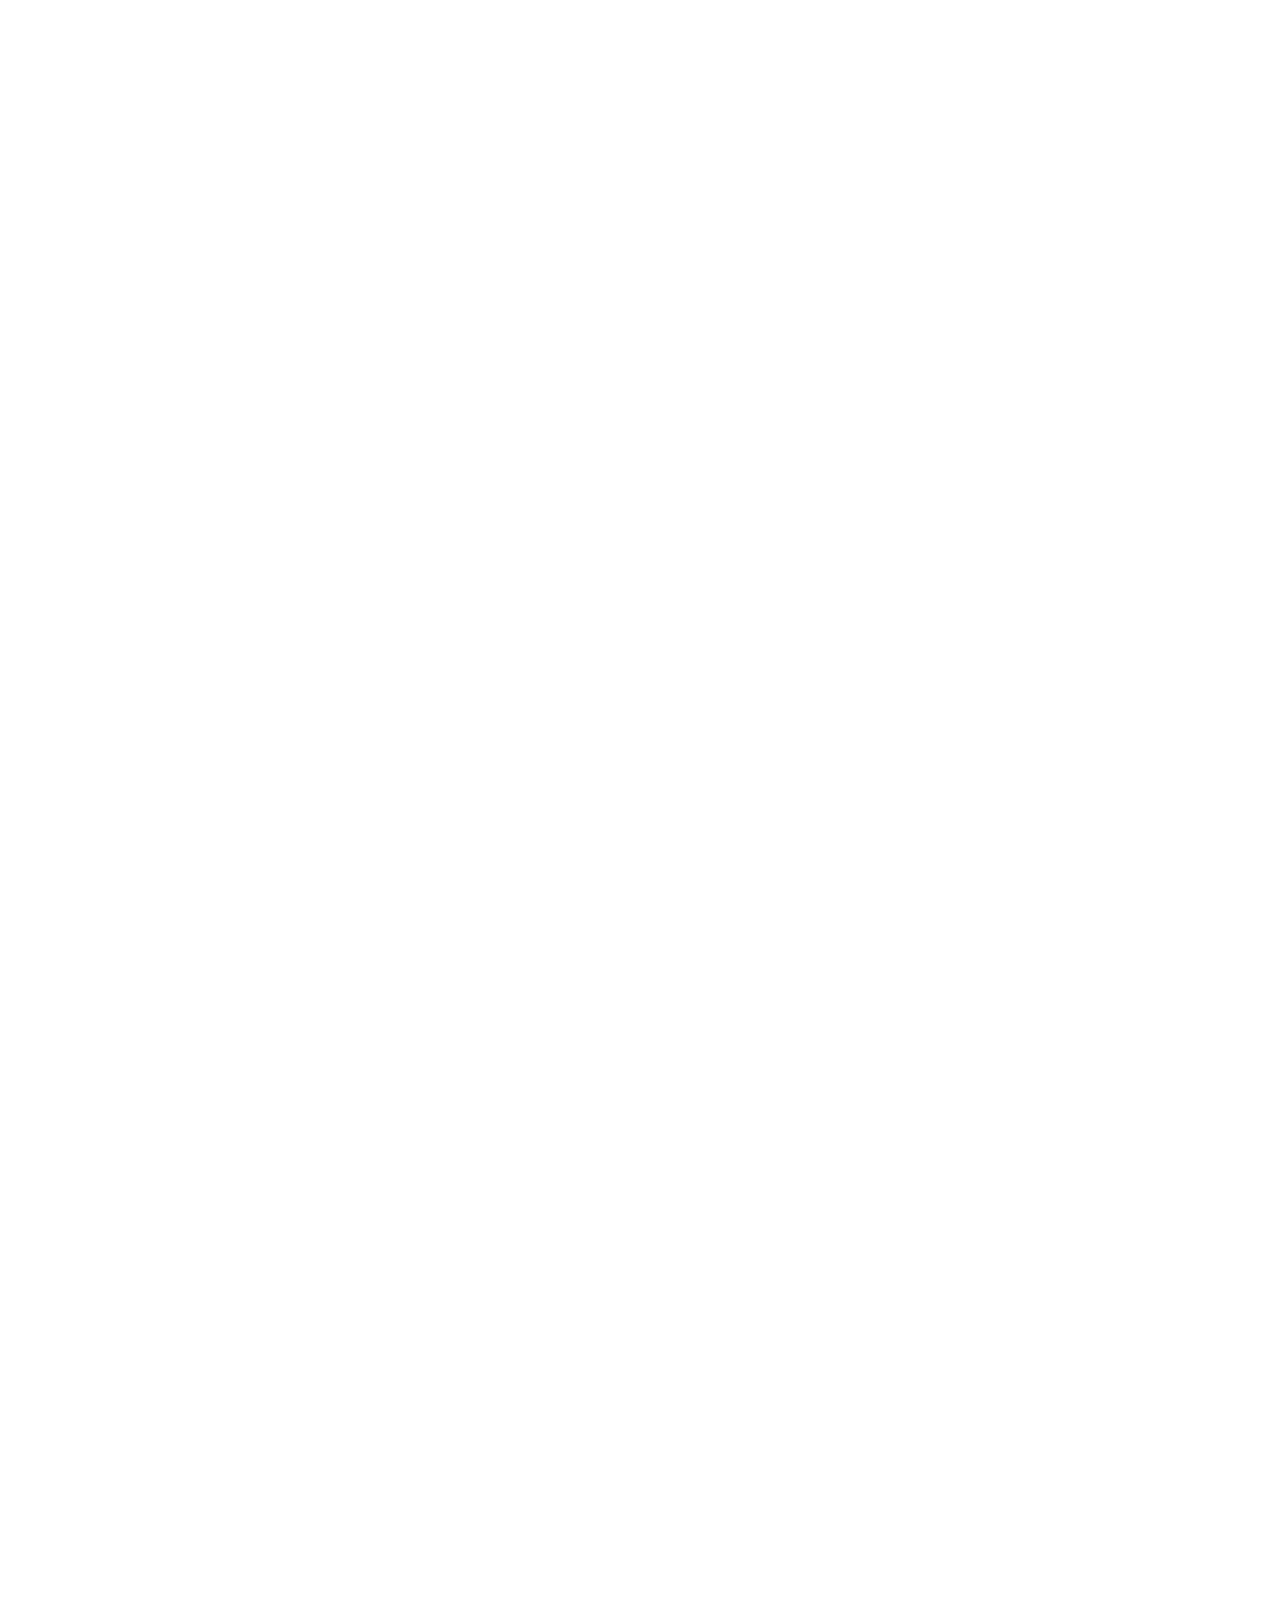
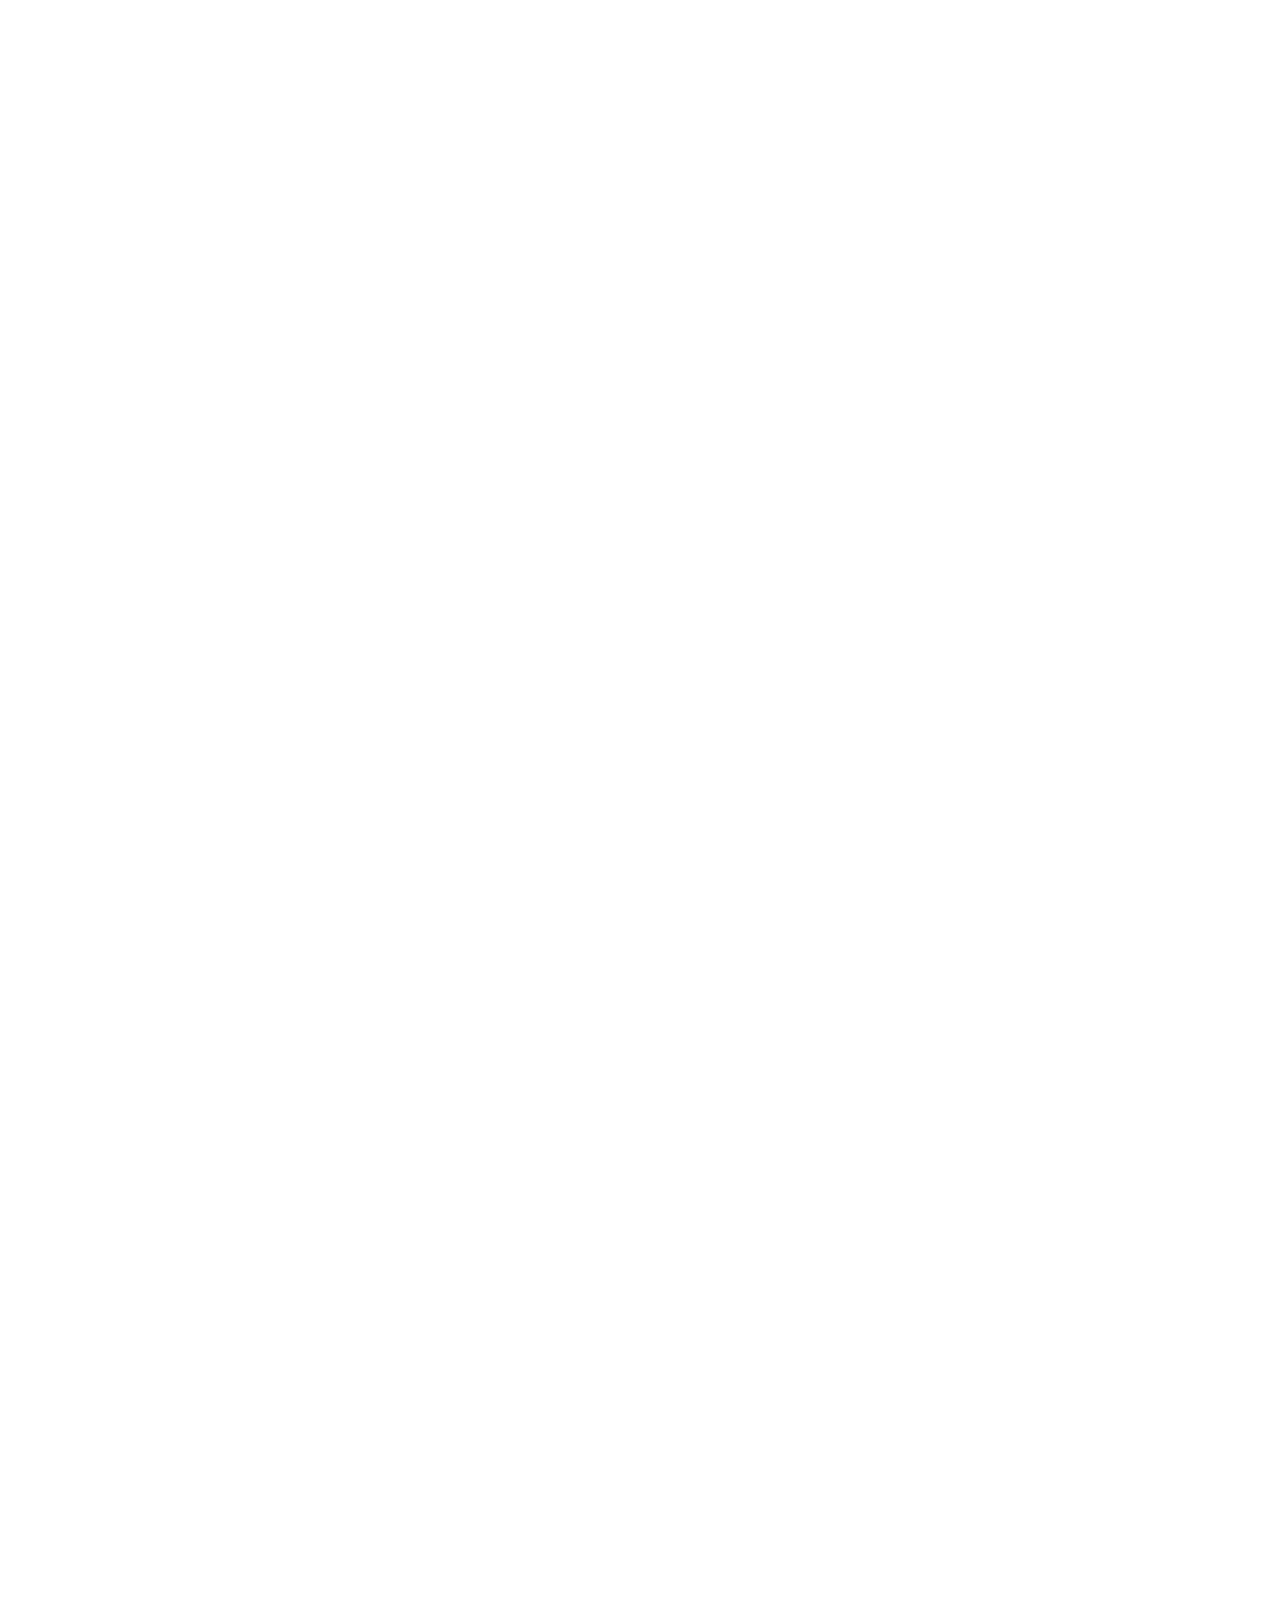
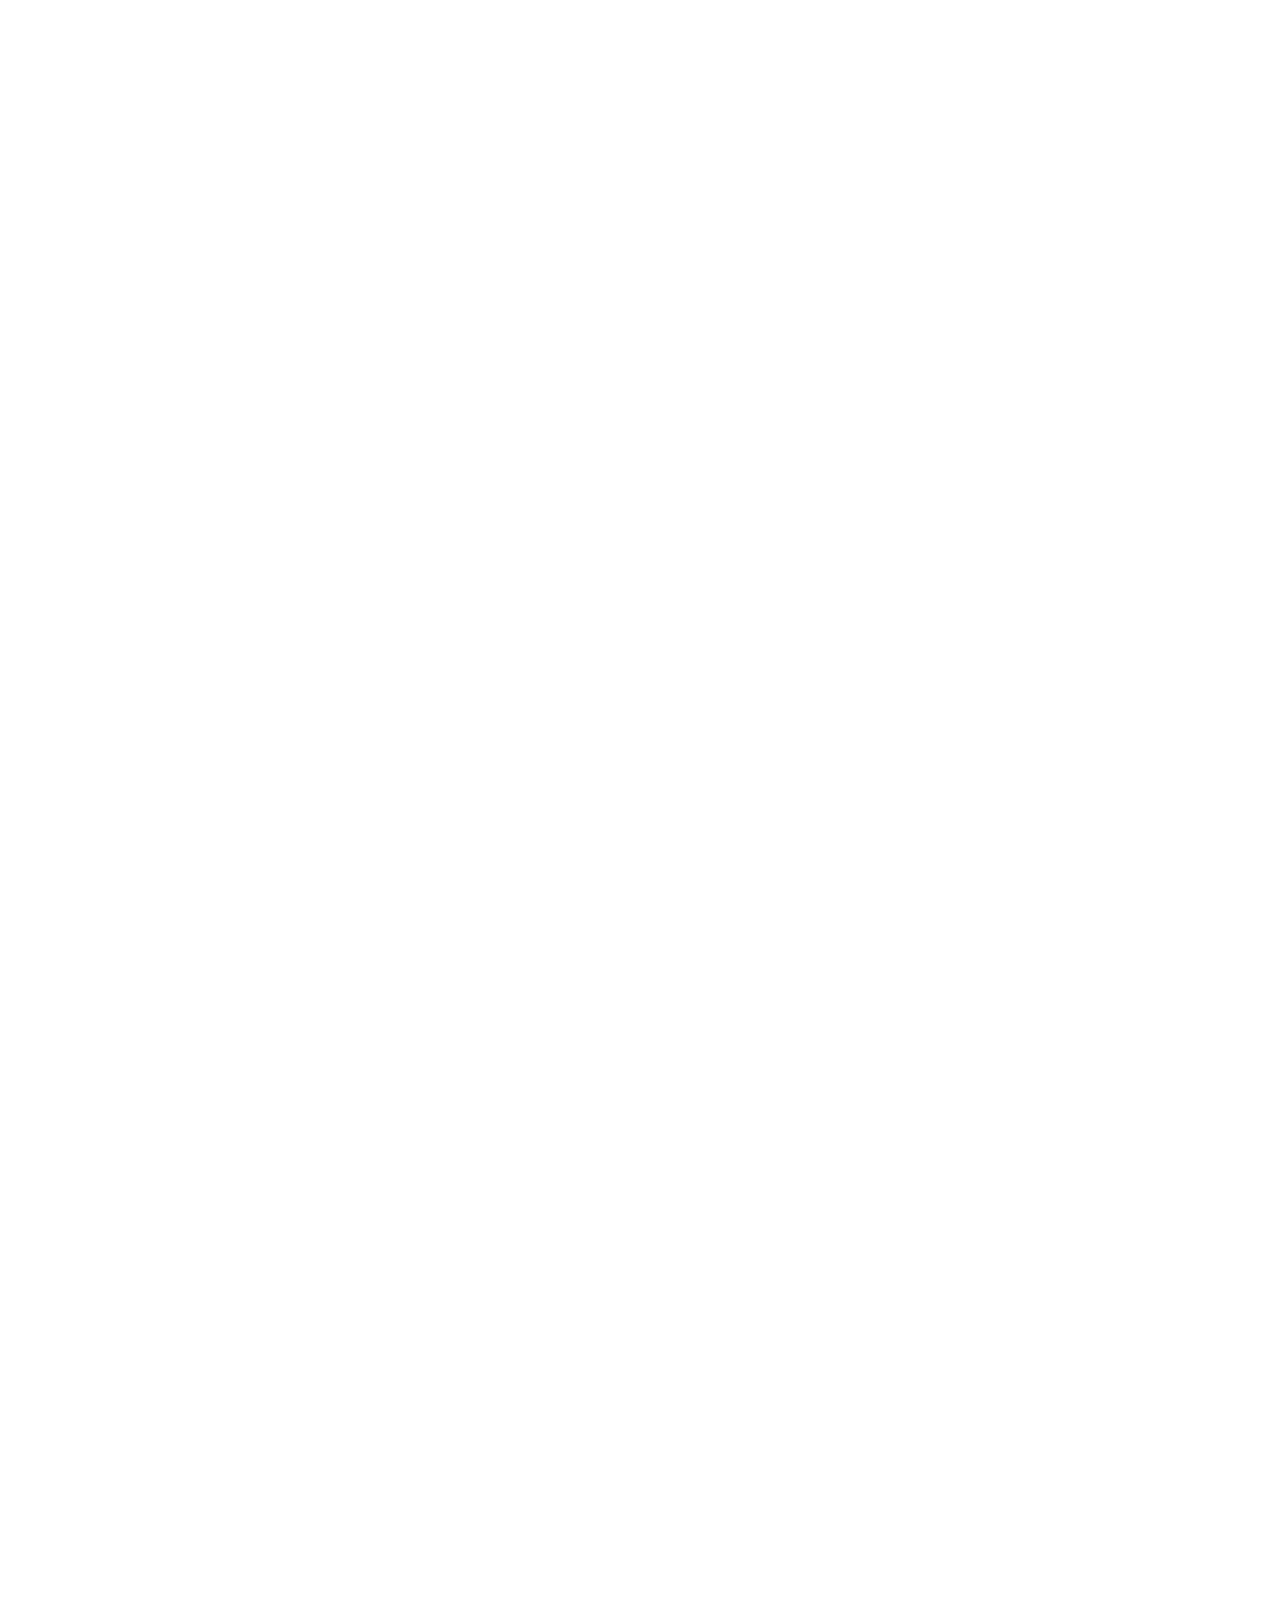
==== commit 60947b67: "Update index.html" ====
--- a/index.html
+++ b/index.html
@@ -30,7 +30,7 @@
         <div class="box card fx h stop-center">
             <p class="tit">Let me introduce myself.</p>
             <p class="body">
-                National: China Chengdu<br>
+                Location: China Chengdu<br>
                 Likes to do: programming, drawing, composing, playing, Furry ...... Too many to mention!
             </p>
         </div>
@@ -65,7 +65,7 @@
             <div><p style="margin: 0;">C#</p>
                 <div><div><div style="background: #64047f;width: 30%;height: 100%;border-radius: 10px;"
                     class="highlight width"></div></div></div></div>
-            <div><p style="margin: 0;">Vbs</p>
+            <div><p style="margin: 0;">Fortran</p>
                 <div><div><div style="background: #a2e0ff;width: 8%;height: 100%;border-radius: 10px;"
                     class="highlight width"></div></div></div></div>
             <div><p style="margin: 0;">Powershell</p>
@@ -88,18 +88,42 @@
                     class="highlight width"></div></div></div></div>
         </div>
     </div>
-    <div class="box card pjc defc" style="width: 50%;margin-left: 25%;margin-top: var(--ph);" id="win12">
+    <div class="box card pjc defc" style="width: 50%;margin-left: 25%;margin-top: var(--ph);">
         <p class="tit">View it.</p>
         <div class="body">
             <div style="display: flex;" class="tool">
-                <a href="http://tjy-gitnub.github.io/win12/desktop.html">
-                    <p>前往体验</p>
-                    <span class="eng">Go to try</span>
+                <a href="./zh/index.html">
+                    <p>使用中文浏览</p>
+                    <span class="eng">View it use Chinese.</span>
                 </a>
-                <a href="http://github.com/tjy-gitnub/win12">
-                    <p>项目地址</p>
-                    <span class="eng">link of the code</span>
-                </a>
+            </div>
+        </div>
+    </div>
+    <div class="box text center">
+    </div>
+    <div class="box text center">
+        <h1 class="lock prog func" style="--colorlt:#2ee62e;--colorrt:#000;font-size: 90px;margin: calc(var(--ph) / 2) 0;">About to start my programming journey!</h1>
+    </div>
+    <div class="box card pjc defc" style="width: 50%;margin-right: 42%;margin-top: var(--ph);" >
+        <p class="tit">My Projects</p>
+        <div class="body">
+            Scroll down.
+        </div>
+    </div>
+    <div class="box text center" style="margin-top: var(--ph);">
+        <h1 class="trans b-s" style="font-size: 90px;"><span class="shine" style="--color:#7422ae;--colorshine:#487fff;--speed:2;">Threader</span></h1>
+    </div>
+    <div class="threader">
+        <div class="box card pjc defc" style="width: 50%;margin-right: 42%;margin-top: var(--ph);" id="threader">
+            <p class="tit">Threader</p>
+            <div class="body">
+                <p>This is Threader,a good multi-threaded.</p>
+                <p>Small files, comfortable memory, fast compilation, and simple code make this extension library impeccable!</p>
+                <div style="display: flex;" class="tool">
+                    <a href="https://github.com/codetimothy/threader">
+                        <p>open source address</p>
+                    </a>
+                </div>
             </div>
         </div>
     </div>
--- a/main.css
+++ b/main.css
@@ -9,20 +9,20 @@
     color: #888;
 }
 
-.box.text{
+.box .text{
     font-size: 90px;
 }
 
-.box.text>*{
+.box .text>*{
     display: inline-block;
     margin: 0;
 }
 
-.text.center{
+.text .center{
     text-align: center;
 }
 
-.box.card{
+.box .card{
     border-radius: 12px;
     /* box-shadow: 5px 5px 10px #0000000f; */
     margin: 8px;
@@ -30,7 +30,7 @@
     padding: 10px 20px;
 }
 
-.box.card>.tit{
+.box .card>.tit{
     font-size: 40px;
     line-height: 1.1;
     font-weight: 500;
@@ -38,7 +38,7 @@
     text-align: start;
 }
 
-.box.card>.tit.center{
+.box .card>.tit.center{
     text-align: center;
 }
 
@@ -58,6 +58,208 @@
     justify-content: center;
 }
 
-.card-group>.card{
-    width: var(--card-width);
-}+.a {
+    color: var(--text);
+    text-decoration: none !important;
+    cursor: pointer;
+}
+
+a.jump {
+    color: #2983cc;
+}
+
+a.jump:hover{
+    color:#999;
+}
+
+a.jump:active{
+    color:#666;
+}
+
+.card.pjc:not(.defc){
+    backdrop-filter: blur(20px);
+    background: #ffffff50!important;
+}
+
+::-webkit-scrollbar {
+    width: 14px;
+}
+
+::-webkit-scrollbar:hover {
+    background-color: #7f7f7f30;
+}
+
+::-webkit-scrollbar-thumb {
+    background: #7f7f7f70;
+    background-clip: padding-box;
+    border: 6px solid transparent;
+    border-radius: 10px;
+}
+
+::-webkit-scrollbar-thumb:hover {
+    border: 4px solid transparent;
+}
+
+#title{
+    width: 330px;
+    position: fixed;
+    height: 250px;
+    left: calc(50% - 165px);
+    top: calc(50% - 125px);
+}
+
+
+#title>.text.eng{
+    font-size: 20px;
+    line-height: 1;
+    top: 190px;
+    left: 50px;
+}
+
+.eng {
+    font-size: calc(35% + 8px);
+    display: block;
+    border-radius: 17px;
+    background: none;
+    padding: 4px 7px;
+    margin: 5px 0 0;
+    width: max-content;
+    transform: scale(0.97);
+    transition: 200ms;
+    max-width: 100%;
+    border: 2px solid transparent;
+}
+
+.eng:hover {
+    background: #7f7f7f30;
+    transform: none;
+    border: 2px solid #2983cc;
+}
+
+.detail{
+    background-color: #2983cc;
+    color: #fff;
+    border-radius: 5px;
+    width: 15px;
+    height: 15px;
+    font-size: 8px;
+    display: inline-block;
+    text-align: center;
+    margin: 1px 2px;
+    line-height: 1.2;
+}
+
+.detail:hover::before{
+    content: var(--cnt);
+    display: block;
+    position: absolute;
+    transform: translateX(20px);
+    z-index: 99;
+    width: 400px;
+    height: max-content;
+    background: #222;
+    color: #efefef;
+    padding: 5px 10px;
+    border-radius: 10px;
+    box-shadow: 1px 1px 10px #00000070;
+    border: 1px solid #7f7f7f40;
+}
+
+.card{
+    border-radius: 20px !important;
+    color: #e2e2e2;
+    background-color: #222222d0 !important;
+    backdrop-filter: blur(10px);
+    box-shadow: 0 2px 3px #00000070, 0px 3px 35px 1px #000000;
+}
+
+.card p {
+    margin: 5px 0 0;
+}
+
+.highlight.width:not(.show) {
+    width: 0 !important;
+}
+
+.highlight.width {
+    transition: 1s cubic-bezier(0.68, -0.55, 0.27, 1.55);
+}
+
+.jt>.body>div {
+    display: flex;
+    justify-content: space-between;
+    margin-top: 2px;
+    overflow: hidden;
+}
+
+.jt>.body>div>div {
+    width: calc(100% - 90px);
+}
+
+.jt>.body>div>div>div {
+    background: #7f7f7f50;
+    border-radius: 20px;
+    height: 8px;
+    width: 100%;
+    float: right;
+    margin-top: 9px;
+    transition: 200ms;
+}
+
+.jt>.body>div>div:hover>div{
+    margin-top: 6px;
+    height: 14px;
+}
+
+.pjc#nikov{
+    color: #000;
+    box-shadow: 0 1px 2px #44444450, 0px 3px 35px 1px #00000050;
+}
+
+.pjc#win12>.body>.tool>a,.pjc#tapple>.body>.tool>a{
+    background-color: #ffffff10;
+    color: #fff;
+}
+
+.pjc>.body>.tool>a{
+    background-color: #ffffff30;
+    border-radius: 10px;
+    color: #000;
+    flex: 1;
+    transition: 200ms,background-color 50ms;
+    margin: 5px;
+    font-size: 22px;
+    padding: 2px 10px;
+    transform: scale(0.97);
+}
+
+.pjc.defc>.body>.tool>a{
+    background-color: #ffffff60;
+}
+
+.pjc>.body>.tool>a:hover{
+    background-color: #ffffff70;
+    transform: none;
+}
+
+.pjc.defc>.body>.tool>a:hover{
+    background-color: #ffffffb0;
+}
+
+.pjc>.body>.tool>a:active{
+    transform: scale(0.94);
+}
+.pjc>.body>.tool>a>.eng{
+    font-size: 15px;
+    margin: 0;
+}
+
+.pjc>.body>.tool>a>.eng:hover{
+    /* border: 2px solid transparent; */
+    background: none;
+}
+
+.box.text{
+    color: #fff;
+    /* text-shadow: 1px 2px 5px #ffffff30; */
+}
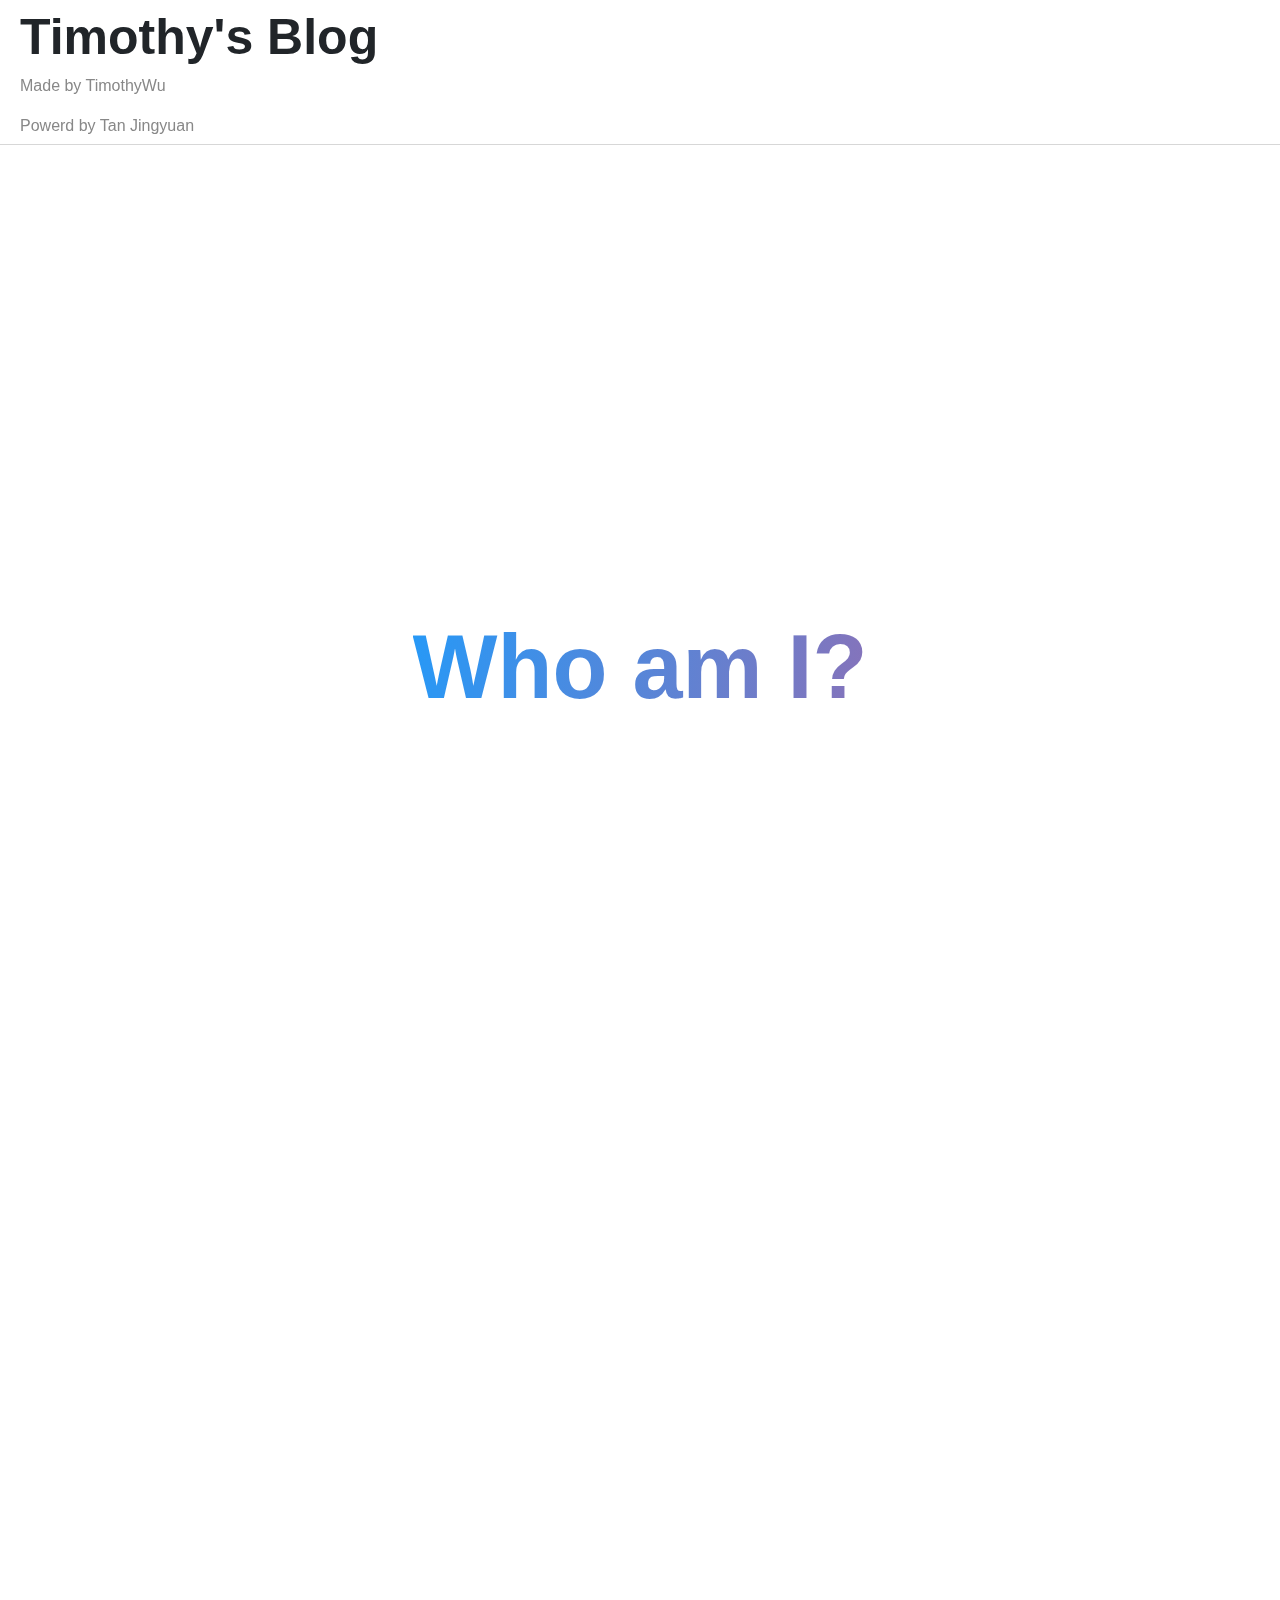
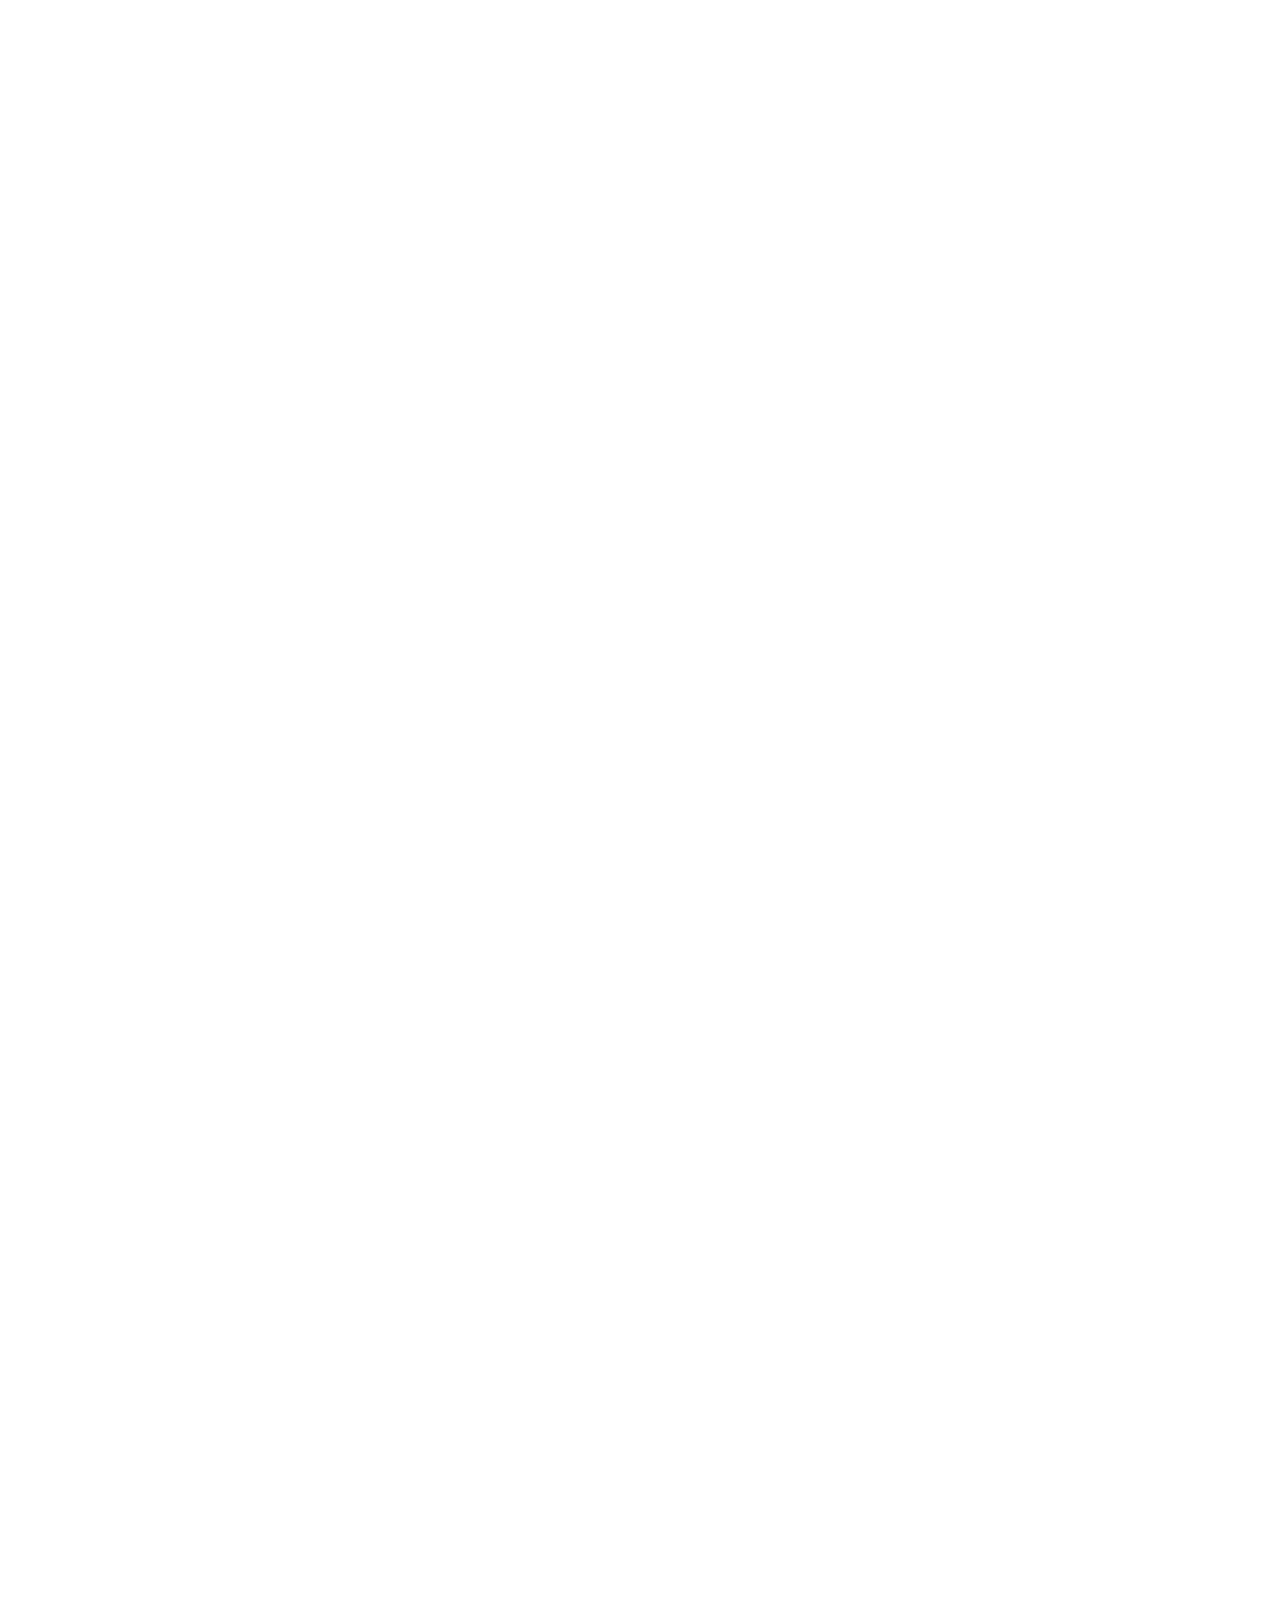
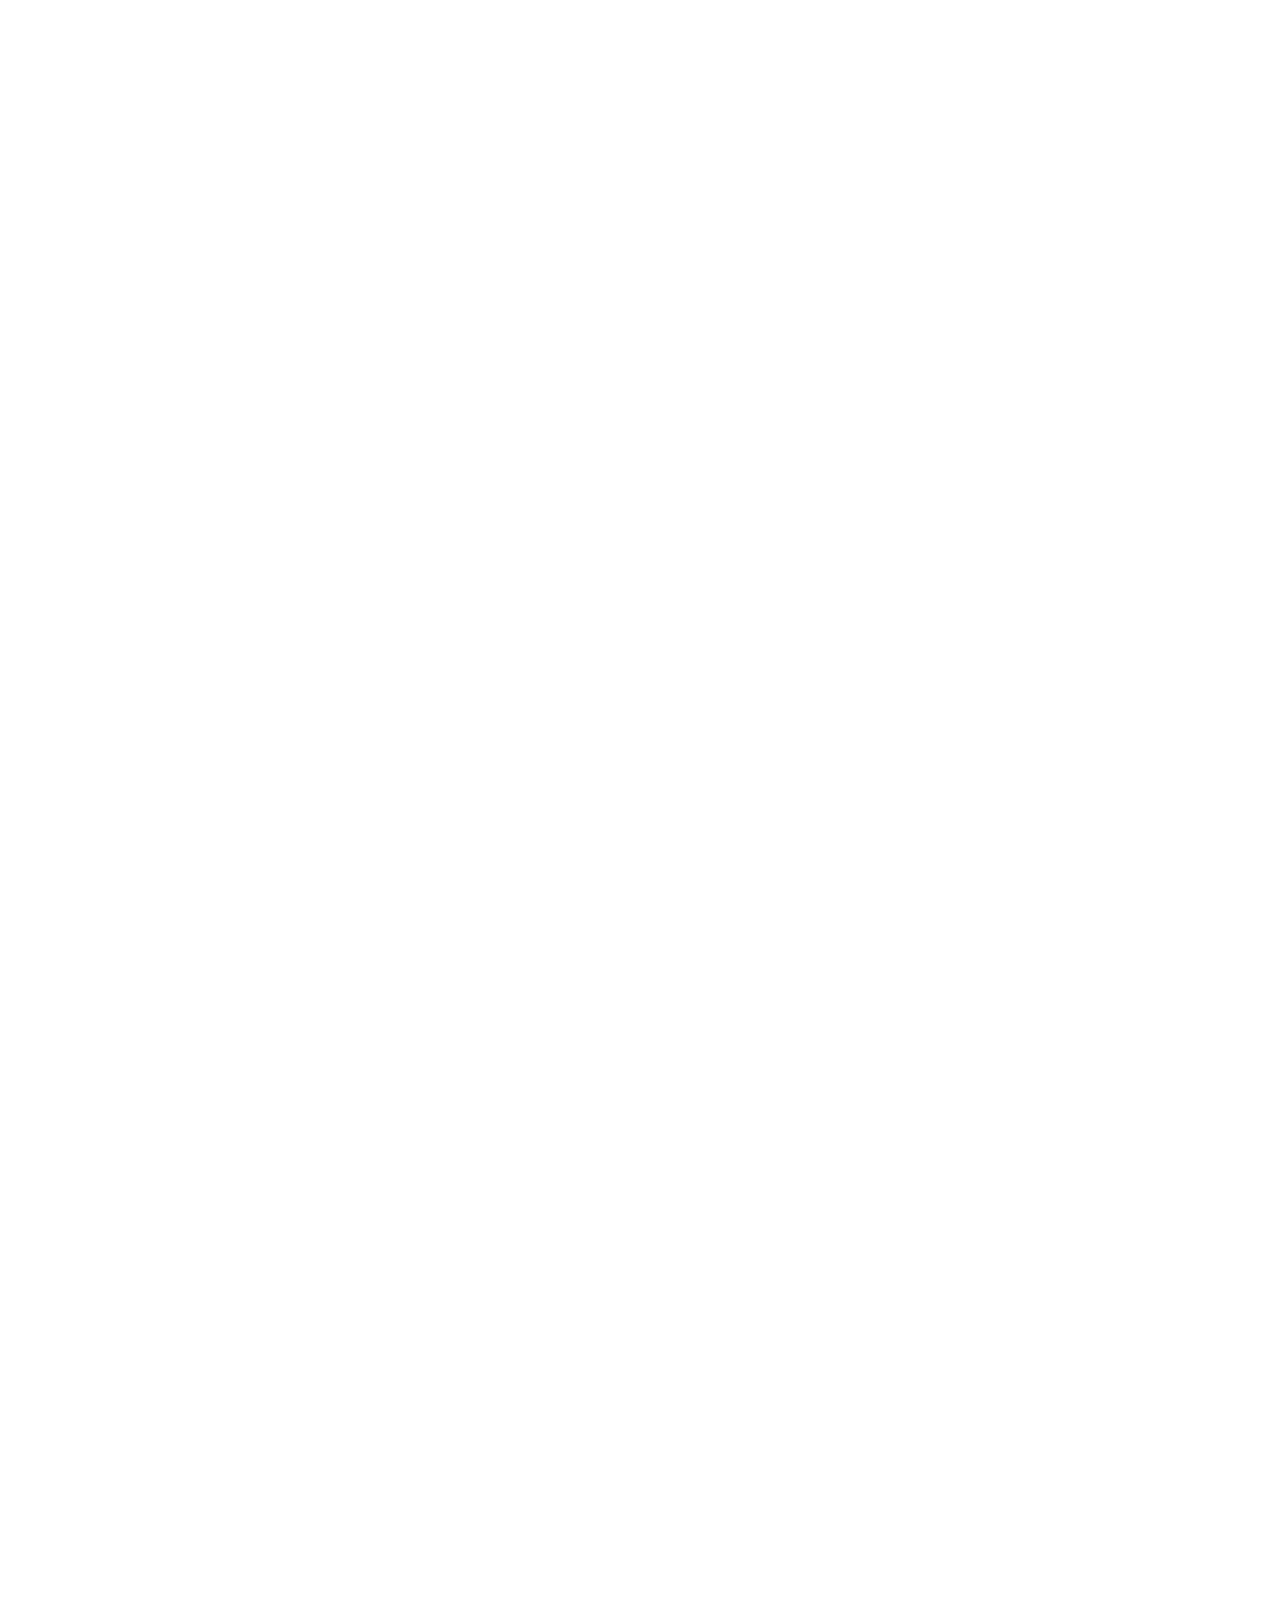
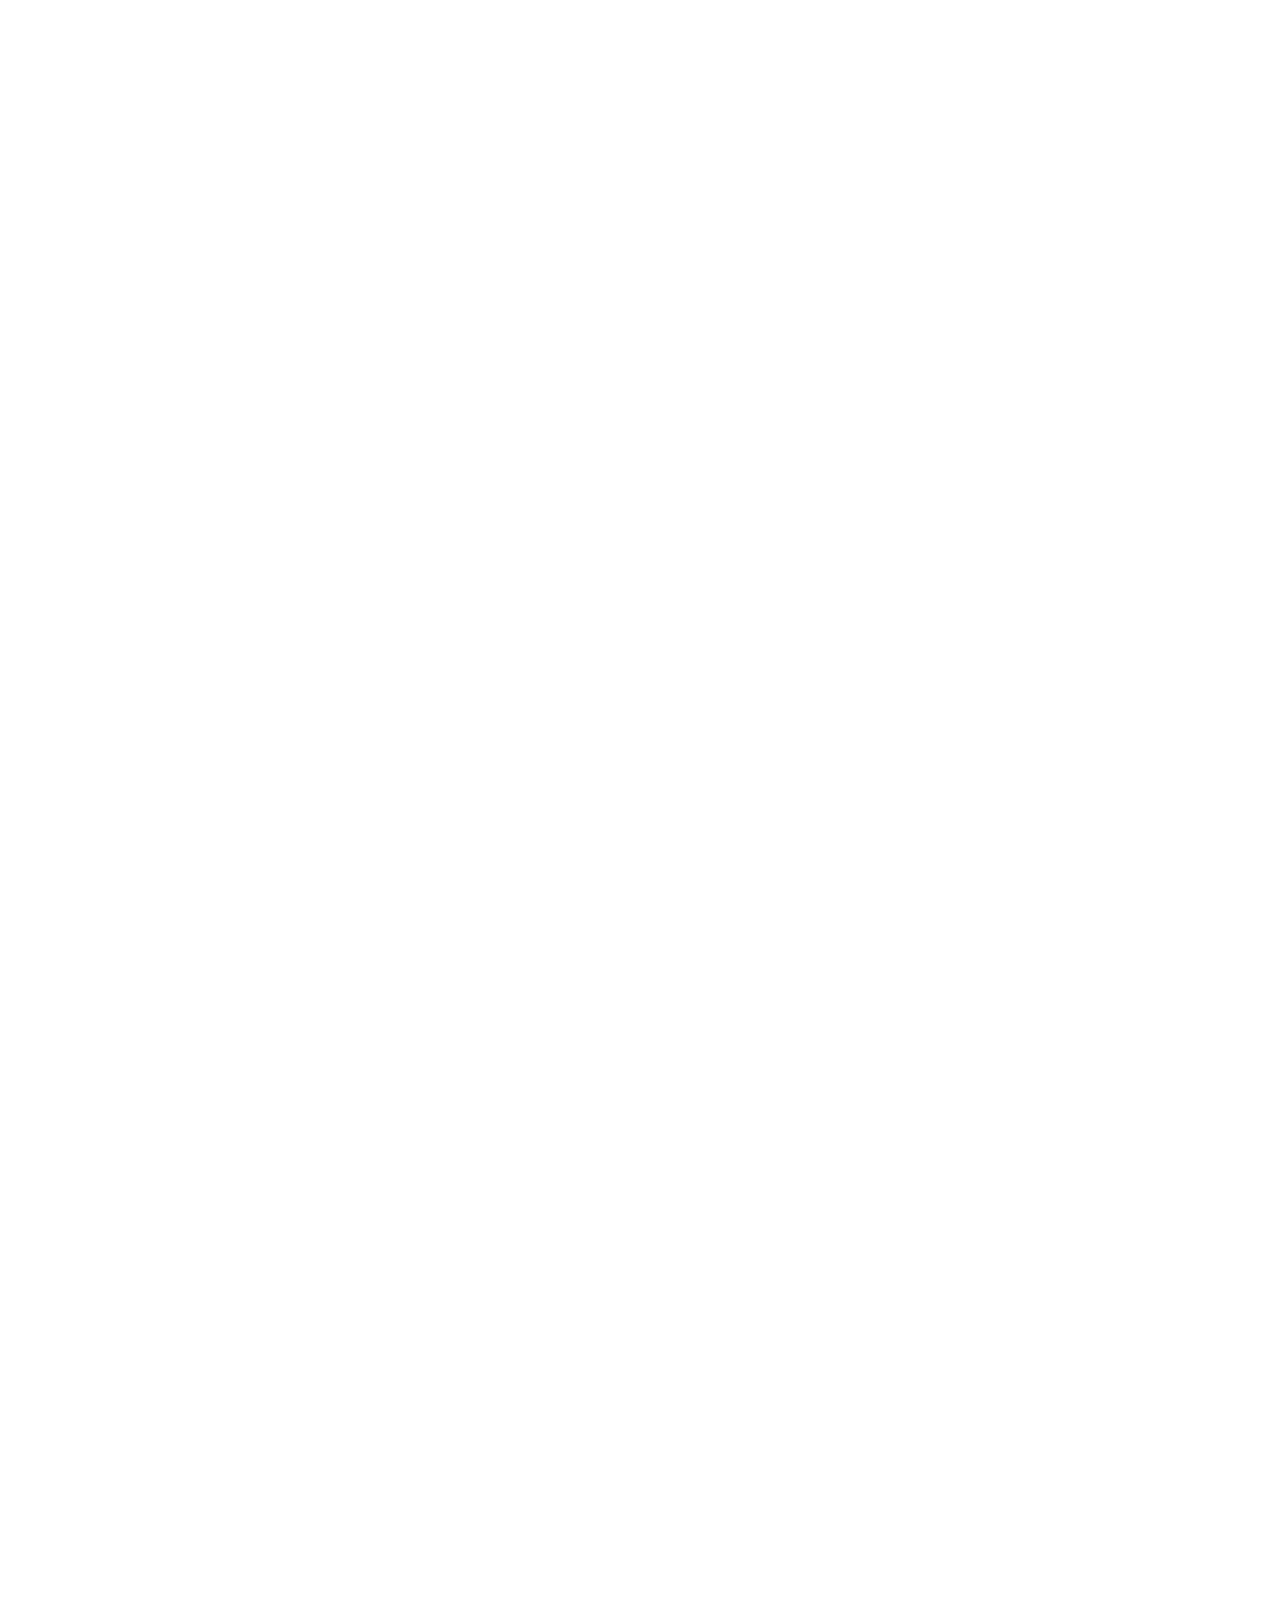
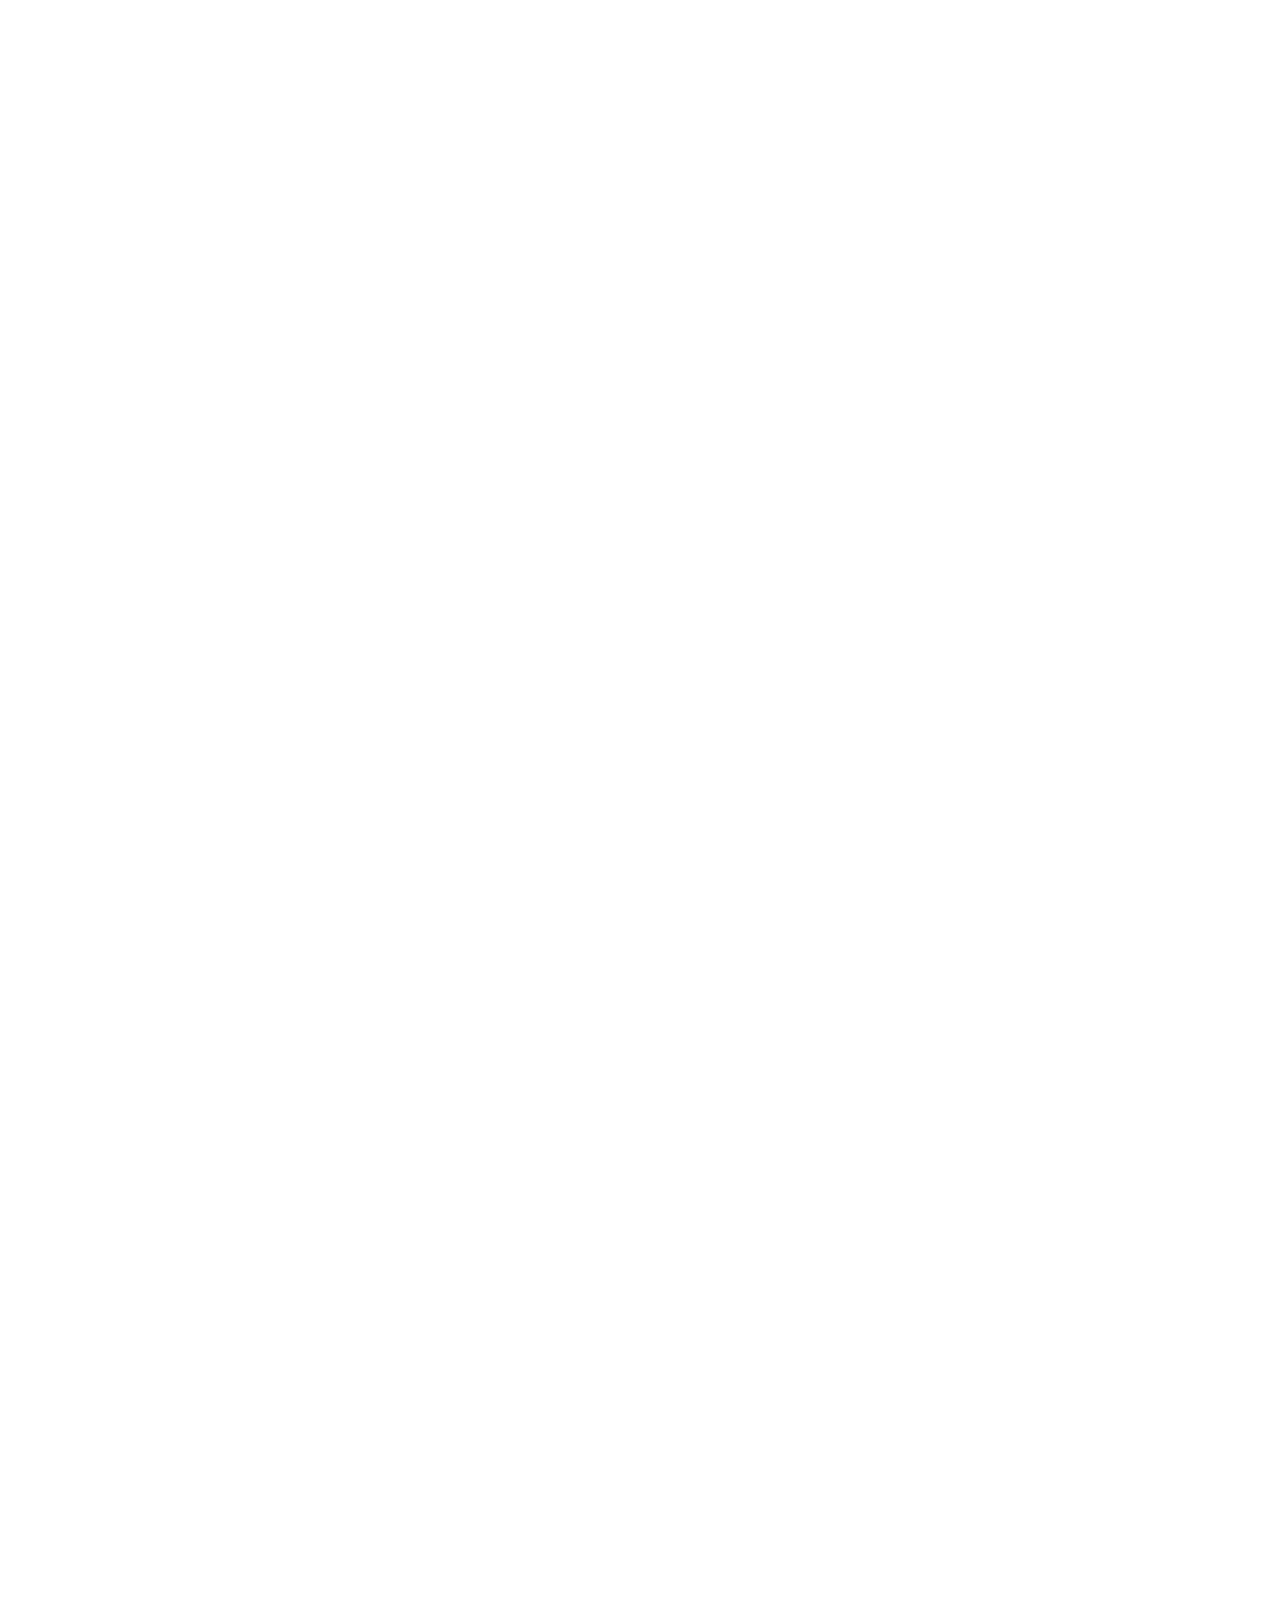
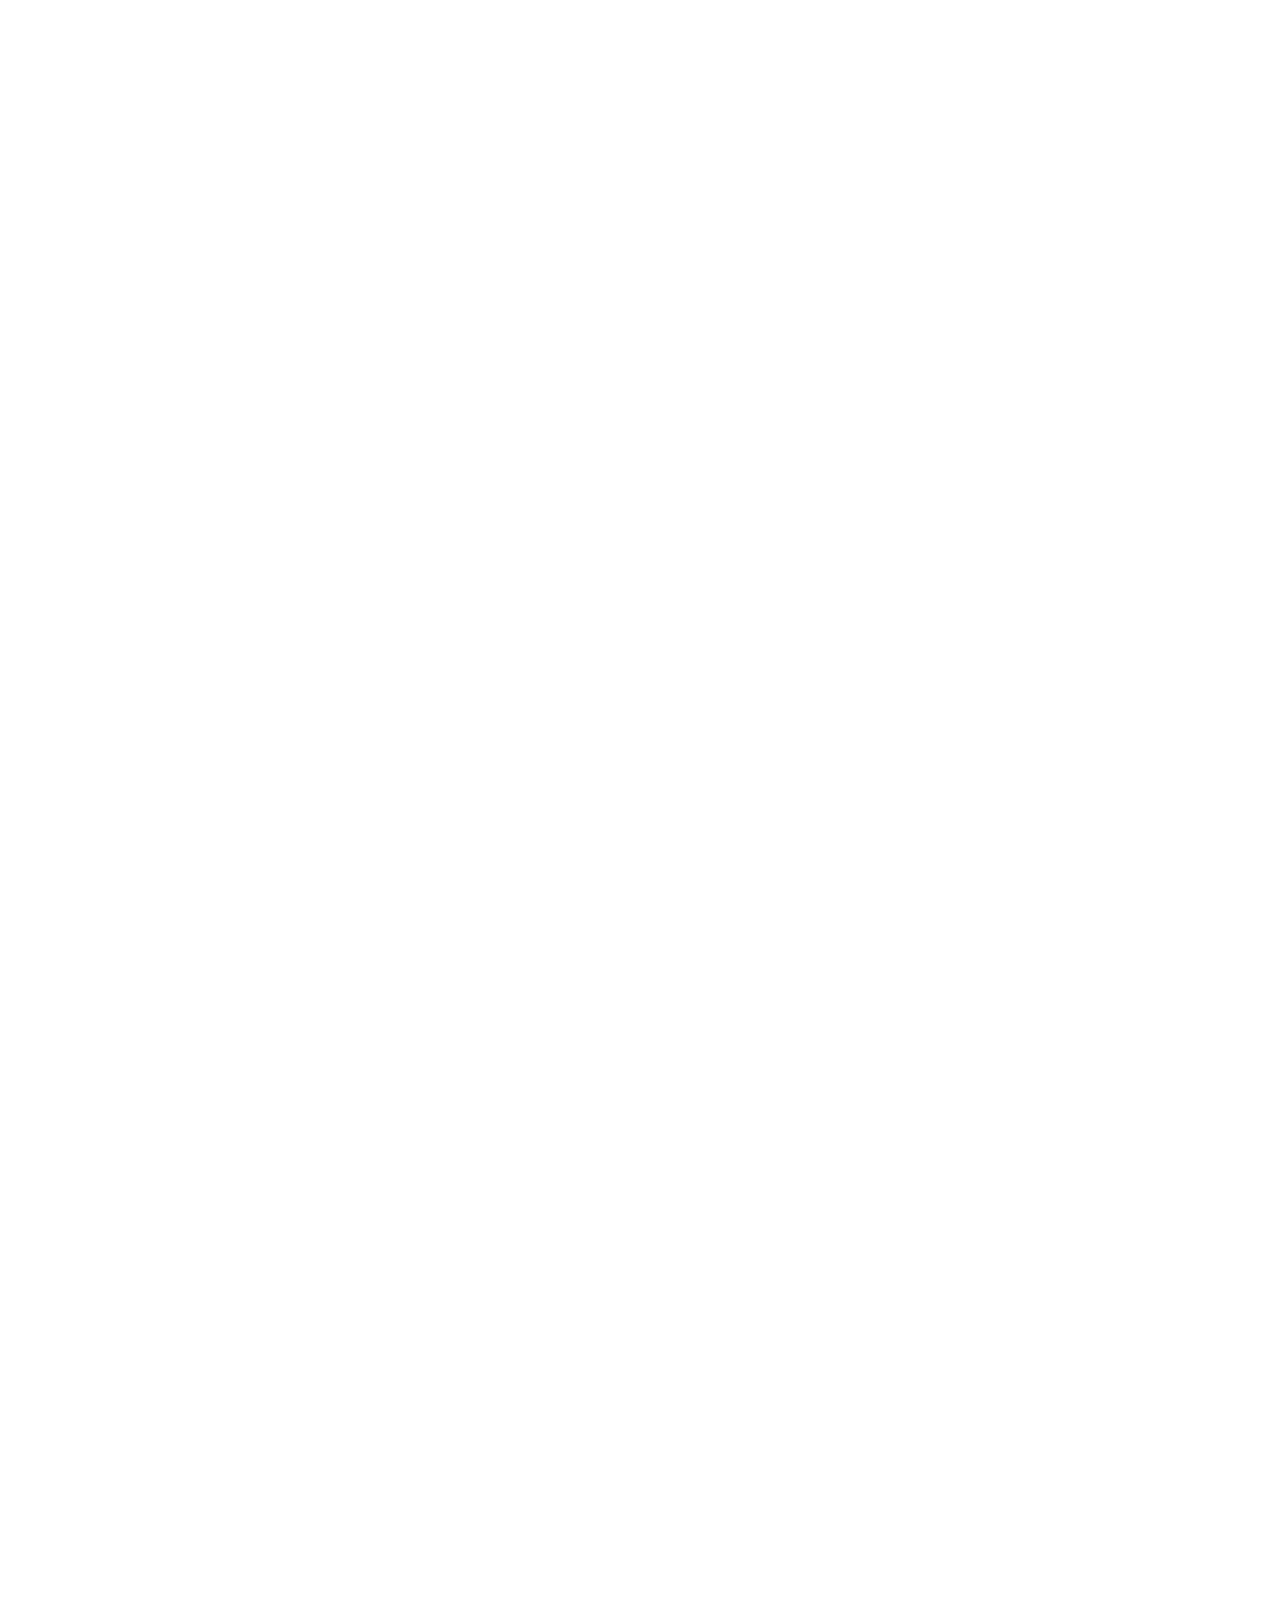
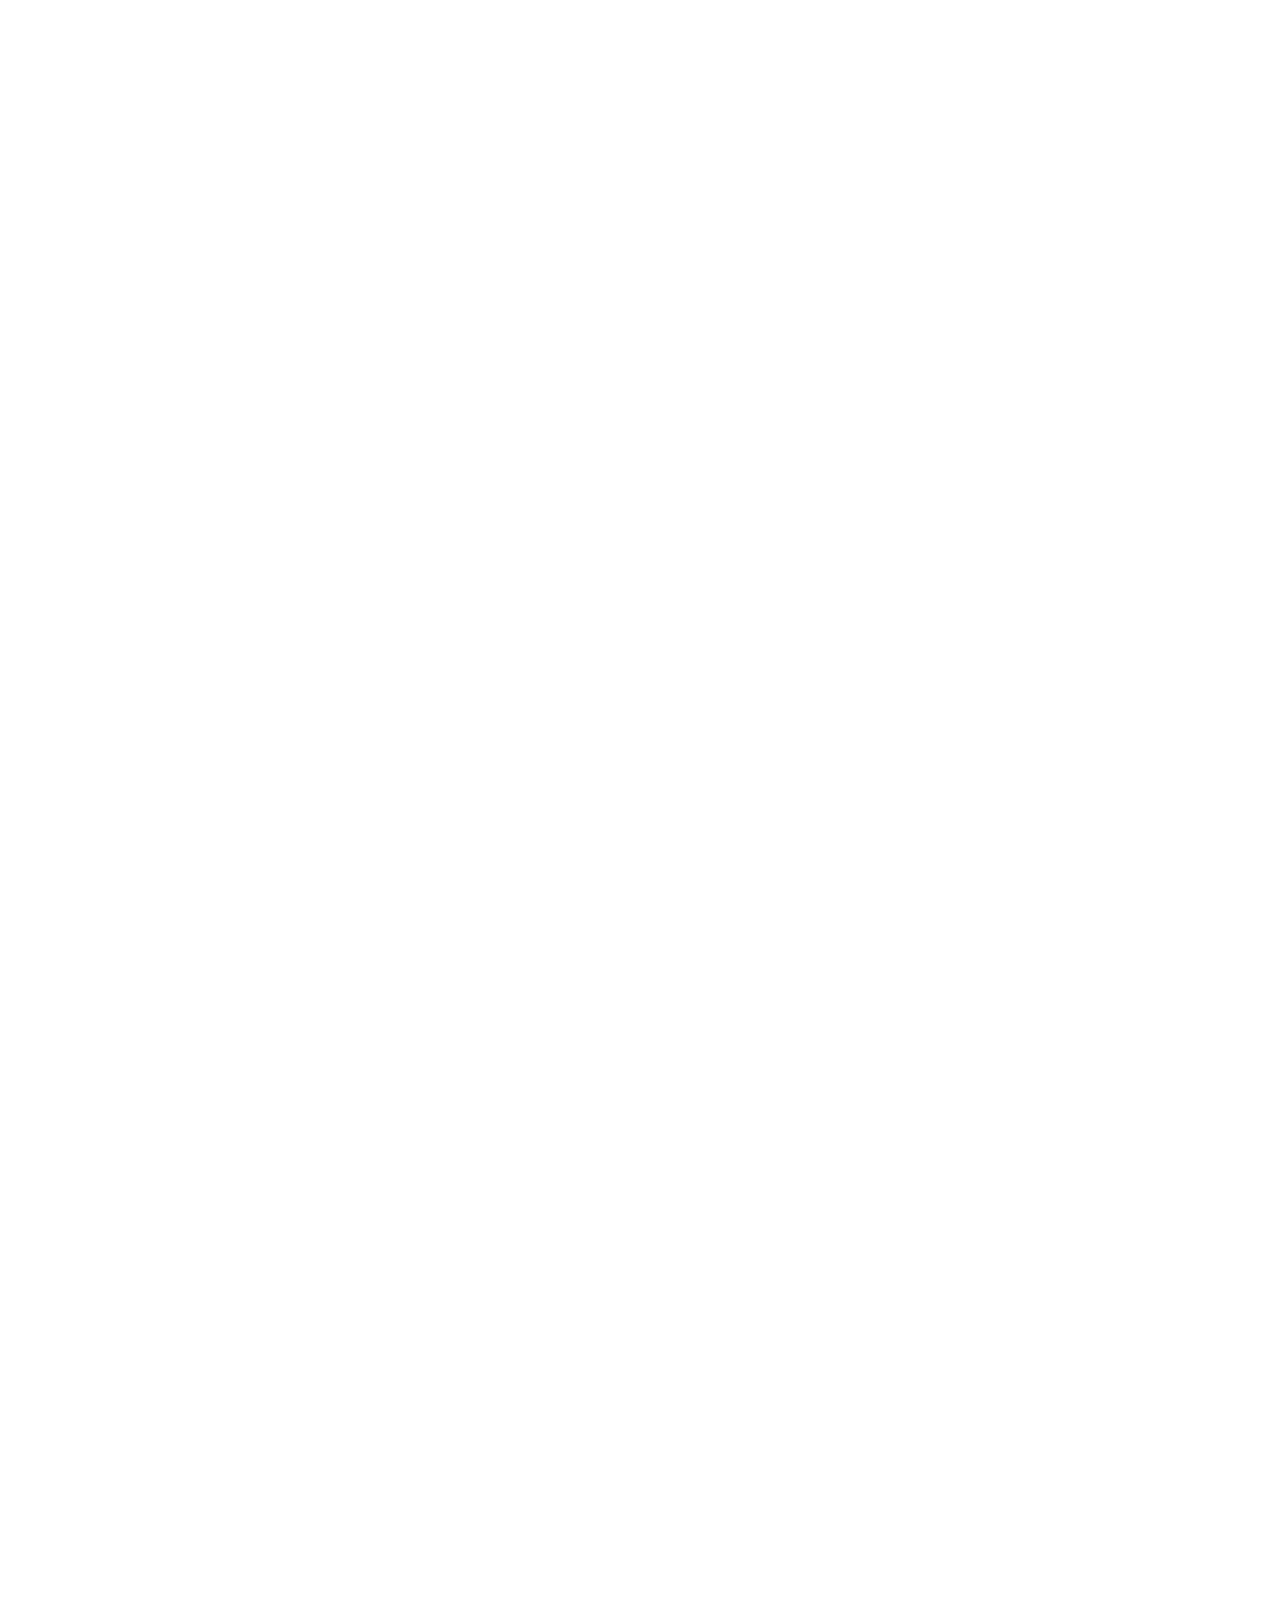
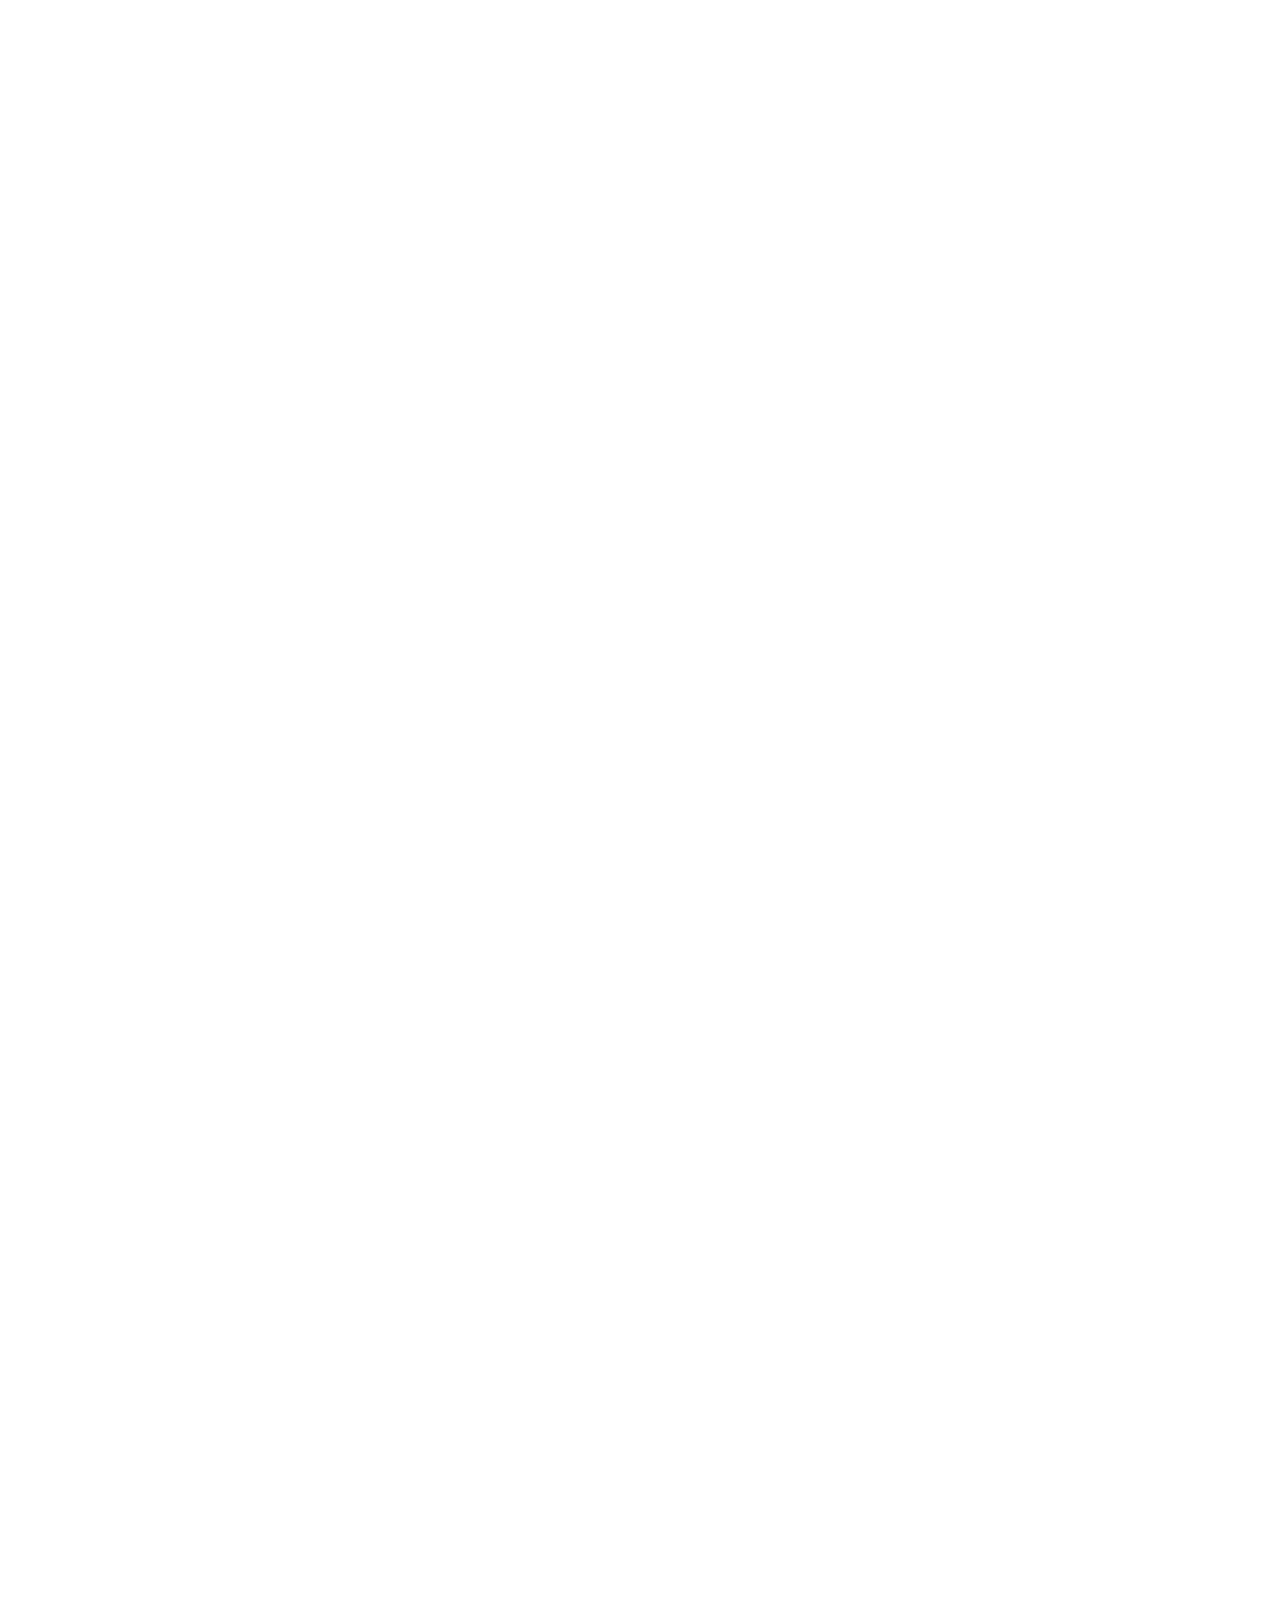
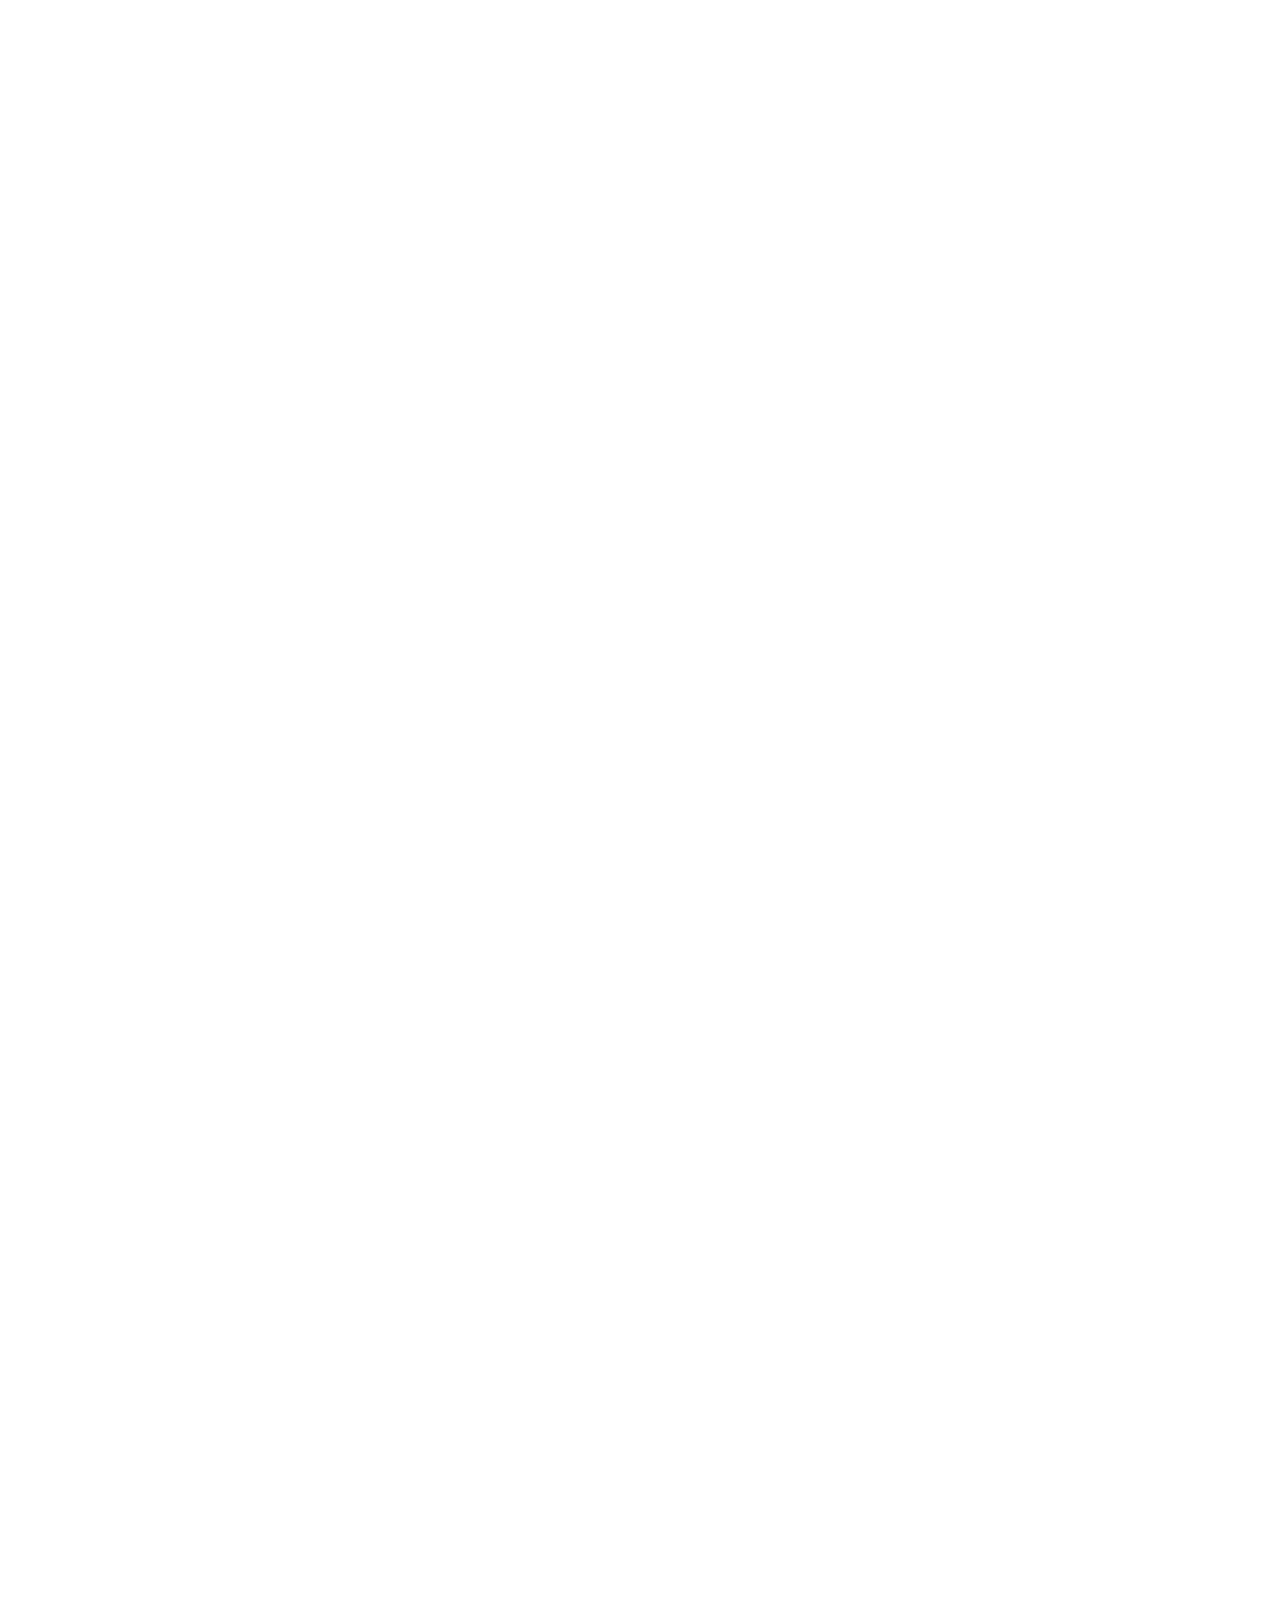
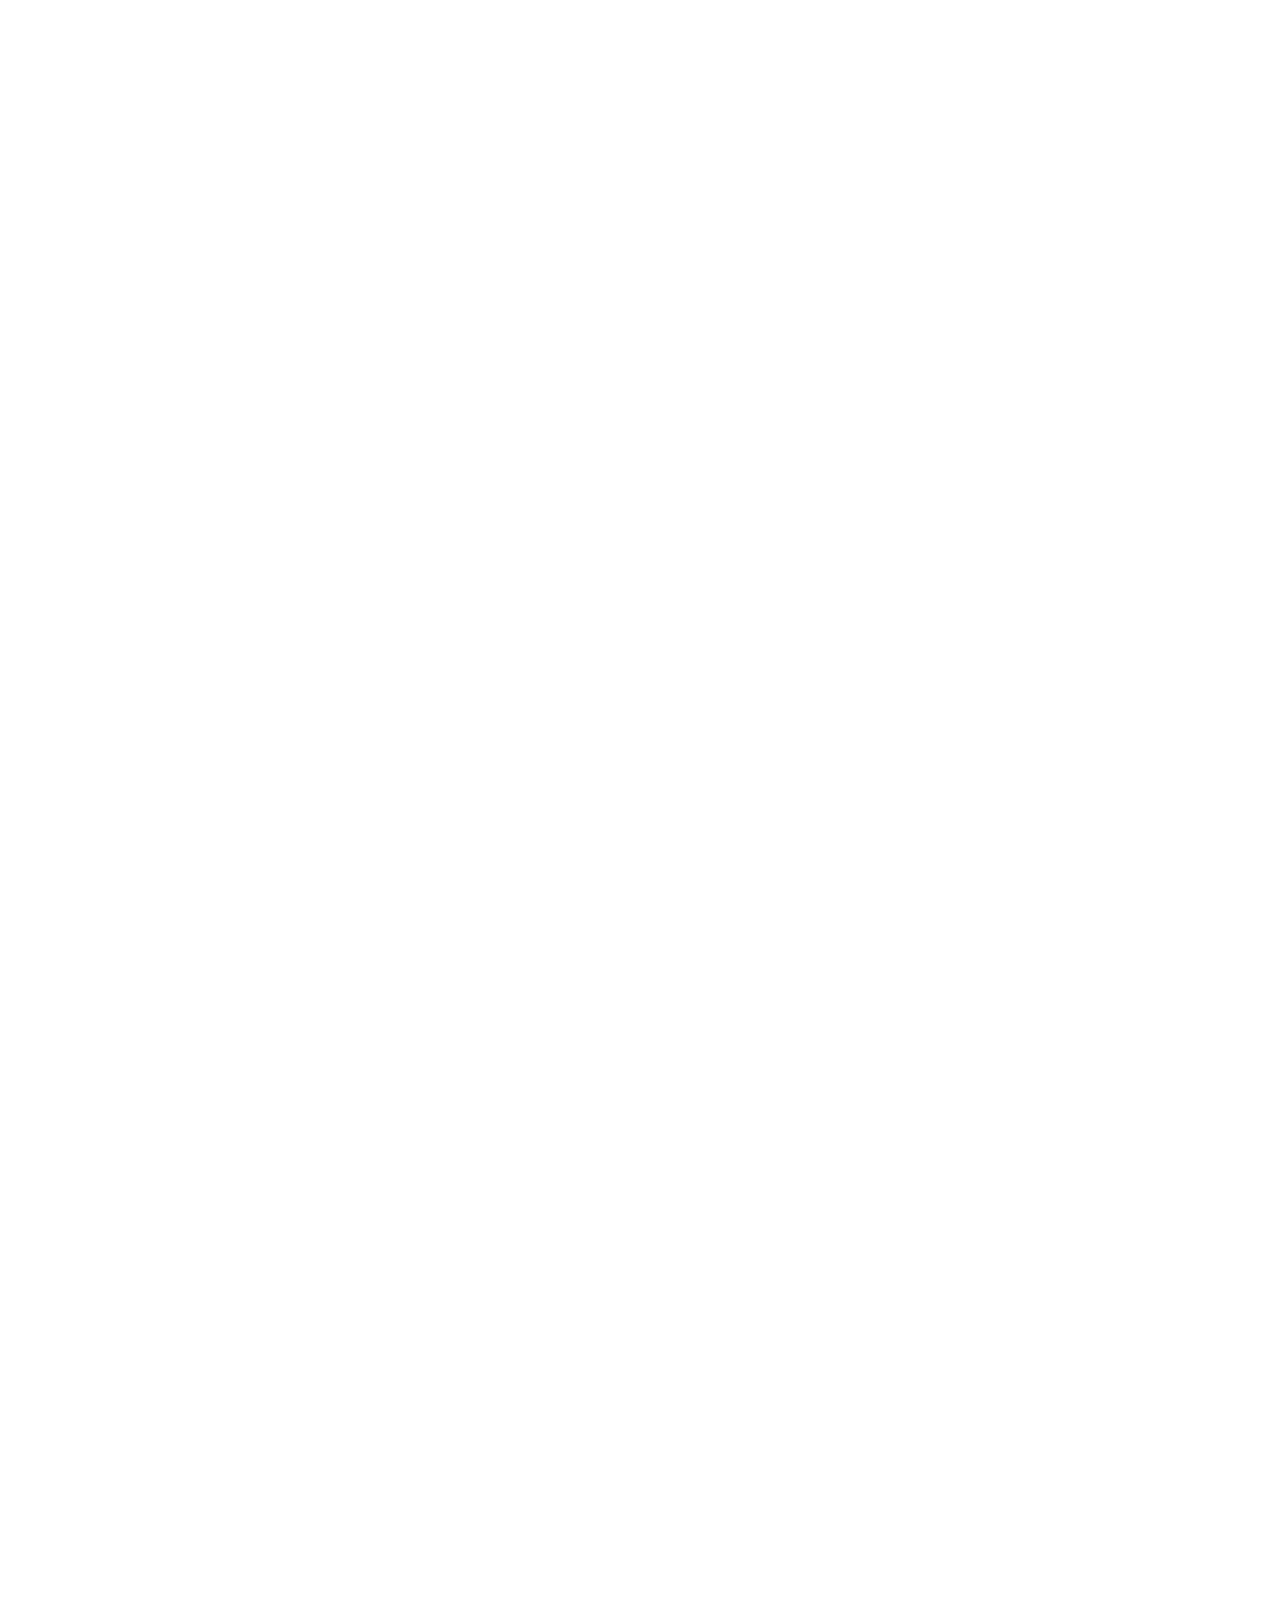
==== commit 0b236a92: "Update index.html" ====
--- a/index.html
+++ b/index.html
@@ -22,111 +22,9 @@
                 Ich bin Timothy!<br>
                 Я - Тимофей!<br>
                 Je suis Timothy !<br>
-                Είμαι o Τίμοθι!<br>
-                티모시입니다!
+                Είμαι ο Τίμοθι!<br>
             </p>
         </div>
-    <div class="card-group center" style="--card-wdith:500px">
-        <div class="box card fx h stop-center">
-            <p class="tit">Let me introduce myself.</p>
-            <p class="body">
-                Location: China Chengdu<br>
-                Likes to do: programming, drawing, composing, playing, Furry ...... Too many to mention!
-            </p>
-        </div>
-    </div>
-    <div class="box card jt" style="--speed:5;width: 50%;margin-left: 25%;margin-top: var(--ph);backdrop-filter: none;background-color: #282828 !important;">
-        <p class="tit"><span class="shine" style="--color:#2374b7;--colorshine:#76cfff;--speed:4;">Be proficient in many languages</span></p>
-        <div class="body">
-            <div><p style="margin: 0;">Python</p>
-                <div><div><div style="background: #ffab19;width: 99%;height: 100%;border-radius: 10px;"
-                    class="highlight width"></div></div></div></div>
-            <div><p style="margin: 0;">Java</p>
-                <div><div><div style="background: #bebebe;width: 85%;height: 100%;border-radius: 10px;"
-                    class="highlight width"></div></div></div></div>
-            <div><p style="margin: 0;">Javascript</p>
-                <div><div><div style="background: #4061e8;width: 78%;height: 100%;border-radius: 10px;"
-                    class="highlight width"></div></div></div></div>
-            <div><p style="margin: 0;">Html</p>
-                <div><div><div style="background: #d66022;width: 70%;height: 100%;border-radius: 10px;"
-                    class="highlight width"></div></div></div></div>
-            <div><p style="margin: 0;">CSS</p>
-                <div><div><div style="background: #4db8a6;width: 52%;height: 100%;border-radius: 10px;"
-                    class="highlight width"></div></div></div></div>
-            <div><p style="margin: 0;">Typescript</p>
-                <div><div><div style="background: #e9c900;width: 46%;height: 100%;border-radius: 10px;"
-                    class="highlight width"></div></div></div></div>
-            <div><p style="margin: 0;">C++</p>
-                <div><div><div style="background: #6c94c9;width: 42%;height: 100%;border-radius: 10px;"
-                    class="highlight width"></div></div></div></div>
-            <div><p style="margin: 0;">SH</p>
-                <div><div><div style="background: #aaaaaa;width: 40%;height: 100%;border-radius: 10px;"
-                    class="highlight width"></div></div></div></div>
-            <div><p style="margin: 0;">C#</p>
-                <div><div><div style="background: #64047f;width: 30%;height: 100%;border-radius: 10px;"
-                    class="highlight width"></div></div></div></div>
-            <div><p style="margin: 0;">Fortran</p>
-                <div><div><div style="background: #a2e0ff;width: 8%;height: 100%;border-radius: 10px;"
-                    class="highlight width"></div></div></div></div>
-            <div><p style="margin: 0;">Powershell</p>
-                <div><div><div style="background: #3e6dbf;width: 7%;height: 100%;border-radius: 10px;"
-                    class="highlight width"></div></div></div></div>
-            <div><p style="margin: 0;">Vue</p>
-                <div><div><div style="background: #be0ee1;width: 6%;height: 100%;border-radius: 10px;"
-                    class="highlight width"></div></div></div></div>
-            <div><p style="margin: 0;">Kotlin</p>
-                <div><div><div style="background: #11e967;width: 5%;height: 100%;border-radius: 10px;"
-                    class="highlight width"></div></div></div></div>
-            <div><p style="margin: 0;">PHP</p>
-                <div><div><div style="background: #6748be;width: 5%;height: 100%;border-radius: 10px;"
-                    class="highlight width"></div></div></div></div>
-            <div><p style="margin: 0;">Android</p>
-                <div><div><div style="background: #48be4c;width: 5%;height: 100%;border-radius: 10px;"
-                    class="highlight width"></div></div></div></div>
-            <div><p style="margin: 0;">IOS</p>
-                <div><div><div style="background: #ffffff50;width: 5%;height: 100%;border-radius: 10px;"
-                    class="highlight width"></div></div></div></div>
-        </div>
-    </div>
-    <div class="box card pjc defc" style="width: 50%;margin-left: 25%;margin-top: var(--ph);">
-        <p class="tit">View it.</p>
-        <div class="body">
-            <div style="display: flex;" class="tool">
-                <a href="./zh/index.html">
-                    <p>使用中文浏览</p>
-                    <span class="eng">View it use Chinese.</span>
-                </a>
-            </div>
-        </div>
-    </div>
-    <div class="box text center">
-    </div>
-    <div class="box text center">
-        <h1 class="lock prog func" style="--colorlt:#2ee62e;--colorrt:#000;font-size: 90px;margin: calc(var(--ph) / 2) 0;">About to start my programming journey!</h1>
-    </div>
-    <div class="box card pjc defc" style="width: 50%;margin-right: 42%;margin-top: var(--ph);" >
-        <p class="tit">My Projects</p>
-        <div class="body">
-            Scroll down.
-        </div>
-    </div>
-    <div class="box text center" style="margin-top: var(--ph);">
-        <h1 class="trans b-s" style="font-size: 90px;"><span class="shine" style="--color:#7422ae;--colorshine:#487fff;--speed:2;">Threader</span></h1>
-    </div>
-    <div class="threader">
-        <div class="box card pjc defc" style="width: 50%;margin-right: 42%;margin-top: var(--ph);" id="threader">
-            <p class="tit">Threader</p>
-            <div class="body">
-                <p>This is Threader,a good multi-threaded.</p>
-                <p>Small files, comfortable memory, fast compilation, and simple code make this extension library impeccable!</p>
-                <div style="display: flex;" class="tool">
-                    <a href="https://github.com/codetimothy/threader">
-                        <p>open source address</p>
-                    </a>
-                </div>
-            </div>
-        </div>
-    </div>
     <script src="jq.min.js"></script>
     <script src="scroll.js"></script>
 </body>
--- a/main.css
+++ b/main.css
@@ -5,24 +5,31 @@
     scroll-behavior: smooth;
 }
 
+div.threader{
+    background-image:url('https://carbon.now.sh/embed?bg=rgba%28255%2C255%2C255%2C1%29&t=seti&wt=sharp&l=text%2Fx-c%2B%2Bsrc&width=680&ds=true&dsyoff=20px&dsblur=68px&wc=true&wa=true&pv=56px&ph=56px&ln=false&fl=1&fm=Hack&fs=14px&lh=133%25&si=false&es=1x&wm=false&code=%2523include%2520%253Costream%253E%250A%2523include%2520%2522threader%2522%250Aint%2520main%28void%29%250A%257B%250A%2520%2520threader%253A%253Athread%28%29%257B%250A%2520%2520%2520%2520std%253A%253Acout%253C%253C%2522This%2520is%2520the%2520thread%2520tool%21%2522%253C%253Cstd%253A%253Aendl%253B%250A%2520%2520%2520%2520typedef%2520long%2520long%2520int%2520QWARD%253B%250A%2520%2520%2520%2520QWARD%2520a%2520%253D%2520114514192%253B%250A%2520%2520%2520%2520std%253Acout%253C%253Ca%253C%253Cstd%253A%253Aendl%253B%250A%2520%2520%257D%250A%2520%2520std%253A%253Acout%253C%253C10%253C%253Cstd%253A%253Aendl%253B%250A%2520%2520return%25200%253B%250A%257D') center;
+    background-attachment: fixed;
+    background-size: cover;
+}
+
+
 .info{
     color: #888;
 }
 
-.box .text{
+.box.text{
     font-size: 90px;
 }
 
-.box .text>*{
+.box.text>*{
     display: inline-block;
     margin: 0;
 }
 
-.text .center{
+.text.center{
     text-align: center;
 }
 
-.box .card{
+.box.card{
     border-radius: 12px;
     /* box-shadow: 5px 5px 10px #0000000f; */
     margin: 8px;
@@ -30,7 +37,7 @@
     padding: 10px 20px;
 }
 
-.box .card>.tit{
+.box.card>.tit{
     font-size: 40px;
     line-height: 1.1;
     font-weight: 500;
@@ -38,7 +45,7 @@
     text-align: start;
 }
 
-.box .card>.tit.center{
+.box.card>.tit.center{
     text-align: center;
 }
 
@@ -122,7 +129,7 @@
     border-radius: 17px;
     background: none;
     padding: 4px 7px;
-    margin: 5px 0 0;
+    margin: 5px 0 0 0;
     width: max-content;
     transform: scale(0.97);
     transition: 200ms;
@@ -174,7 +181,7 @@
 }
 
 .card p {
-    margin: 5px 0 0;
+    margin: 5px 0 0 0;
 }
 
 .highlight.width:not(.show) {
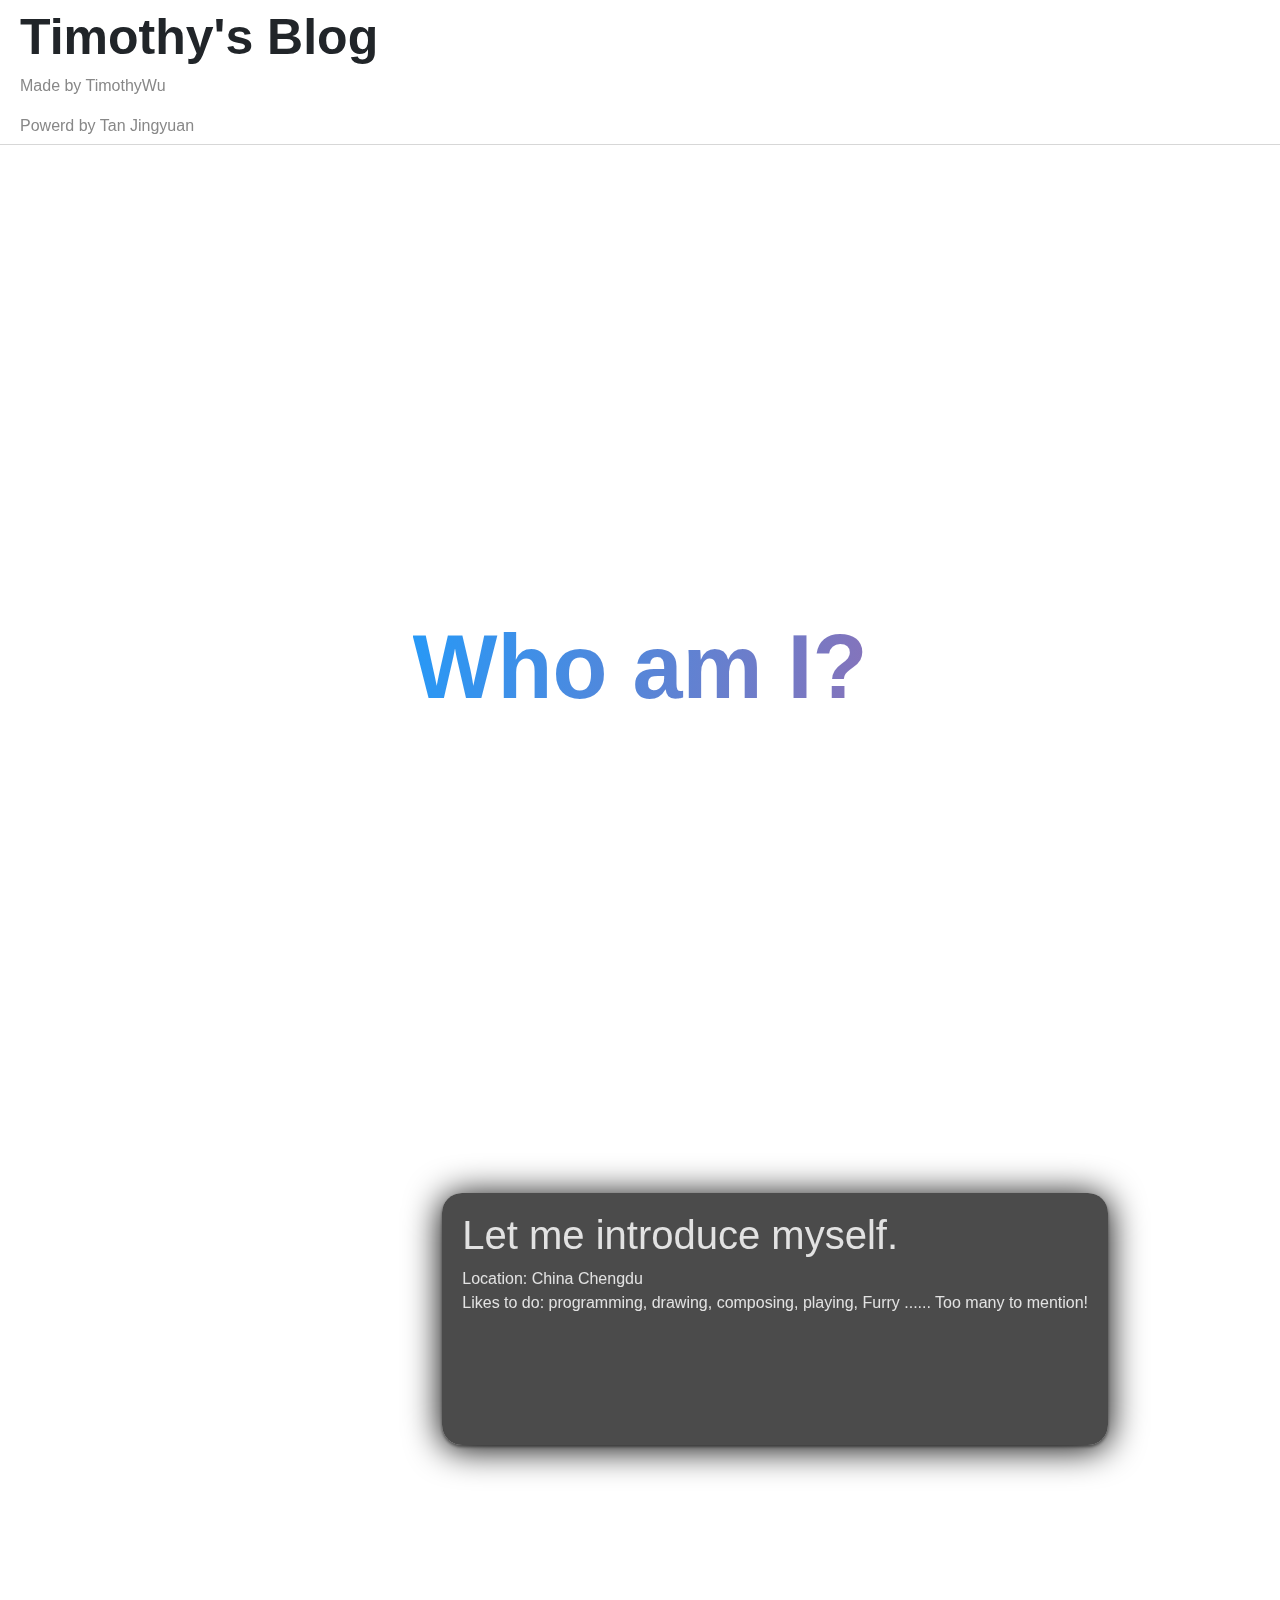
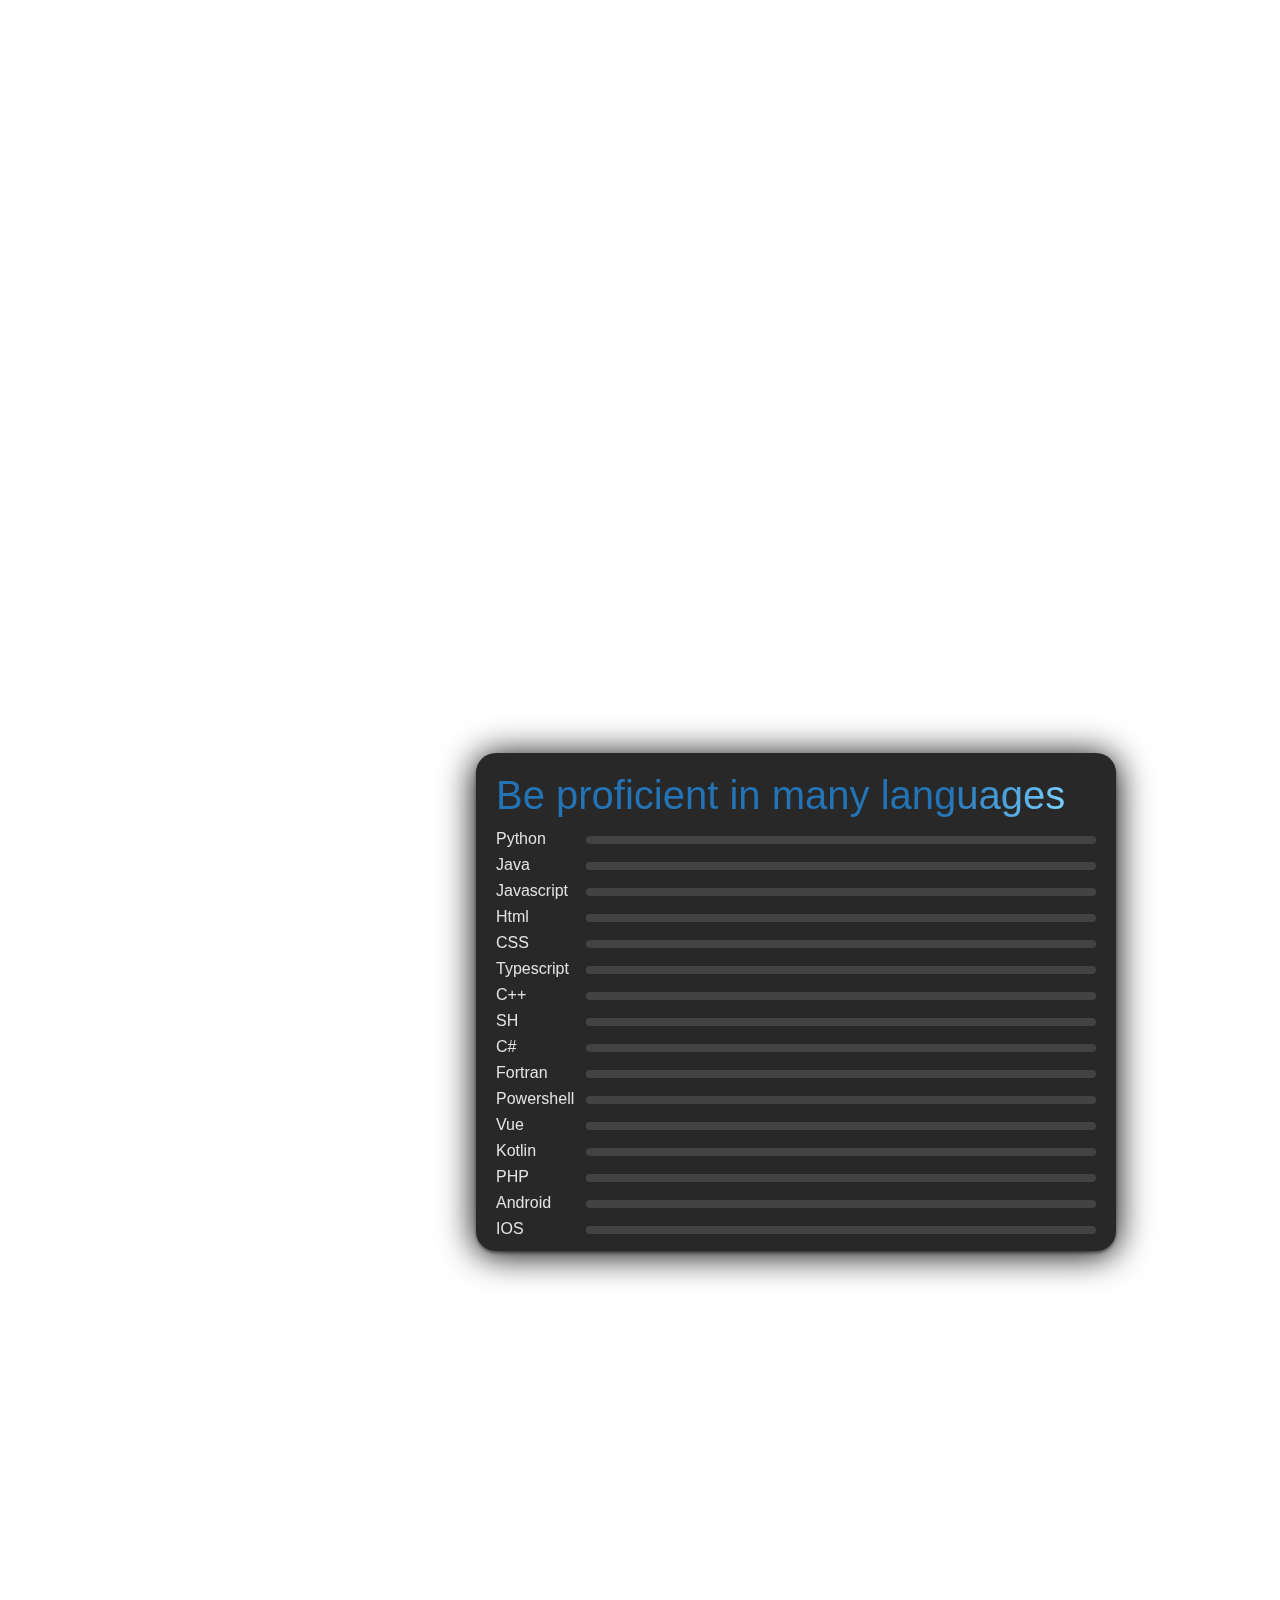
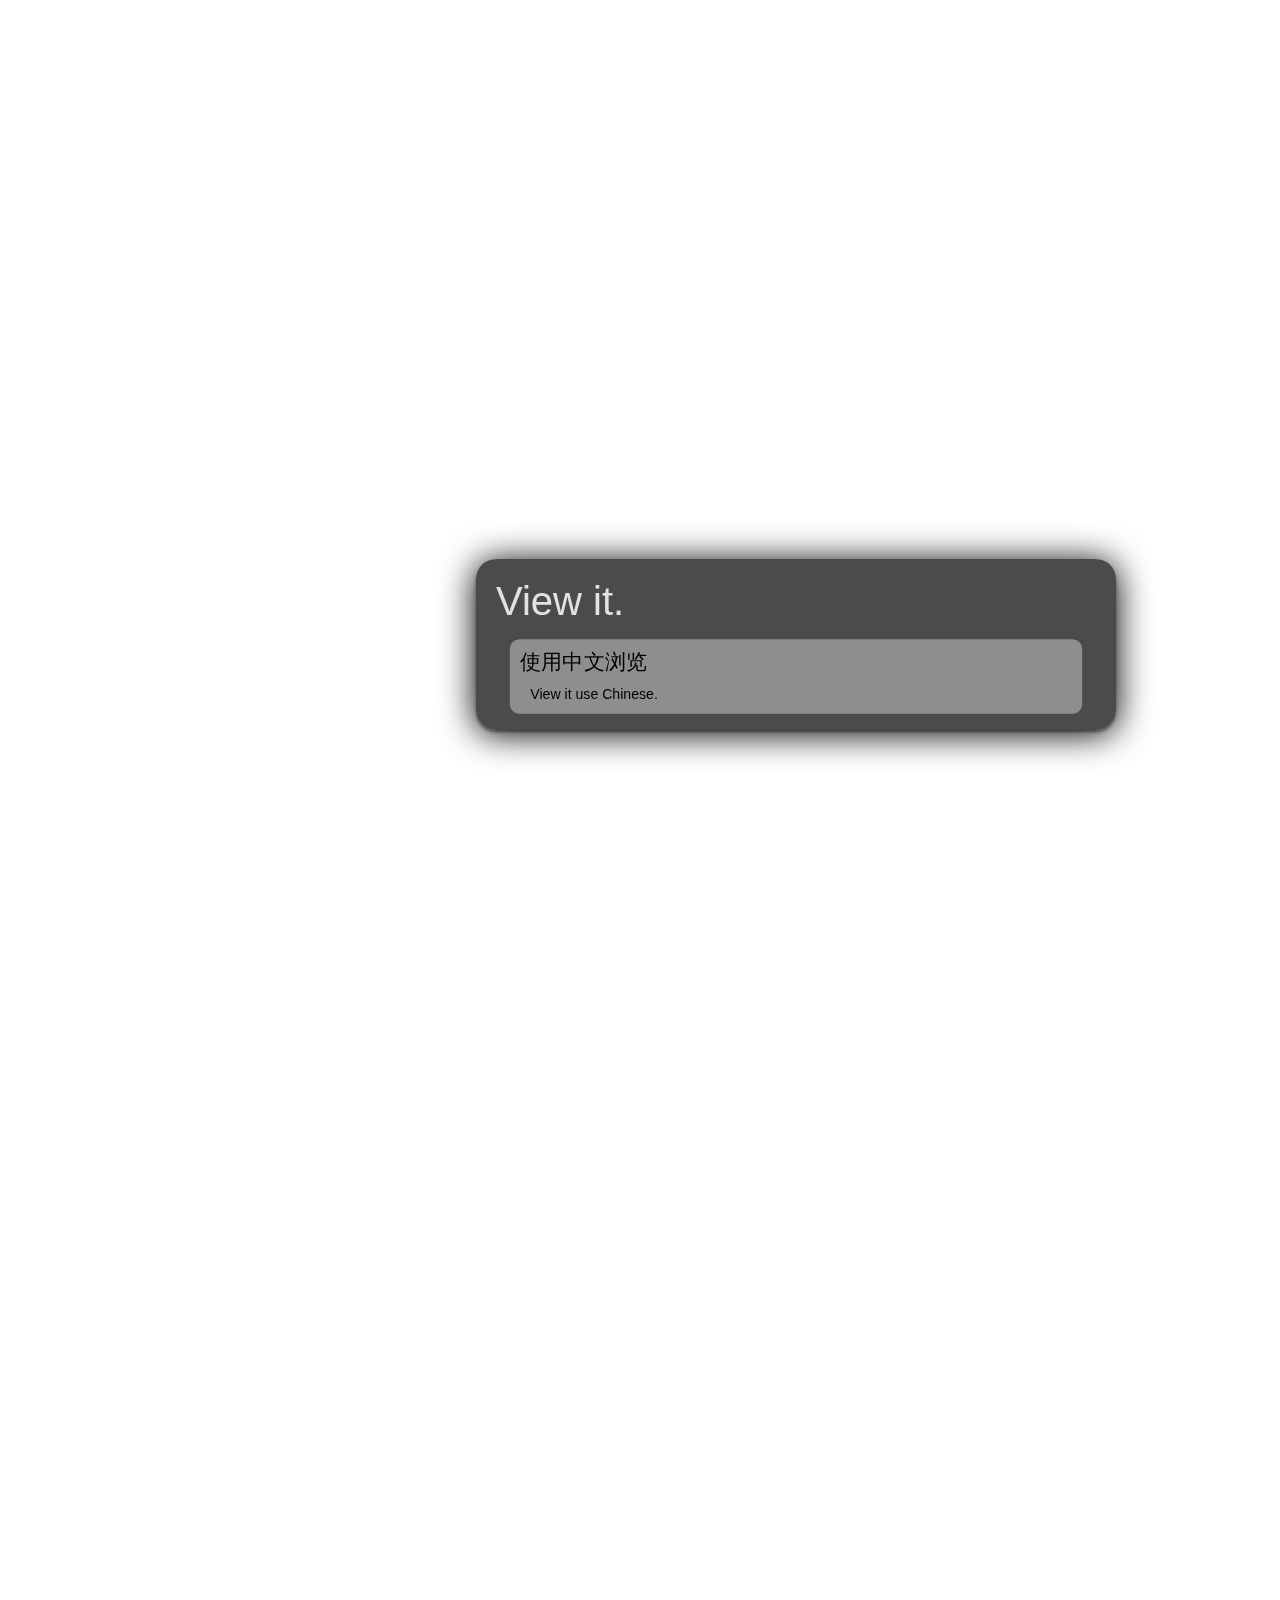
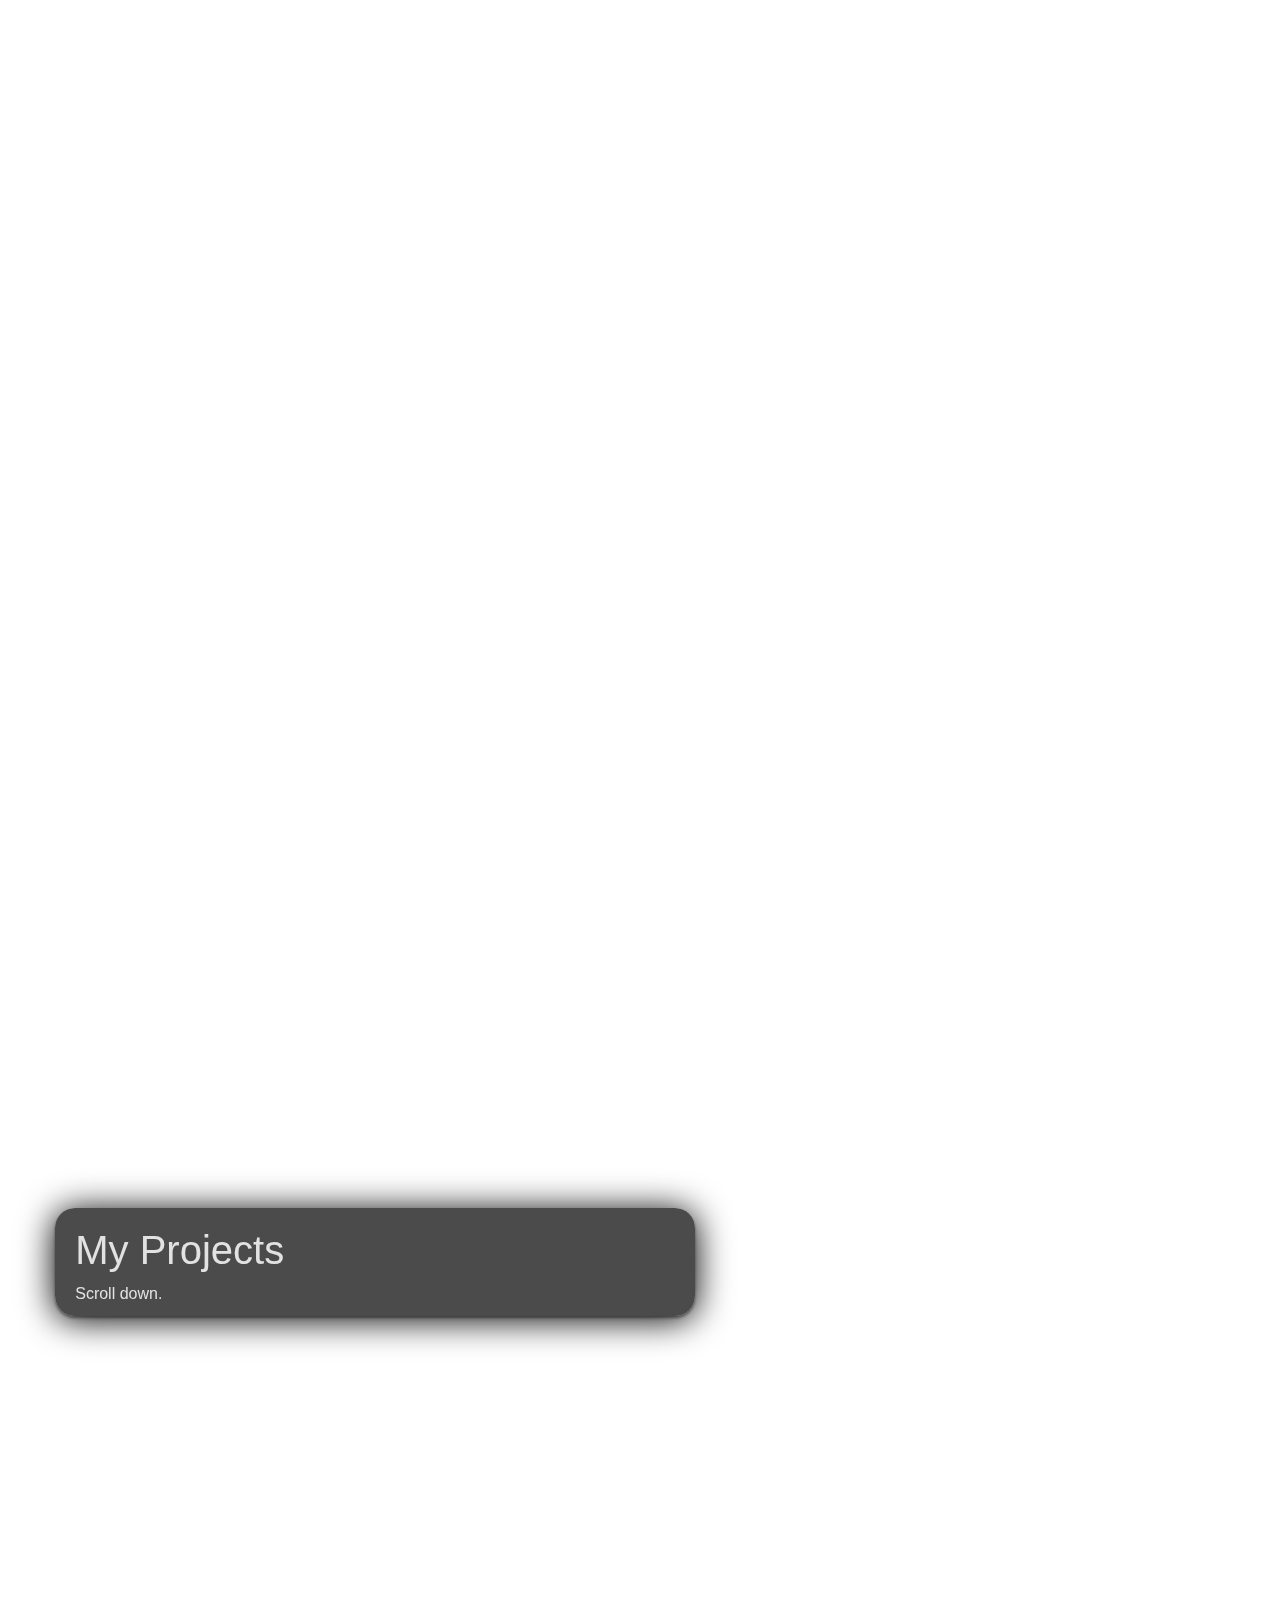
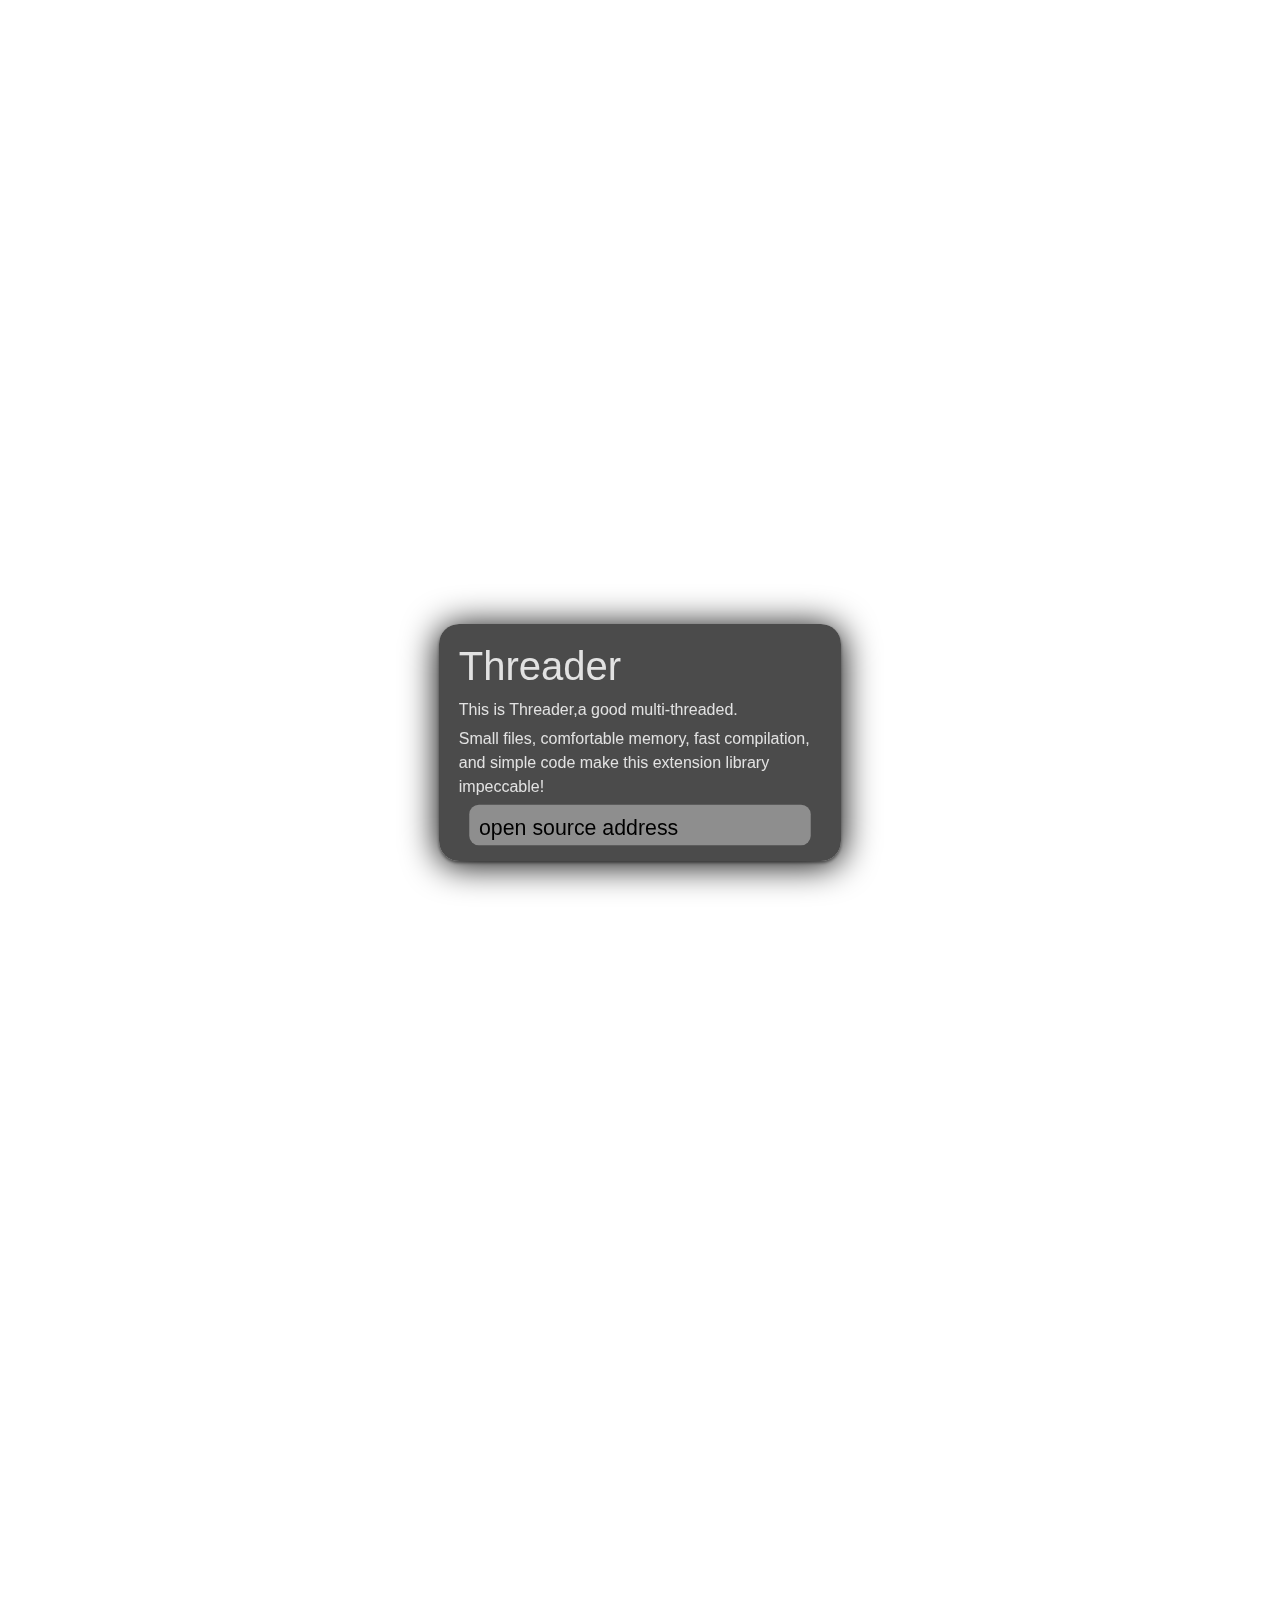
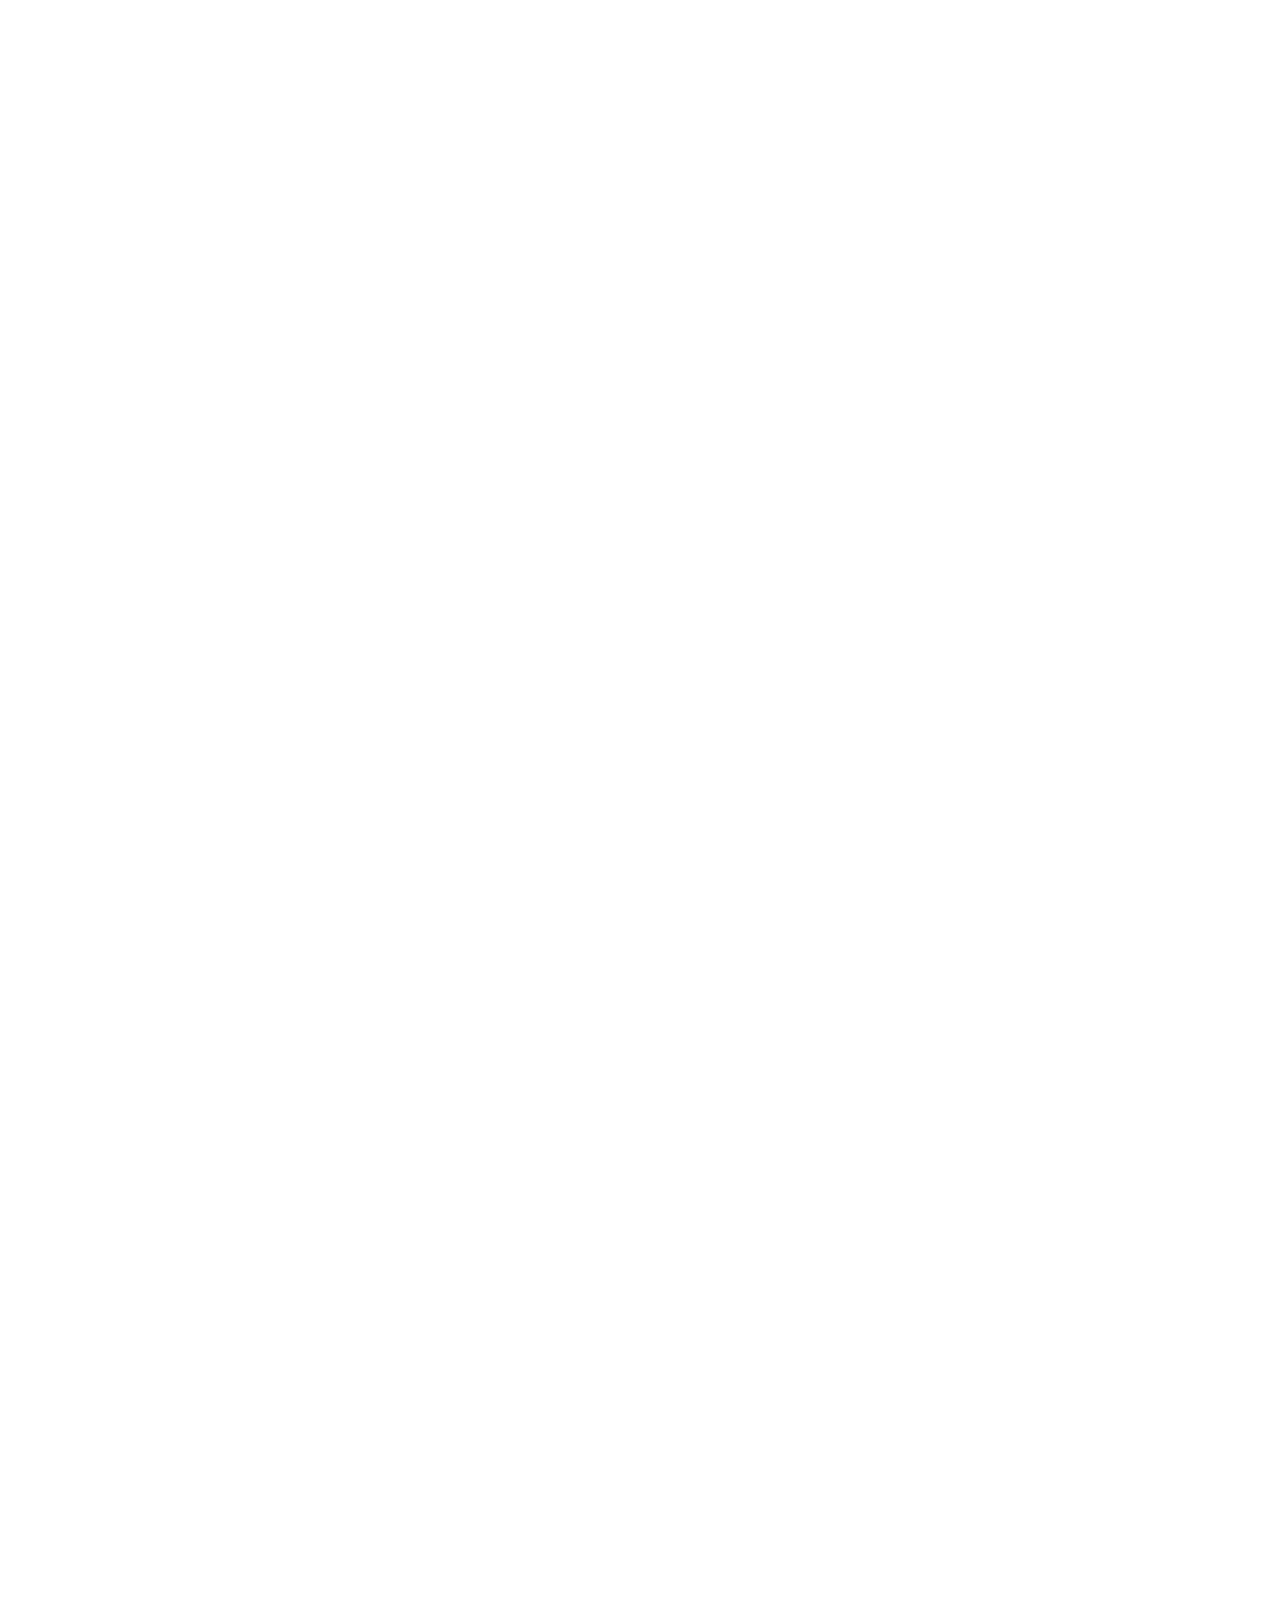
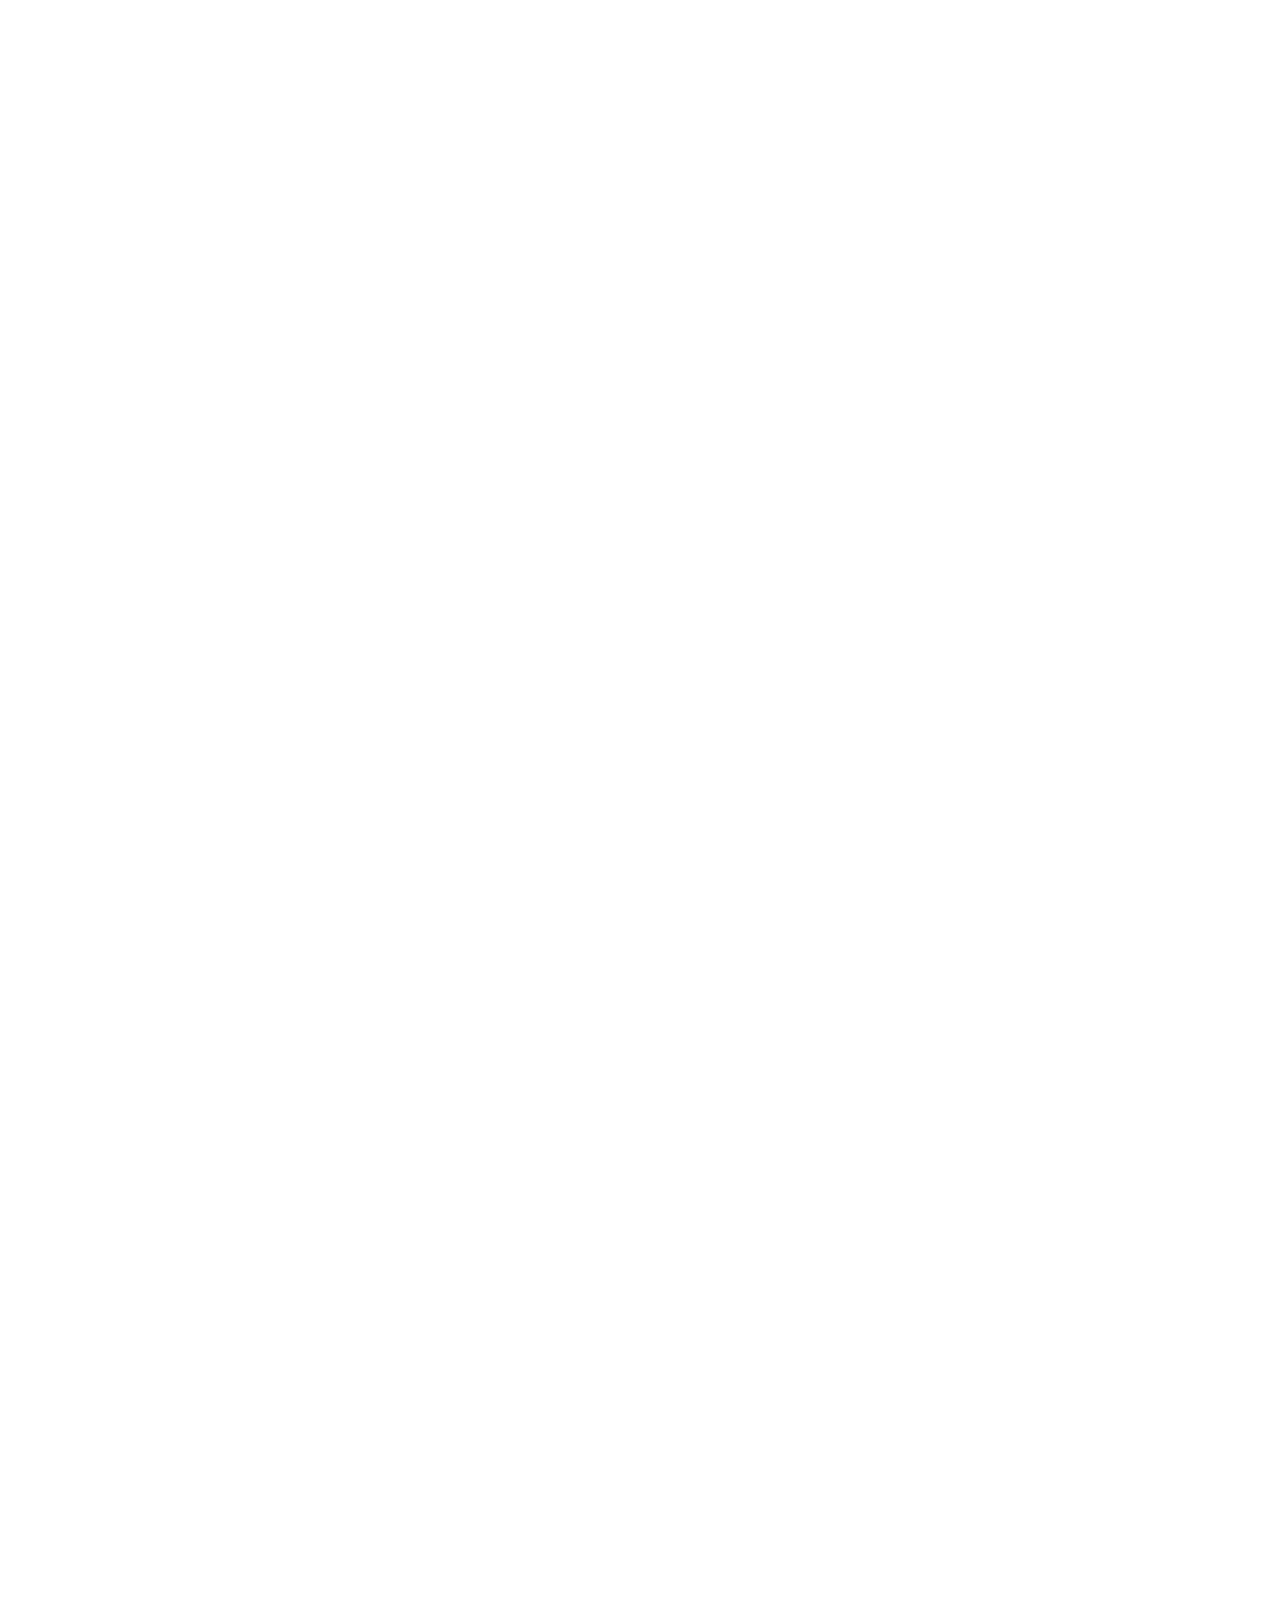
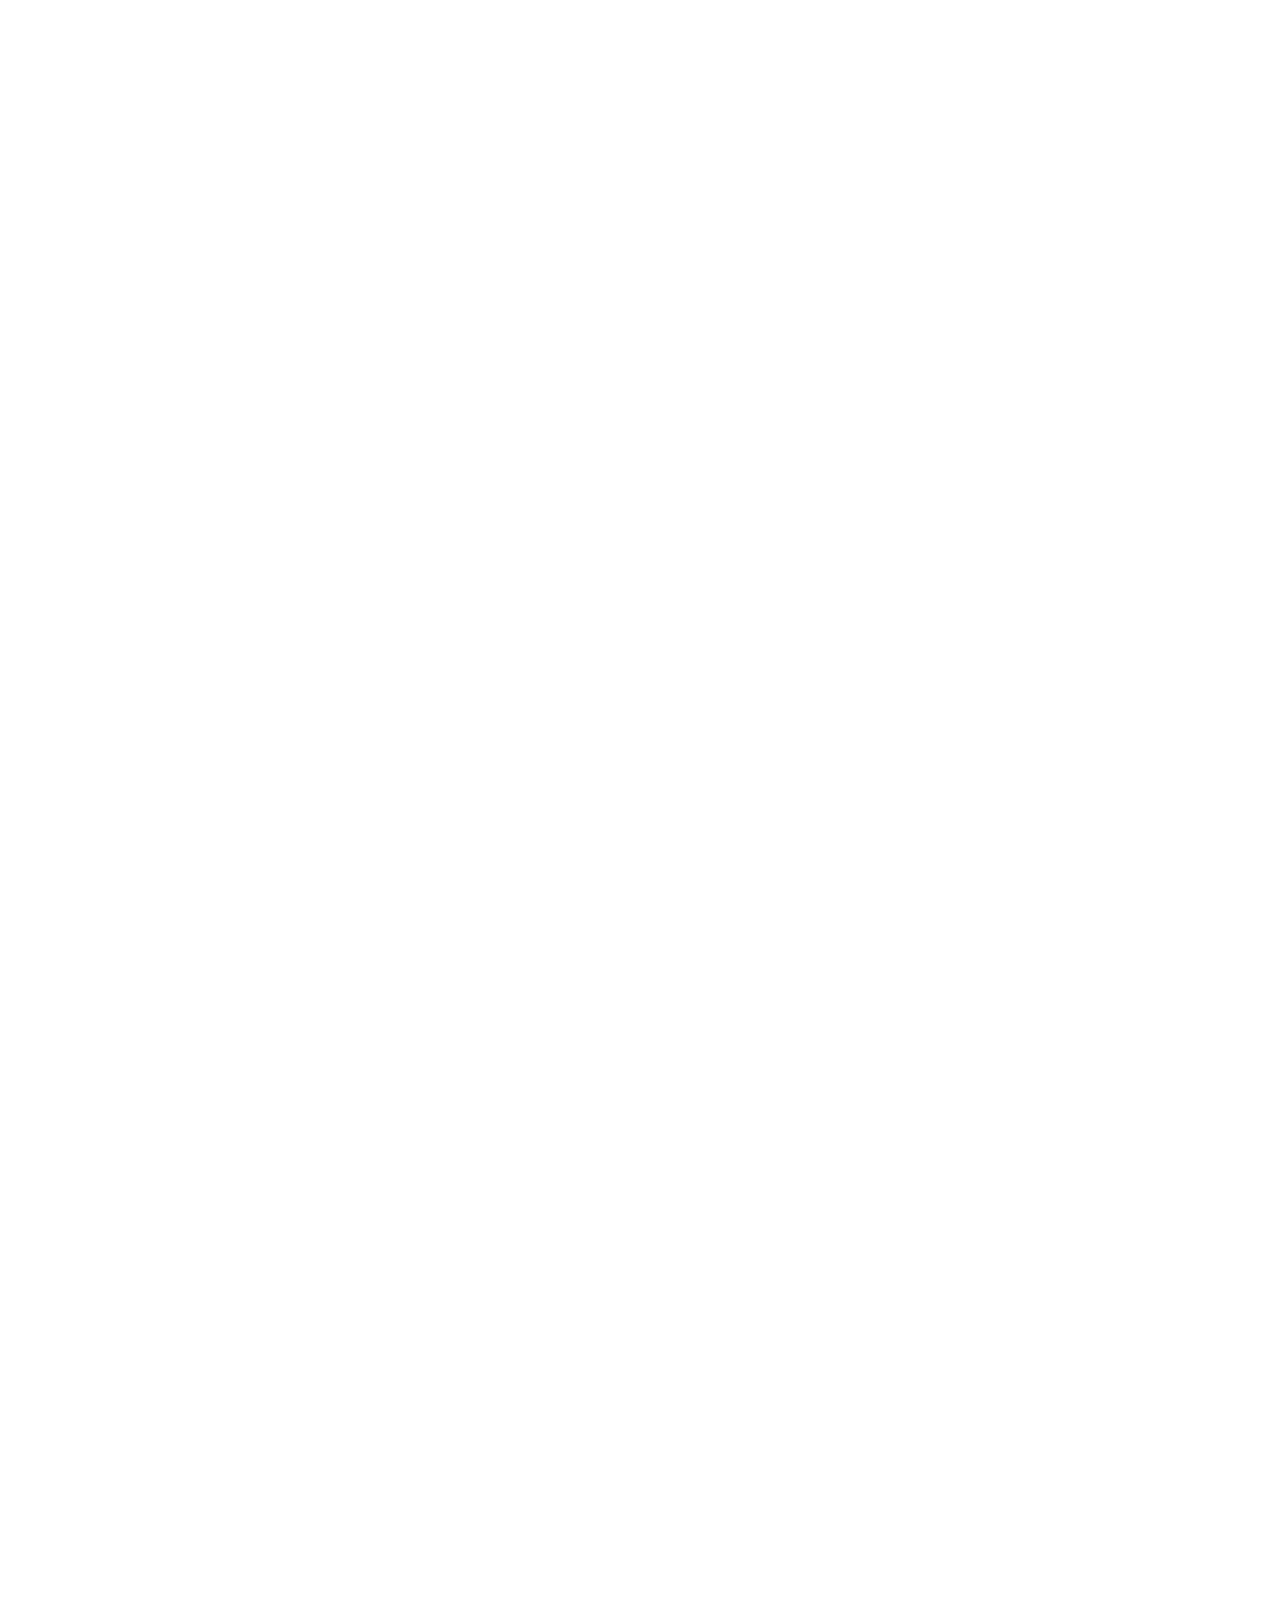
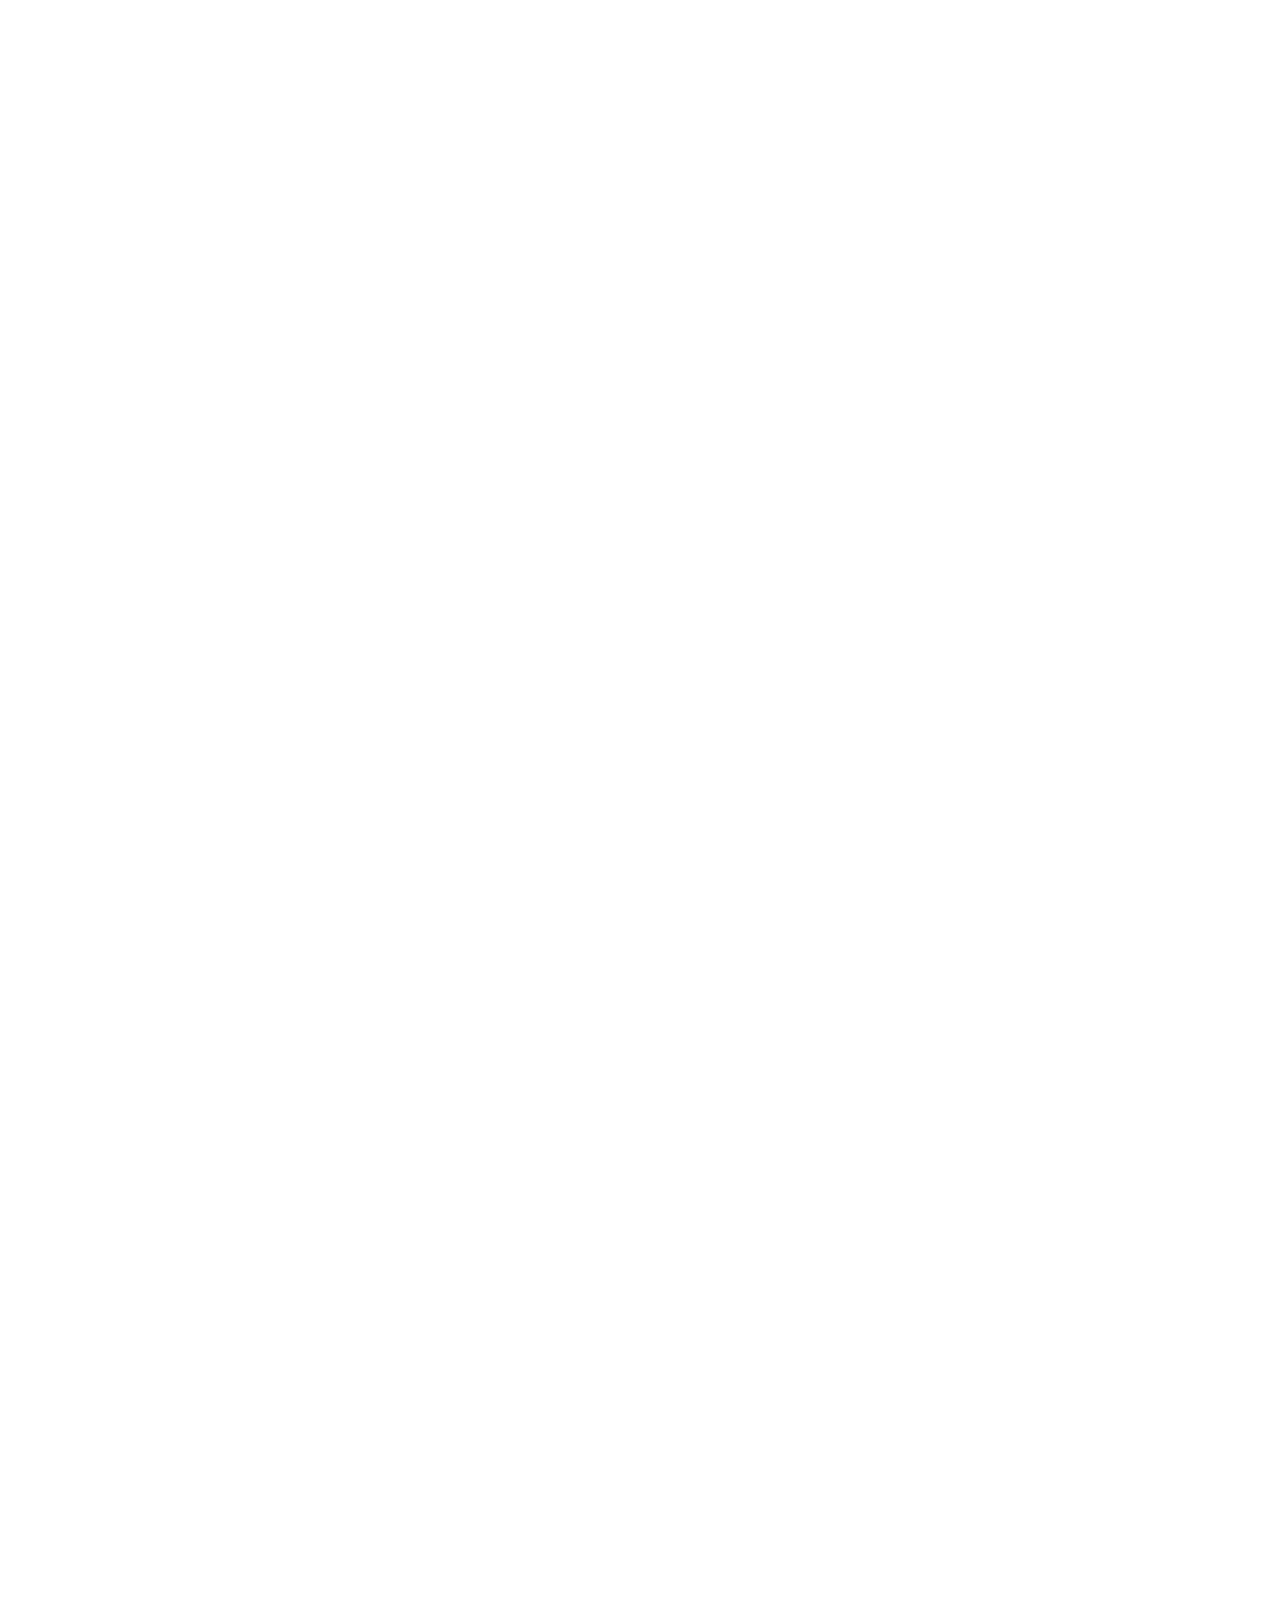
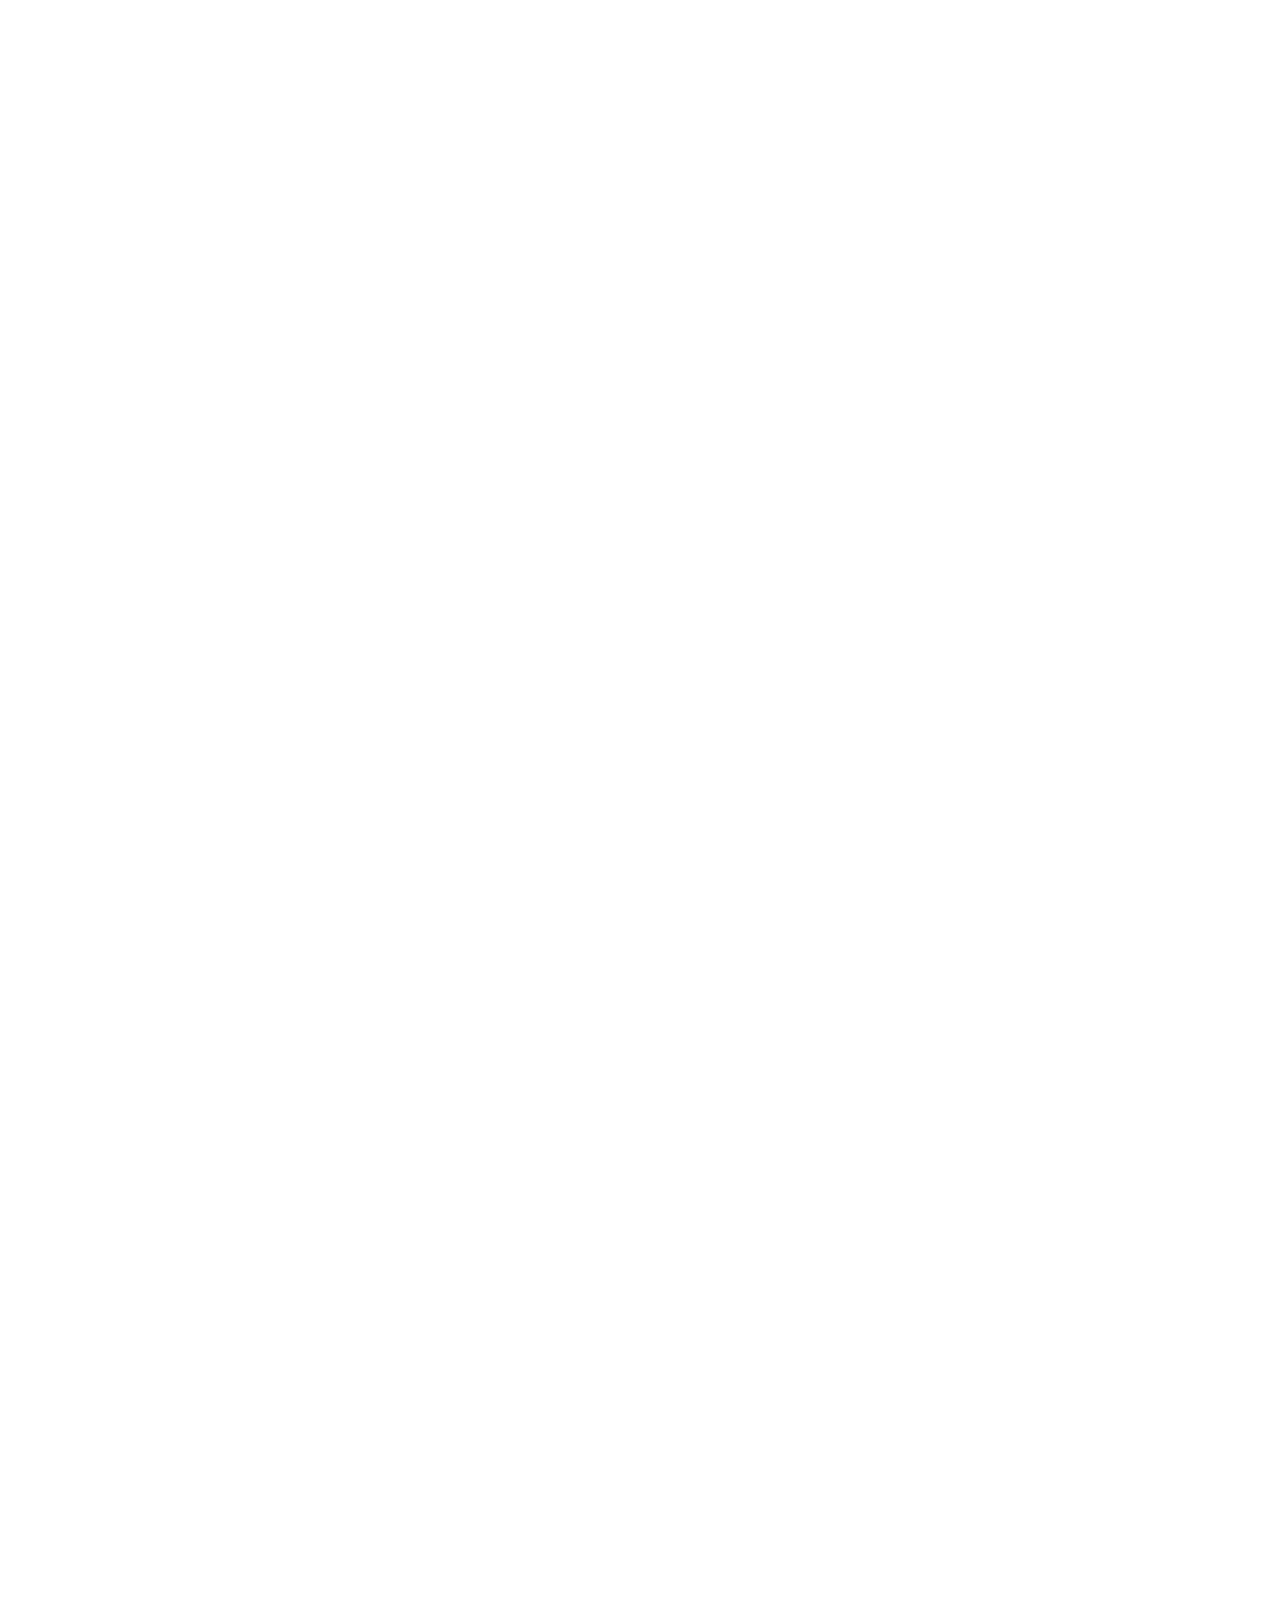
==== commit d33dcbbc: "Update index.html" ====
--- a/index.html
+++ b/index.html
@@ -22,9 +22,111 @@
                 Ich bin Timothy!<br>
                 Я - Тимофей!<br>
                 Je suis Timothy !<br>
-                Είμαι ο Τίμοθι!<br>
+                Είμαι o Τίμοθι!<br>
+                티모시입니다!
             </p>
         </div>
+    <div class="card-group center" style="--card-wdith:500px">
+        <div class="box card fx h stop-center">
+            <p class="tit">Let me introduce myself.</p>
+            <p class="body">
+                Location: China Chengdu<br>
+                Likes to do: programming, drawing, composing, playing, Furry ...... Too many to mention!
+            </p>
+        </div>
+    </div>
+    <div class="box card jt" style="--speed:5;width: 50%;margin-left: 25%;margin-top: var(--ph);backdrop-filter: none;background-color: #282828 !important;">
+        <p class="tit"><span class="shine" style="--color:#2374b7;--colorshine:#76cfff;--speed:4;">Be proficient in many languages</span></p>
+        <div class="body">
+            <div><p style="margin: 0;">Python</p>
+                <div><div><div style="background: #ffab19;width: 99%;height: 100%;border-radius: 10px;"
+                    class="highlight width"></div></div></div></div>
+            <div><p style="margin: 0;">Java</p>
+                <div><div><div style="background: #bebebe;width: 85%;height: 100%;border-radius: 10px;"
+                    class="highlight width"></div></div></div></div>
+            <div><p style="margin: 0;">Javascript</p>
+                <div><div><div style="background: #4061e8;width: 78%;height: 100%;border-radius: 10px;"
+                    class="highlight width"></div></div></div></div>
+            <div><p style="margin: 0;">Html</p>
+                <div><div><div style="background: #d66022;width: 70%;height: 100%;border-radius: 10px;"
+                    class="highlight width"></div></div></div></div>
+            <div><p style="margin: 0;">CSS</p>
+                <div><div><div style="background: #4db8a6;width: 52%;height: 100%;border-radius: 10px;"
+                    class="highlight width"></div></div></div></div>
+            <div><p style="margin: 0;">Typescript</p>
+                <div><div><div style="background: #e9c900;width: 46%;height: 100%;border-radius: 10px;"
+                    class="highlight width"></div></div></div></div>
+            <div><p style="margin: 0;">C++</p>
+                <div><div><div style="background: #6c94c9;width: 42%;height: 100%;border-radius: 10px;"
+                    class="highlight width"></div></div></div></div>
+            <div><p style="margin: 0;">SH</p>
+                <div><div><div style="background: #aaaaaa;width: 40%;height: 100%;border-radius: 10px;"
+                    class="highlight width"></div></div></div></div>
+            <div><p style="margin: 0;">C#</p>
+                <div><div><div style="background: #64047f;width: 30%;height: 100%;border-radius: 10px;"
+                    class="highlight width"></div></div></div></div>
+            <div><p style="margin: 0;">Fortran</p>
+                <div><div><div style="background: #a2e0ff;width: 8%;height: 100%;border-radius: 10px;"
+                    class="highlight width"></div></div></div></div>
+            <div><p style="margin: 0;">Powershell</p>
+                <div><div><div style="background: #3e6dbf;width: 7%;height: 100%;border-radius: 10px;"
+                    class="highlight width"></div></div></div></div>
+            <div><p style="margin: 0;">Vue</p>
+                <div><div><div style="background: #be0ee1;width: 6%;height: 100%;border-radius: 10px;"
+                    class="highlight width"></div></div></div></div>
+            <div><p style="margin: 0;">Kotlin</p>
+                <div><div><div style="background: #11e967;width: 5%;height: 100%;border-radius: 10px;"
+                    class="highlight width"></div></div></div></div>
+            <div><p style="margin: 0;">PHP</p>
+                <div><div><div style="background: #6748be;width: 5%;height: 100%;border-radius: 10px;"
+                    class="highlight width"></div></div></div></div>
+            <div><p style="margin: 0;">Android</p>
+                <div><div><div style="background: #48be4c;width: 5%;height: 100%;border-radius: 10px;"
+                    class="highlight width"></div></div></div></div>
+            <div><p style="margin: 0;">IOS</p>
+                <div><div><div style="background: #ffffff50;width: 5%;height: 100%;border-radius: 10px;"
+                    class="highlight width"></div></div></div></div>
+        </div>
+    </div>
+    <div class="box card pjc defc" style="width: 50%;margin-left: 25%;margin-top: var(--ph);">
+        <p class="tit">View it.</p>
+        <div class="body">
+            <div style="display: flex;" class="tool">
+                <a href="./zh/index.html">
+                    <p>使用中文浏览</p>
+                    <span class="eng">View it use Chinese.</span>
+                </a>
+            </div>
+        </div>
+    </div>
+    <div class="box text center">
+    </div>
+    <div class="box text center">
+        <h1 class="lock prog func" style="--colorlt:#2ee62e;--colorrt:#000;font-size: 90px;margin: calc(var(--ph) / 2) 0;">About to start my programming journey!</h1>
+    </div>
+    <div class="box card pjc defc" style="width: 50%;margin-right: 42%;margin-top: var(--ph);" >
+        <p class="tit">My Projects</p>
+        <div class="body">
+            Scroll down.
+        </div>
+    </div>
+    <div class="box text center" style="margin-top: var(--ph);">
+        <h1 class="trans b-s" style="font-size: 90px;"><span class="shine" style="--color:#7422ae;--colorshine:#487fff;--speed:2;">Threader</span></h1>
+    </div>
+    <div class="threader">
+        <div class="box card pjc defc" style="width: 50%;margin-right: 42%;margin-top: var(--ph);" id="threader">
+            <p class="tit">Threader</p>
+            <div class="body">
+                <p>This is Threader,a good multi-threaded.</p>
+                <p>Small files, comfortable memory, fast compilation, and simple code make this extension library impeccable!</p>
+                <div style="display: flex;" class="tool">
+                    <a href="https://github.com/codetimothy/threader">
+                        <p>open source address</p>
+                    </a>
+                </div>
+            </div>
+        </div>
+    </div>
     <script src="jq.min.js"></script>
     <script src="scroll.js"></script>
 </body>
